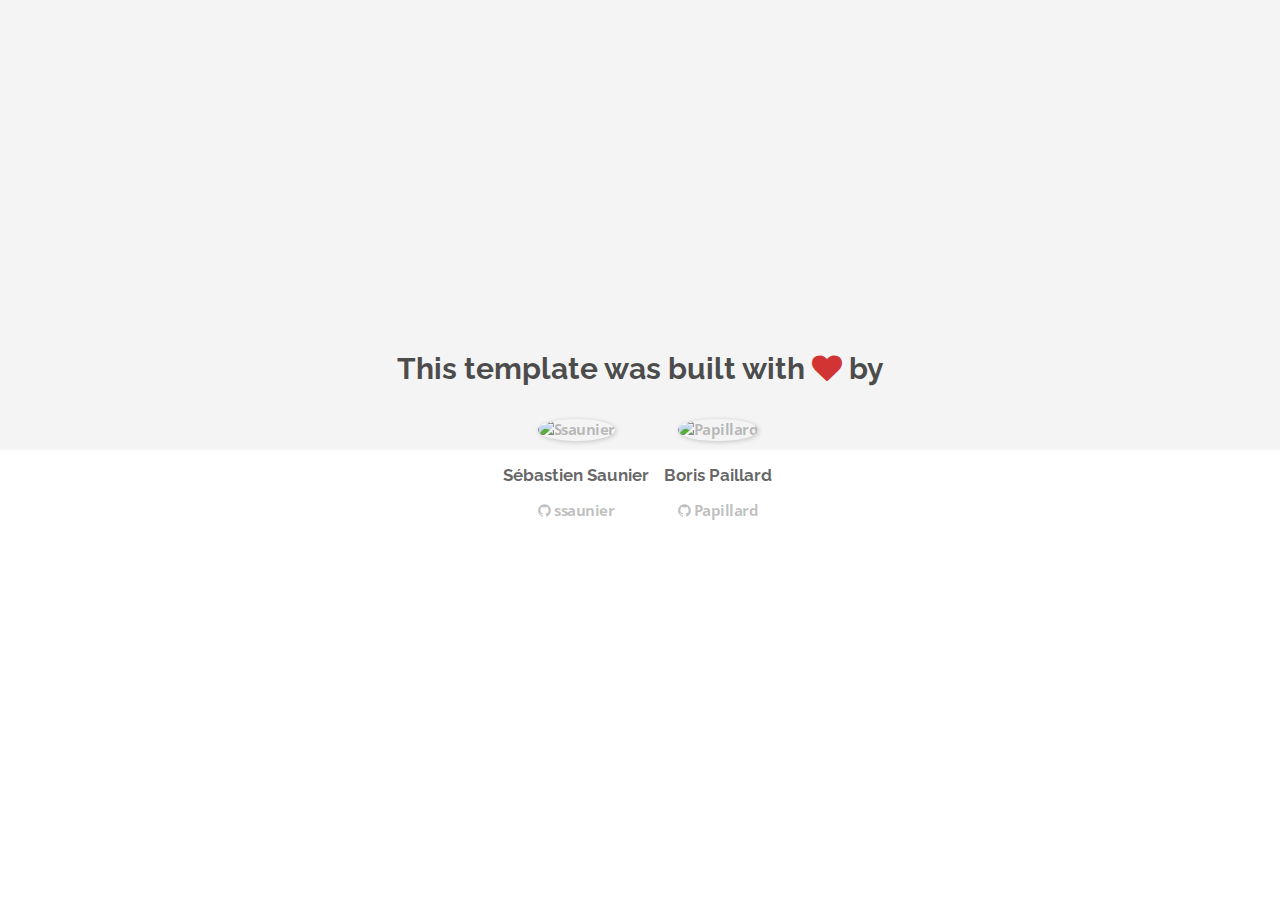
==== about.html @ f811ba71 "Automated commit at 2017-10-30 10:02:14 UTC by middleman-deploy 2.0.0-alpha" ====
<!doctype html>
<html>
  <head>
    <meta charset="utf-8">
    <meta http-equiv="x-ua-compatible" content="ie=edge">
    <meta name="viewport"
          content="width=device-width, initial-scale=1, shrink-to-fit=no">
    <!-- Use the title from a page's frontmatter if it has one -->
    <title>Le Wagon - Middleman - About</title>
    <link href="stylesheets/application-3c48b980.css" rel="stylesheet" />
    <script src="javascripts/application-93de88c9.js"></script>
    <link href="images/favicon-f15af148.png" rel="icon" type="image/png" />
  </head>
  <body>
    <div id="about">
  <div class="about-content">
    <h1>This template was built with <i class="fa fa-heart"></i> by</h1>
    <ul class="list-inline">
        <li>
<a href="https://kitt.lewagon.com/alumni/ssaunier" target="_blank">            <img src="https://kitt.lewagon.com/placeholder/users/ssaunier" class="img-circle" alt="Ssaunier" />
</a>          <h2>Sébastien Saunier</h2>
          <p>
<a href="https://github.com/ssaunier" target="_blank">              <i class="fa fa-github"></i> ssaunier
</a>          </p>
        </li>
        <li>
<a href="https://kitt.lewagon.com/alumni/Papillard" target="_blank">            <img src="https://kitt.lewagon.com/placeholder/users/Papillard" class="img-circle" alt="Papillard" />
</a>          <h2>Boris Paillard</h2>
          <p>
<a href="https://github.com/Papillard" target="_blank">              <i class="fa fa-github"></i> Papillard
</a>          </p>
        </li>
    </ul>
  </div>
</div>

  </body>
</html>
---- stylesheets/application-3c48b980.css ----
@import url("https://fonts.googleapis.com/css?family=Open+Sans:400,300,700|Raleway:400,100,300,700,500");/*!
 * Bootstrap v3.3.7 (http://getbootstrap.com)
 * Copyright 2011-2016 Twitter, Inc.
 * Licensed under MIT (https://github.com/twbs/bootstrap/blob/master/LICENSE)
 *//*! normalize.css v3.0.3 | MIT License | github.com/necolas/normalize.css */html{font-family:sans-serif;-ms-text-size-adjust:100%;-webkit-text-size-adjust:100%}body{margin:0}article,aside,details,figcaption,figure,footer,header,hgroup,main,menu,nav,section,summary{display:block}audio,canvas,progress,video{display:inline-block;vertical-align:baseline}audio:not([controls]){display:none;height:0}[hidden],template{display:none}a{background-color:transparent}a:active,a:hover{outline:0}abbr[title]{border-bottom:1px dotted}b,strong{font-weight:bold}dfn{font-style:italic}h1{font-size:2em;margin:0.67em 0}mark{background:#ff0;color:#000}small{font-size:80%}sub,sup{font-size:75%;line-height:0;position:relative;vertical-align:baseline}sup{top:-0.5em}sub{bottom:-0.25em}img{border:0}svg:not(:root){overflow:hidden}figure{margin:1em 40px}hr{-webkit-box-sizing:content-box;box-sizing:content-box;height:0}pre{overflow:auto}code,kbd,pre,samp{font-family:monospace, monospace;font-size:1em}button,input,optgroup,select,textarea{color:inherit;font:inherit;margin:0}button{overflow:visible}button,select{text-transform:none}button,html input[type="button"],input[type="reset"],input[type="submit"]{-webkit-appearance:button;cursor:pointer}button[disabled],html input[disabled]{cursor:default}button::-moz-focus-inner,input::-moz-focus-inner{border:0;padding:0}input{line-height:normal}input[type="checkbox"],input[type="radio"]{-webkit-box-sizing:border-box;box-sizing:border-box;padding:0}input[type="number"]::-webkit-inner-spin-button,input[type="number"]::-webkit-outer-spin-button{height:auto}input[type="search"]{-webkit-appearance:textfield;-webkit-box-sizing:content-box;box-sizing:content-box}input[type="search"]::-webkit-search-cancel-button,input[type="search"]::-webkit-search-decoration{-webkit-appearance:none}fieldset{border:1px solid #c0c0c0;margin:0 2px;padding:0.35em 0.625em 0.75em}legend{border:0;padding:0}textarea{overflow:auto}optgroup{font-weight:bold}table{border-collapse:collapse;border-spacing:0}td,th{padding:0}/*! Source: https://github.com/h5bp/html5-boilerplate/blob/master/src/css/main.css */@media print{*,*:before,*:after{background:transparent !important;color:#000 !important;-webkit-box-shadow:none !important;box-shadow:none !important;text-shadow:none !important}a,a:visited{text-decoration:underline}a[href]:after{content:" (" attr(href) ")"}abbr[title]:after{content:" (" attr(title) ")"}a[href^="#"]:after,a[href^="javascript:"]:after{content:""}pre,blockquote{border:1px solid #999;page-break-inside:avoid}thead{display:table-header-group}tr,img{page-break-inside:avoid}img{max-width:100% !important}p,h2,h3{orphans:3;widows:3}h2,h3{page-break-after:avoid}.navbar{display:none}.btn>.caret,.dropup>.btn>.caret{border-top-color:#000 !important}.label{border:1px solid #000}.table{border-collapse:collapse !important}.table td,.table th{background-color:#fff !important}.table-bordered th,.table-bordered td{border:1px solid #ddd !important}}@font-face{font-family:'Glyphicons Halflings';src:url("../assets/bootstrap/glyphicons-halflings-regular-86b6f62b.eot");src:url("../assets/bootstrap/glyphicons-halflings-regular-86b6f62b.eot?#iefix") format("embedded-opentype"),url("../assets/bootstrap/glyphicons-halflings-regular-ca35b697.woff2") format("woff2"),url("../assets/bootstrap/glyphicons-halflings-regular-278e49a8.woff") format("woff"),url("../assets/bootstrap/glyphicons-halflings-regular-44bc1850.ttf") format("truetype"),url("../assets/bootstrap/glyphicons-halflings-regular-de51a849.svg#glyphicons_halflingsregular") format("svg")}.glyphicon{position:relative;top:1px;display:inline-block;font-family:'Glyphicons Halflings';font-style:normal;font-weight:normal;line-height:1;-webkit-font-smoothing:antialiased;-moz-osx-font-smoothing:grayscale}.glyphicon-asterisk:before{content:"\002a"}.glyphicon-plus:before{content:"\002b"}.glyphicon-euro:before,.glyphicon-eur:before{content:"\20ac"}.glyphicon-minus:before{content:"\2212"}.glyphicon-cloud:before{content:"\2601"}.glyphicon-envelope:before{content:"\2709"}.glyphicon-pencil:before{content:"\270f"}.glyphicon-glass:before{content:"\e001"}.glyphicon-music:before{content:"\e002"}.glyphicon-search:before{content:"\e003"}.glyphicon-heart:before{content:"\e005"}.glyphicon-star:before{content:"\e006"}.glyphicon-star-empty:before{content:"\e007"}.glyphicon-user:before{content:"\e008"}.glyphicon-film:before{content:"\e009"}.glyphicon-th-large:before{content:"\e010"}.glyphicon-th:before{content:"\e011"}.glyphicon-th-list:before{content:"\e012"}.glyphicon-ok:before{content:"\e013"}.glyphicon-remove:before{content:"\e014"}.glyphicon-zoom-in:before{content:"\e015"}.glyphicon-zoom-out:before{content:"\e016"}.glyphicon-off:before{content:"\e017"}.glyphicon-signal:before{content:"\e018"}.glyphicon-cog:before{content:"\e019"}.glyphicon-trash:before{content:"\e020"}.glyphicon-home:before{content:"\e021"}.glyphicon-file:before{content:"\e022"}.glyphicon-time:before{content:"\e023"}.glyphicon-road:before{content:"\e024"}.glyphicon-download-alt:before{content:"\e025"}.glyphicon-download:before{content:"\e026"}.glyphicon-upload:before{content:"\e027"}.glyphicon-inbox:before{content:"\e028"}.glyphicon-play-circle:before{content:"\e029"}.glyphicon-repeat:before{content:"\e030"}.glyphicon-refresh:before{content:"\e031"}.glyphicon-list-alt:before{content:"\e032"}.glyphicon-lock:before{content:"\e033"}.glyphicon-flag:before{content:"\e034"}.glyphicon-headphones:before{content:"\e035"}.glyphicon-volume-off:before{content:"\e036"}.glyphicon-volume-down:before{content:"\e037"}.glyphicon-volume-up:before{content:"\e038"}.glyphicon-qrcode:before{content:"\e039"}.glyphicon-barcode:before{content:"\e040"}.glyphicon-tag:before{content:"\e041"}.glyphicon-tags:before{content:"\e042"}.glyphicon-book:before{content:"\e043"}.glyphicon-bookmark:before{content:"\e044"}.glyphicon-print:before{content:"\e045"}.glyphicon-camera:before{content:"\e046"}.glyphicon-font:before{content:"\e047"}.glyphicon-bold:before{content:"\e048"}.glyphicon-italic:before{content:"\e049"}.glyphicon-text-height:before{content:"\e050"}.glyphicon-text-width:before{content:"\e051"}.glyphicon-align-left:before{content:"\e052"}.glyphicon-align-center:before{content:"\e053"}.glyphicon-align-right:before{content:"\e054"}.glyphicon-align-justify:before{content:"\e055"}.glyphicon-list:before{content:"\e056"}.glyphicon-indent-left:before{content:"\e057"}.glyphicon-indent-right:before{content:"\e058"}.glyphicon-facetime-video:before{content:"\e059"}.glyphicon-picture:before{content:"\e060"}.glyphicon-map-marker:before{content:"\e062"}.glyphicon-adjust:before{content:"\e063"}.glyphicon-tint:before{content:"\e064"}.glyphicon-edit:before{content:"\e065"}.glyphicon-share:before{content:"\e066"}.glyphicon-check:before{content:"\e067"}.glyphicon-move:before{content:"\e068"}.glyphicon-step-backward:before{content:"\e069"}.glyphicon-fast-backward:before{content:"\e070"}.glyphicon-backward:before{content:"\e071"}.glyphicon-play:before{content:"\e072"}.glyphicon-pause:before{content:"\e073"}.glyphicon-stop:before{content:"\e074"}.glyphicon-forward:before{content:"\e075"}.glyphicon-fast-forward:before{content:"\e076"}.glyphicon-step-forward:before{content:"\e077"}.glyphicon-eject:before{content:"\e078"}.glyphicon-chevron-left:before{content:"\e079"}.glyphicon-chevron-right:before{content:"\e080"}.glyphicon-plus-sign:before{content:"\e081"}.glyphicon-minus-sign:before{content:"\e082"}.glyphicon-remove-sign:before{content:"\e083"}.glyphicon-ok-sign:before{content:"\e084"}.glyphicon-question-sign:before{content:"\e085"}.glyphicon-info-sign:before{content:"\e086"}.glyphicon-screenshot:before{content:"\e087"}.glyphicon-remove-circle:before{content:"\e088"}.glyphicon-ok-circle:before{content:"\e089"}.glyphicon-ban-circle:before{content:"\e090"}.glyphicon-arrow-left:before{content:"\e091"}.glyphicon-arrow-right:before{content:"\e092"}.glyphicon-arrow-up:before{content:"\e093"}.glyphicon-arrow-down:before{content:"\e094"}.glyphicon-share-alt:before{content:"\e095"}.glyphicon-resize-full:before{content:"\e096"}.glyphicon-resize-small:before{content:"\e097"}.glyphicon-exclamation-sign:before{content:"\e101"}.glyphicon-gift:before{content:"\e102"}.glyphicon-leaf:before{content:"\e103"}.glyphicon-fire:before{content:"\e104"}.glyphicon-eye-open:before{content:"\e105"}.glyphicon-eye-close:before{content:"\e106"}.glyphicon-warning-sign:before{content:"\e107"}.glyphicon-plane:before{content:"\e108"}.glyphicon-calendar:before{content:"\e109"}.glyphicon-random:before{content:"\e110"}.glyphicon-comment:before{content:"\e111"}.glyphicon-magnet:before{content:"\e112"}.glyphicon-chevron-up:before{content:"\e113"}.glyphicon-chevron-down:before{content:"\e114"}.glyphicon-retweet:before{content:"\e115"}.glyphicon-shopping-cart:before{content:"\e116"}.glyphicon-folder-close:before{content:"\e117"}.glyphicon-folder-open:before{content:"\e118"}.glyphicon-resize-vertical:before{content:"\e119"}.glyphicon-resize-horizontal:before{content:"\e120"}.glyphicon-hdd:before{content:"\e121"}.glyphicon-bullhorn:before{content:"\e122"}.glyphicon-bell:before{content:"\e123"}.glyphicon-certificate:before{content:"\e124"}.glyphicon-thumbs-up:before{content:"\e125"}.glyphicon-thumbs-down:before{content:"\e126"}.glyphicon-hand-right:before{content:"\e127"}.glyphicon-hand-left:before{content:"\e128"}.glyphicon-hand-up:before{content:"\e129"}.glyphicon-hand-down:before{content:"\e130"}.glyphicon-circle-arrow-right:before{content:"\e131"}.glyphicon-circle-arrow-left:before{content:"\e132"}.glyphicon-circle-arrow-up:before{content:"\e133"}.glyphicon-circle-arrow-down:before{content:"\e134"}.glyphicon-globe:before{content:"\e135"}.glyphicon-wrench:before{content:"\e136"}.glyphicon-tasks:before{content:"\e137"}.glyphicon-filter:before{content:"\e138"}.glyphicon-briefcase:before{content:"\e139"}.glyphicon-fullscreen:before{content:"\e140"}.glyphicon-dashboard:before{content:"\e141"}.glyphicon-paperclip:before{content:"\e142"}.glyphicon-heart-empty:before{content:"\e143"}.glyphicon-link:before{content:"\e144"}.glyphicon-phone:before{content:"\e145"}.glyphicon-pushpin:before{content:"\e146"}.glyphicon-usd:before{content:"\e148"}.glyphicon-gbp:before{content:"\e149"}.glyphicon-sort:before{content:"\e150"}.glyphicon-sort-by-alphabet:before{content:"\e151"}.glyphicon-sort-by-alphabet-alt:before{content:"\e152"}.glyphicon-sort-by-order:before{content:"\e153"}.glyphicon-sort-by-order-alt:before{content:"\e154"}.glyphicon-sort-by-attributes:before{content:"\e155"}.glyphicon-sort-by-attributes-alt:before{content:"\e156"}.glyphicon-unchecked:before{content:"\e157"}.glyphicon-expand:before{content:"\e158"}.glyphicon-collapse-down:before{content:"\e159"}.glyphicon-collapse-up:before{content:"\e160"}.glyphicon-log-in:before{content:"\e161"}.glyphicon-flash:before{content:"\e162"}.glyphicon-log-out:before{content:"\e163"}.glyphicon-new-window:before{content:"\e164"}.glyphicon-record:before{content:"\e165"}.glyphicon-save:before{content:"\e166"}.glyphicon-open:before{content:"\e167"}.glyphicon-saved:before{content:"\e168"}.glyphicon-import:before{content:"\e169"}.glyphicon-export:before{content:"\e170"}.glyphicon-send:before{content:"\e171"}.glyphicon-floppy-disk:before{content:"\e172"}.glyphicon-floppy-saved:before{content:"\e173"}.glyphicon-floppy-remove:before{content:"\e174"}.glyphicon-floppy-save:before{content:"\e175"}.glyphicon-floppy-open:before{content:"\e176"}.glyphicon-credit-card:before{content:"\e177"}.glyphicon-transfer:before{content:"\e178"}.glyphicon-cutlery:before{content:"\e179"}.glyphicon-header:before{content:"\e180"}.glyphicon-compressed:before{content:"\e181"}.glyphicon-earphone:before{content:"\e182"}.glyphicon-phone-alt:before{content:"\e183"}.glyphicon-tower:before{content:"\e184"}.glyphicon-stats:before{content:"\e185"}.glyphicon-sd-video:before{content:"\e186"}.glyphicon-hd-video:before{content:"\e187"}.glyphicon-subtitles:before{content:"\e188"}.glyphicon-sound-stereo:before{content:"\e189"}.glyphicon-sound-dolby:before{content:"\e190"}.glyphicon-sound-5-1:before{content:"\e191"}.glyphicon-sound-6-1:before{content:"\e192"}.glyphicon-sound-7-1:before{content:"\e193"}.glyphicon-copyright-mark:before{content:"\e194"}.glyphicon-registration-mark:before{content:"\e195"}.glyphicon-cloud-download:before{content:"\e197"}.glyphicon-cloud-upload:before{content:"\e198"}.glyphicon-tree-conifer:before{content:"\e199"}.glyphicon-tree-deciduous:before{content:"\e200"}.glyphicon-cd:before{content:"\e201"}.glyphicon-save-file:before{content:"\e202"}.glyphicon-open-file:before{content:"\e203"}.glyphicon-level-up:before{content:"\e204"}.glyphicon-copy:before{content:"\e205"}.glyphicon-paste:before{content:"\e206"}.glyphicon-alert:before{content:"\e209"}.glyphicon-equalizer:before{content:"\e210"}.glyphicon-king:before{content:"\e211"}.glyphicon-queen:before{content:"\e212"}.glyphicon-pawn:before{content:"\e213"}.glyphicon-bishop:before{content:"\e214"}.glyphicon-knight:before{content:"\e215"}.glyphicon-baby-formula:before{content:"\e216"}.glyphicon-tent:before{content:"\26fa"}.glyphicon-blackboard:before{content:"\e218"}.glyphicon-bed:before{content:"\e219"}.glyphicon-apple:before{content:"\f8ff"}.glyphicon-erase:before{content:"\e221"}.glyphicon-hourglass:before{content:"\231b"}.glyphicon-lamp:before{content:"\e223"}.glyphicon-duplicate:before{content:"\e224"}.glyphicon-piggy-bank:before{content:"\e225"}.glyphicon-scissors:before{content:"\e226"}.glyphicon-bitcoin:before{content:"\e227"}.glyphicon-btc:before{content:"\e227"}.glyphicon-xbt:before{content:"\e227"}.glyphicon-yen:before{content:"\00a5"}.glyphicon-jpy:before{content:"\00a5"}.glyphicon-ruble:before{content:"\20bd"}.glyphicon-rub:before{content:"\20bd"}.glyphicon-scale:before{content:"\e230"}.glyphicon-ice-lolly:before{content:"\e231"}.glyphicon-ice-lolly-tasted:before{content:"\e232"}.glyphicon-education:before{content:"\e233"}.glyphicon-option-horizontal:before{content:"\e234"}.glyphicon-option-vertical:before{content:"\e235"}.glyphicon-menu-hamburger:before{content:"\e236"}.glyphicon-modal-window:before{content:"\e237"}.glyphicon-oil:before{content:"\e238"}.glyphicon-grain:before{content:"\e239"}.glyphicon-sunglasses:before{content:"\e240"}.glyphicon-text-size:before{content:"\e241"}.glyphicon-text-color:before{content:"\e242"}.glyphicon-text-background:before{content:"\e243"}.glyphicon-object-align-top:before{content:"\e244"}.glyphicon-object-align-bottom:before{content:"\e245"}.glyphicon-object-align-horizontal:before{content:"\e246"}.glyphicon-object-align-left:before{content:"\e247"}.glyphicon-object-align-vertical:before{content:"\e248"}.glyphicon-object-align-right:before{content:"\e249"}.glyphicon-triangle-right:before{content:"\e250"}.glyphicon-triangle-left:before{content:"\e251"}.glyphicon-triangle-bottom:before{content:"\e252"}.glyphicon-triangle-top:before{content:"\e253"}.glyphicon-console:before{content:"\e254"}.glyphicon-superscript:before{content:"\e255"}.glyphicon-subscript:before{content:"\e256"}.glyphicon-menu-left:before{content:"\e257"}.glyphicon-menu-right:before{content:"\e258"}.glyphicon-menu-down:before{content:"\e259"}.glyphicon-menu-up:before{content:"\e260"}*{-webkit-box-sizing:border-box;box-sizing:border-box}*:before,*:after{-webkit-box-sizing:border-box;box-sizing:border-box}html{font-size:10px;-webkit-tap-highlight-color:transparent}body{font-family:"Open Sans", "Helvetica", "sans-serif";font-size:18px;line-height:1.42857143;color:#333333;background-color:#F4F4F4}input,button,select,textarea{font-family:inherit;font-size:inherit;line-height:inherit}a{color:#469AE0;text-decoration:none}a:hover,a:focus{color:#1f74ba;text-decoration:underline}a:focus{outline:5px auto -webkit-focus-ring-color;outline-offset:-2px}figure{margin:0}img{vertical-align:middle}.img-responsive{display:block;max-width:100%;height:auto}.img-rounded{border-radius:2px}.img-thumbnail{padding:4px;line-height:1.42857143;background-color:#F4F4F4;border:1px solid #ddd;border-radius:2px;-webkit-transition:all 0.2s ease-in-out;transition:all 0.2s ease-in-out;display:inline-block;max-width:100%;height:auto}.img-circle{border-radius:50%}hr{margin-top:25px;margin-bottom:25px;border:0;border-top:1px solid #eeeeee}.sr-only{position:absolute;width:1px;height:1px;margin:-1px;padding:0;overflow:hidden;clip:rect(0, 0, 0, 0);border:0}.sr-only-focusable:active,.sr-only-focusable:focus{position:static;width:auto;height:auto;margin:0;overflow:visible;clip:auto}[role="button"]{cursor:pointer}h1,h2,h3,h4,h5,h6,.h1,.h2,.h3,.h4,.h5,.h6{font-family:"Raleway", "Helvetica", "sans-serif";font-weight:500;line-height:1.1;color:inherit}h1 small,h1 .small,h2 small,h2 .small,h3 small,h3 .small,h4 small,h4 .small,h5 small,h5 .small,h6 small,h6 .small,.h1 small,.h1 .small,.h2 small,.h2 .small,.h3 small,.h3 .small,.h4 small,.h4 .small,.h5 small,.h5 .small,.h6 small,.h6 .small{font-weight:normal;line-height:1;color:#777777}h1,.h1,h2,.h2,h3,.h3{margin-top:25px;margin-bottom:12.5px}h1 small,h1 .small,.h1 small,.h1 .small,h2 small,h2 .small,.h2 small,.h2 .small,h3 small,h3 .small,.h3 small,.h3 .small{font-size:65%}h4,.h4,h5,.h5,h6,.h6{margin-top:12.5px;margin-bottom:12.5px}h4 small,h4 .small,.h4 small,.h4 .small,h5 small,h5 .small,.h5 small,.h5 .small,h6 small,h6 .small,.h6 small,.h6 .small{font-size:75%}h1,.h1{font-size:46px}h2,.h2{font-size:38px}h3,.h3{font-size:31px}h4,.h4{font-size:23px}h5,.h5{font-size:18px}h6,.h6{font-size:16px}p{margin:0 0 12.5px}.lead{margin-bottom:25px;font-size:20px;font-weight:300;line-height:1.4}@media (min-width: 768px){.lead{font-size:27px}}small,.small{font-size:88%}mark,.mark{background-color:#fcf8e3;padding:.2em}.text-left{text-align:left}.text-right{text-align:right}.text-center{text-align:center}.text-justify{text-align:justify}.text-nowrap{white-space:nowrap}.text-lowercase{text-transform:lowercase}.text-uppercase,.initialism{text-transform:uppercase}.text-capitalize{text-transform:capitalize}.text-muted{color:#777777}.text-primary{color:#469AE0}a.text-primary:hover,a.text-primary:focus{color:#2381d0}.text-success{color:#3c763d}a.text-success:hover,a.text-success:focus{color:#2b542c}.text-info{color:#31708f}a.text-info:hover,a.text-info:focus{color:#245269}.text-warning{color:#8a6d3b}a.text-warning:hover,a.text-warning:focus{color:#66512c}.text-danger{color:#a94442}a.text-danger:hover,a.text-danger:focus{color:#843534}.bg-primary{color:#fff}.bg-primary{background-color:#469AE0}a.bg-primary:hover,a.bg-primary:focus{background-color:#2381d0}.bg-success{background-color:#dff0d8}a.bg-success:hover,a.bg-success:focus{background-color:#c1e2b3}.bg-info{background-color:#d9edf7}a.bg-info:hover,a.bg-info:focus{background-color:#afd9ee}.bg-warning{background-color:#fcf8e3}a.bg-warning:hover,a.bg-warning:focus{background-color:#f7ecb5}.bg-danger{background-color:#f2dede}a.bg-danger:hover,a.bg-danger:focus{background-color:#e4b9b9}.page-header{padding-bottom:11.5px;margin:50px 0 25px;border-bottom:1px solid #eeeeee}ul,ol{margin-top:0;margin-bottom:12.5px}ul ul,ul ol,ol ul,ol ol{margin-bottom:0}.list-unstyled{padding-left:0;list-style:none}.list-inline{padding-left:0;list-style:none;margin-left:-5px}.list-inline>li{display:inline-block;padding-left:5px;padding-right:5px}dl{margin-top:0;margin-bottom:25px}dt,dd{line-height:1.42857143}dt{font-weight:bold}dd{margin-left:0}.dl-horizontal dd:before,.dl-horizontal dd:after{content:" ";display:table}.dl-horizontal dd:after{clear:both}@media (min-width: 768px){.dl-horizontal dt{float:left;width:160px;clear:left;text-align:right;overflow:hidden;text-overflow:ellipsis;white-space:nowrap}.dl-horizontal dd{margin-left:180px}}abbr[title],abbr[data-original-title]{cursor:help;border-bottom:1px dotted #777777}.initialism{font-size:90%}blockquote{padding:12.5px 25px;margin:0 0 25px;font-size:22.5px;border-left:5px solid #eeeeee}blockquote p:last-child,blockquote ul:last-child,blockquote ol:last-child{margin-bottom:0}blockquote footer,blockquote small,blockquote .small{display:block;font-size:80%;line-height:1.42857143;color:#777777}blockquote footer:before,blockquote small:before,blockquote .small:before{content:'\2014 \00A0'}.blockquote-reverse,blockquote.pull-right{padding-right:15px;padding-left:0;border-right:5px solid #eeeeee;border-left:0;text-align:right}.blockquote-reverse footer:before,.blockquote-reverse small:before,.blockquote-reverse .small:before,blockquote.pull-right footer:before,blockquote.pull-right small:before,blockquote.pull-right .small:before{content:''}.blockquote-reverse footer:after,.blockquote-reverse small:after,.blockquote-reverse .small:after,blockquote.pull-right footer:after,blockquote.pull-right small:after,blockquote.pull-right .small:after{content:'\00A0 \2014'}address{margin-bottom:25px;font-style:normal;line-height:1.42857143}code,kbd,pre,samp{font-family:Menlo, Monaco, Consolas, "Courier New", monospace}code{padding:2px 4px;font-size:90%;color:#c7254e;background-color:#f9f2f4;border-radius:2px}kbd{padding:2px 4px;font-size:90%;color:#fff;background-color:#333;border-radius:2px;-webkit-box-shadow:inset 0 -1px 0 rgba(0,0,0,0.25);box-shadow:inset 0 -1px 0 rgba(0,0,0,0.25)}kbd kbd{padding:0;font-size:100%;font-weight:bold;-webkit-box-shadow:none;box-shadow:none}pre{display:block;padding:12px;margin:0 0 12.5px;font-size:17px;line-height:1.42857143;word-break:break-all;word-wrap:break-word;color:#333333;background-color:#f5f5f5;border:1px solid #ccc;border-radius:2px}pre code{padding:0;font-size:inherit;color:inherit;white-space:pre-wrap;background-color:transparent;border-radius:0}.pre-scrollable{max-height:340px;overflow-y:scroll}.container{margin-right:auto;margin-left:auto;padding-left:15px;padding-right:15px}.container:before,.container:after{content:" ";display:table}.container:after{clear:both}@media (min-width: 768px){.container{width:750px}}@media (min-width: 992px){.container{width:970px}}@media (min-width: 1200px){.container{width:1170px}}.container-fluid{margin-right:auto;margin-left:auto;padding-left:15px;padding-right:15px}.container-fluid:before,.container-fluid:after{content:" ";display:table}.container-fluid:after{clear:both}.row{margin-left:-15px;margin-right:-15px}.row:before,.row:after{content:" ";display:table}.row:after{clear:both}.col-xs-1,.col-sm-1,.col-md-1,.col-lg-1,.col-xs-2,.col-sm-2,.col-md-2,.col-lg-2,.col-xs-3,.col-sm-3,.col-md-3,.col-lg-3,.col-xs-4,.col-sm-4,.col-md-4,.col-lg-4,.col-xs-5,.col-sm-5,.col-md-5,.col-lg-5,.col-xs-6,.col-sm-6,.col-md-6,.col-lg-6,.col-xs-7,.col-sm-7,.col-md-7,.col-lg-7,.col-xs-8,.col-sm-8,.col-md-8,.col-lg-8,.col-xs-9,.col-sm-9,.col-md-9,.col-lg-9,.col-xs-10,.col-sm-10,.col-md-10,.col-lg-10,.col-xs-11,.col-sm-11,.col-md-11,.col-lg-11,.col-xs-12,.col-sm-12,.col-md-12,.col-lg-12{position:relative;min-height:1px;padding-left:15px;padding-right:15px}.col-xs-1,.col-xs-2,.col-xs-3,.col-xs-4,.col-xs-5,.col-xs-6,.col-xs-7,.col-xs-8,.col-xs-9,.col-xs-10,.col-xs-11,.col-xs-12{float:left}.col-xs-1{width:8.33333333%}.col-xs-2{width:16.66666667%}.col-xs-3{width:25%}.col-xs-4{width:33.33333333%}.col-xs-5{width:41.66666667%}.col-xs-6{width:50%}.col-xs-7{width:58.33333333%}.col-xs-8{width:66.66666667%}.col-xs-9{width:75%}.col-xs-10{width:83.33333333%}.col-xs-11{width:91.66666667%}.col-xs-12{width:100%}.col-xs-pull-0{right:auto}.col-xs-pull-1{right:8.33333333%}.col-xs-pull-2{right:16.66666667%}.col-xs-pull-3{right:25%}.col-xs-pull-4{right:33.33333333%}.col-xs-pull-5{right:41.66666667%}.col-xs-pull-6{right:50%}.col-xs-pull-7{right:58.33333333%}.col-xs-pull-8{right:66.66666667%}.col-xs-pull-9{right:75%}.col-xs-pull-10{right:83.33333333%}.col-xs-pull-11{right:91.66666667%}.col-xs-pull-12{right:100%}.col-xs-push-0{left:auto}.col-xs-push-1{left:8.33333333%}.col-xs-push-2{left:16.66666667%}.col-xs-push-3{left:25%}.col-xs-push-4{left:33.33333333%}.col-xs-push-5{left:41.66666667%}.col-xs-push-6{left:50%}.col-xs-push-7{left:58.33333333%}.col-xs-push-8{left:66.66666667%}.col-xs-push-9{left:75%}.col-xs-push-10{left:83.33333333%}.col-xs-push-11{left:91.66666667%}.col-xs-push-12{left:100%}.col-xs-offset-0{margin-left:0%}.col-xs-offset-1{margin-left:8.33333333%}.col-xs-offset-2{margin-left:16.66666667%}.col-xs-offset-3{margin-left:25%}.col-xs-offset-4{margin-left:33.33333333%}.col-xs-offset-5{margin-left:41.66666667%}.col-xs-offset-6{margin-left:50%}.col-xs-offset-7{margin-left:58.33333333%}.col-xs-offset-8{margin-left:66.66666667%}.col-xs-offset-9{margin-left:75%}.col-xs-offset-10{margin-left:83.33333333%}.col-xs-offset-11{margin-left:91.66666667%}.col-xs-offset-12{margin-left:100%}@media (min-width: 768px){.col-sm-1,.col-sm-2,.col-sm-3,.col-sm-4,.col-sm-5,.col-sm-6,.col-sm-7,.col-sm-8,.col-sm-9,.col-sm-10,.col-sm-11,.col-sm-12{float:left}.col-sm-1{width:8.33333333%}.col-sm-2{width:16.66666667%}.col-sm-3{width:25%}.col-sm-4{width:33.33333333%}.col-sm-5{width:41.66666667%}.col-sm-6{width:50%}.col-sm-7{width:58.33333333%}.col-sm-8{width:66.66666667%}.col-sm-9{width:75%}.col-sm-10{width:83.33333333%}.col-sm-11{width:91.66666667%}.col-sm-12{width:100%}.col-sm-pull-0{right:auto}.col-sm-pull-1{right:8.33333333%}.col-sm-pull-2{right:16.66666667%}.col-sm-pull-3{right:25%}.col-sm-pull-4{right:33.33333333%}.col-sm-pull-5{right:41.66666667%}.col-sm-pull-6{right:50%}.col-sm-pull-7{right:58.33333333%}.col-sm-pull-8{right:66.66666667%}.col-sm-pull-9{right:75%}.col-sm-pull-10{right:83.33333333%}.col-sm-pull-11{right:91.66666667%}.col-sm-pull-12{right:100%}.col-sm-push-0{left:auto}.col-sm-push-1{left:8.33333333%}.col-sm-push-2{left:16.66666667%}.col-sm-push-3{left:25%}.col-sm-push-4{left:33.33333333%}.col-sm-push-5{left:41.66666667%}.col-sm-push-6{left:50%}.col-sm-push-7{left:58.33333333%}.col-sm-push-8{left:66.66666667%}.col-sm-push-9{left:75%}.col-sm-push-10{left:83.33333333%}.col-sm-push-11{left:91.66666667%}.col-sm-push-12{left:100%}.col-sm-offset-0{margin-left:0%}.col-sm-offset-1{margin-left:8.33333333%}.col-sm-offset-2{margin-left:16.66666667%}.col-sm-offset-3{margin-left:25%}.col-sm-offset-4{margin-left:33.33333333%}.col-sm-offset-5{margin-left:41.66666667%}.col-sm-offset-6{margin-left:50%}.col-sm-offset-7{margin-left:58.33333333%}.col-sm-offset-8{margin-left:66.66666667%}.col-sm-offset-9{margin-left:75%}.col-sm-offset-10{margin-left:83.33333333%}.col-sm-offset-11{margin-left:91.66666667%}.col-sm-offset-12{margin-left:100%}}@media (min-width: 992px){.col-md-1,.col-md-2,.col-md-3,.col-md-4,.col-md-5,.col-md-6,.col-md-7,.col-md-8,.col-md-9,.col-md-10,.col-md-11,.col-md-12{float:left}.col-md-1{width:8.33333333%}.col-md-2{width:16.66666667%}.col-md-3{width:25%}.col-md-4{width:33.33333333%}.col-md-5{width:41.66666667%}.col-md-6{width:50%}.col-md-7{width:58.33333333%}.col-md-8{width:66.66666667%}.col-md-9{width:75%}.col-md-10{width:83.33333333%}.col-md-11{width:91.66666667%}.col-md-12{width:100%}.col-md-pull-0{right:auto}.col-md-pull-1{right:8.33333333%}.col-md-pull-2{right:16.66666667%}.col-md-pull-3{right:25%}.col-md-pull-4{right:33.33333333%}.col-md-pull-5{right:41.66666667%}.col-md-pull-6{right:50%}.col-md-pull-7{right:58.33333333%}.col-md-pull-8{right:66.66666667%}.col-md-pull-9{right:75%}.col-md-pull-10{right:83.33333333%}.col-md-pull-11{right:91.66666667%}.col-md-pull-12{right:100%}.col-md-push-0{left:auto}.col-md-push-1{left:8.33333333%}.col-md-push-2{left:16.66666667%}.col-md-push-3{left:25%}.col-md-push-4{left:33.33333333%}.col-md-push-5{left:41.66666667%}.col-md-push-6{left:50%}.col-md-push-7{left:58.33333333%}.col-md-push-8{left:66.66666667%}.col-md-push-9{left:75%}.col-md-push-10{left:83.33333333%}.col-md-push-11{left:91.66666667%}.col-md-push-12{left:100%}.col-md-offset-0{margin-left:0%}.col-md-offset-1{margin-left:8.33333333%}.col-md-offset-2{margin-left:16.66666667%}.col-md-offset-3{margin-left:25%}.col-md-offset-4{margin-left:33.33333333%}.col-md-offset-5{margin-left:41.66666667%}.col-md-offset-6{margin-left:50%}.col-md-offset-7{margin-left:58.33333333%}.col-md-offset-8{margin-left:66.66666667%}.col-md-offset-9{margin-left:75%}.col-md-offset-10{margin-left:83.33333333%}.col-md-offset-11{margin-left:91.66666667%}.col-md-offset-12{margin-left:100%}}@media (min-width: 1200px){.col-lg-1,.col-lg-2,.col-lg-3,.col-lg-4,.col-lg-5,.col-lg-6,.col-lg-7,.col-lg-8,.col-lg-9,.col-lg-10,.col-lg-11,.col-lg-12{float:left}.col-lg-1{width:8.33333333%}.col-lg-2{width:16.66666667%}.col-lg-3{width:25%}.col-lg-4{width:33.33333333%}.col-lg-5{width:41.66666667%}.col-lg-6{width:50%}.col-lg-7{width:58.33333333%}.col-lg-8{width:66.66666667%}.col-lg-9{width:75%}.col-lg-10{width:83.33333333%}.col-lg-11{width:91.66666667%}.col-lg-12{width:100%}.col-lg-pull-0{right:auto}.col-lg-pull-1{right:8.33333333%}.col-lg-pull-2{right:16.66666667%}.col-lg-pull-3{right:25%}.col-lg-pull-4{right:33.33333333%}.col-lg-pull-5{right:41.66666667%}.col-lg-pull-6{right:50%}.col-lg-pull-7{right:58.33333333%}.col-lg-pull-8{right:66.66666667%}.col-lg-pull-9{right:75%}.col-lg-pull-10{right:83.33333333%}.col-lg-pull-11{right:91.66666667%}.col-lg-pull-12{right:100%}.col-lg-push-0{left:auto}.col-lg-push-1{left:8.33333333%}.col-lg-push-2{left:16.66666667%}.col-lg-push-3{left:25%}.col-lg-push-4{left:33.33333333%}.col-lg-push-5{left:41.66666667%}.col-lg-push-6{left:50%}.col-lg-push-7{left:58.33333333%}.col-lg-push-8{left:66.66666667%}.col-lg-push-9{left:75%}.col-lg-push-10{left:83.33333333%}.col-lg-push-11{left:91.66666667%}.col-lg-push-12{left:100%}.col-lg-offset-0{margin-left:0%}.col-lg-offset-1{margin-left:8.33333333%}.col-lg-offset-2{margin-left:16.66666667%}.col-lg-offset-3{margin-left:25%}.col-lg-offset-4{margin-left:33.33333333%}.col-lg-offset-5{margin-left:41.66666667%}.col-lg-offset-6{margin-left:50%}.col-lg-offset-7{margin-left:58.33333333%}.col-lg-offset-8{margin-left:66.66666667%}.col-lg-offset-9{margin-left:75%}.col-lg-offset-10{margin-left:83.33333333%}.col-lg-offset-11{margin-left:91.66666667%}.col-lg-offset-12{margin-left:100%}}table{background-color:transparent}caption{padding-top:8px;padding-bottom:8px;color:#777777;text-align:left}th{text-align:left}.table{width:100%;max-width:100%;margin-bottom:25px}.table>thead>tr>th,.table>thead>tr>td,.table>tbody>tr>th,.table>tbody>tr>td,.table>tfoot>tr>th,.table>tfoot>tr>td{padding:8px;line-height:1.42857143;vertical-align:top;border-top:1px solid #ddd}.table>thead>tr>th{vertical-align:bottom;border-bottom:2px solid #ddd}.table>caption+thead>tr:first-child>th,.table>caption+thead>tr:first-child>td,.table>colgroup+thead>tr:first-child>th,.table>colgroup+thead>tr:first-child>td,.table>thead:first-child>tr:first-child>th,.table>thead:first-child>tr:first-child>td{border-top:0}.table>tbody+tbody{border-top:2px solid #ddd}.table .table{background-color:#F4F4F4}.table-condensed>thead>tr>th,.table-condensed>thead>tr>td,.table-condensed>tbody>tr>th,.table-condensed>tbody>tr>td,.table-condensed>tfoot>tr>th,.table-condensed>tfoot>tr>td{padding:5px}.table-bordered{border:1px solid #ddd}.table-bordered>thead>tr>th,.table-bordered>thead>tr>td,.table-bordered>tbody>tr>th,.table-bordered>tbody>tr>td,.table-bordered>tfoot>tr>th,.table-bordered>tfoot>tr>td{border:1px solid #ddd}.table-bordered>thead>tr>th,.table-bordered>thead>tr>td{border-bottom-width:2px}.table-striped>tbody>tr:nth-of-type(odd){background-color:#f9f9f9}.table-hover>tbody>tr:hover{background-color:#f5f5f5}table col[class*="col-"]{position:static;float:none;display:table-column}table td[class*="col-"],table th[class*="col-"]{position:static;float:none;display:table-cell}.table>thead>tr>td.active,.table>thead>tr>th.active,.table>thead>tr.active>td,.table>thead>tr.active>th,.table>tbody>tr>td.active,.table>tbody>tr>th.active,.table>tbody>tr.active>td,.table>tbody>tr.active>th,.table>tfoot>tr>td.active,.table>tfoot>tr>th.active,.table>tfoot>tr.active>td,.table>tfoot>tr.active>th{background-color:#f5f5f5}.table-hover>tbody>tr>td.active:hover,.table-hover>tbody>tr>th.active:hover,.table-hover>tbody>tr.active:hover>td,.table-hover>tbody>tr:hover>.active,.table-hover>tbody>tr.active:hover>th{background-color:#e8e8e8}.table>thead>tr>td.success,.table>thead>tr>th.success,.table>thead>tr.success>td,.table>thead>tr.success>th,.table>tbody>tr>td.success,.table>tbody>tr>th.success,.table>tbody>tr.success>td,.table>tbody>tr.success>th,.table>tfoot>tr>td.success,.table>tfoot>tr>th.success,.table>tfoot>tr.success>td,.table>tfoot>tr.success>th{background-color:#dff0d8}.table-hover>tbody>tr>td.success:hover,.table-hover>tbody>tr>th.success:hover,.table-hover>tbody>tr.success:hover>td,.table-hover>tbody>tr:hover>.success,.table-hover>tbody>tr.success:hover>th{background-color:#d0e9c6}.table>thead>tr>td.info,.table>thead>tr>th.info,.table>thead>tr.info>td,.table>thead>tr.info>th,.table>tbody>tr>td.info,.table>tbody>tr>th.info,.table>tbody>tr.info>td,.table>tbody>tr.info>th,.table>tfoot>tr>td.info,.table>tfoot>tr>th.info,.table>tfoot>tr.info>td,.table>tfoot>tr.info>th{background-color:#d9edf7}.table-hover>tbody>tr>td.info:hover,.table-hover>tbody>tr>th.info:hover,.table-hover>tbody>tr.info:hover>td,.table-hover>tbody>tr:hover>.info,.table-hover>tbody>tr.info:hover>th{background-color:#c4e3f3}.table>thead>tr>td.warning,.table>thead>tr>th.warning,.table>thead>tr.warning>td,.table>thead>tr.warning>th,.table>tbody>tr>td.warning,.table>tbody>tr>th.warning,.table>tbody>tr.warning>td,.table>tbody>tr.warning>th,.table>tfoot>tr>td.warning,.table>tfoot>tr>th.warning,.table>tfoot>tr.warning>td,.table>tfoot>tr.warning>th{background-color:#fcf8e3}.table-hover>tbody>tr>td.warning:hover,.table-hover>tbody>tr>th.warning:hover,.table-hover>tbody>tr.warning:hover>td,.table-hover>tbody>tr:hover>.warning,.table-hover>tbody>tr.warning:hover>th{background-color:#faf2cc}.table>thead>tr>td.danger,.table>thead>tr>th.danger,.table>thead>tr.danger>td,.table>thead>tr.danger>th,.table>tbody>tr>td.danger,.table>tbody>tr>th.danger,.table>tbody>tr.danger>td,.table>tbody>tr.danger>th,.table>tfoot>tr>td.danger,.table>tfoot>tr>th.danger,.table>tfoot>tr.danger>td,.table>tfoot>tr.danger>th{background-color:#f2dede}.table-hover>tbody>tr>td.danger:hover,.table-hover>tbody>tr>th.danger:hover,.table-hover>tbody>tr.danger:hover>td,.table-hover>tbody>tr:hover>.danger,.table-hover>tbody>tr.danger:hover>th{background-color:#ebcccc}.table-responsive{overflow-x:auto;min-height:0.01%}@media screen and (max-width: 767px){.table-responsive{width:100%;margin-bottom:18.75px;overflow-y:hidden;-ms-overflow-style:-ms-autohiding-scrollbar;border:1px solid #ddd}.table-responsive>.table{margin-bottom:0}.table-responsive>.table>thead>tr>th,.table-responsive>.table>thead>tr>td,.table-responsive>.table>tbody>tr>th,.table-responsive>.table>tbody>tr>td,.table-responsive>.table>tfoot>tr>th,.table-responsive>.table>tfoot>tr>td{white-space:nowrap}.table-responsive>.table-bordered{border:0}.table-responsive>.table-bordered>thead>tr>th:first-child,.table-responsive>.table-bordered>thead>tr>td:first-child,.table-responsive>.table-bordered>tbody>tr>th:first-child,.table-responsive>.table-bordered>tbody>tr>td:first-child,.table-responsive>.table-bordered>tfoot>tr>th:first-child,.table-responsive>.table-bordered>tfoot>tr>td:first-child{border-left:0}.table-responsive>.table-bordered>thead>tr>th:last-child,.table-responsive>.table-bordered>thead>tr>td:last-child,.table-responsive>.table-bordered>tbody>tr>th:last-child,.table-responsive>.table-bordered>tbody>tr>td:last-child,.table-responsive>.table-bordered>tfoot>tr>th:last-child,.table-responsive>.table-bordered>tfoot>tr>td:last-child{border-right:0}.table-responsive>.table-bordered>tbody>tr:last-child>th,.table-responsive>.table-bordered>tbody>tr:last-child>td,.table-responsive>.table-bordered>tfoot>tr:last-child>th,.table-responsive>.table-bordered>tfoot>tr:last-child>td{border-bottom:0}}fieldset{padding:0;margin:0;border:0;min-width:0}legend{display:block;width:100%;padding:0;margin-bottom:25px;font-size:27px;line-height:inherit;color:#333333;border:0;border-bottom:1px solid #e5e5e5}label{display:inline-block;max-width:100%;margin-bottom:5px;font-weight:bold}input[type="search"]{-webkit-box-sizing:border-box;box-sizing:border-box}input[type="radio"],input[type="checkbox"]{margin:4px 0 0;margin-top:1px \9;line-height:normal}input[type="file"]{display:block}input[type="range"]{display:block;width:100%}select[multiple],select[size]{height:auto}input[type="file"]:focus,input[type="radio"]:focus,input[type="checkbox"]:focus{outline:5px auto -webkit-focus-ring-color;outline-offset:-2px}output{display:block;padding-top:7px;font-size:18px;line-height:1.42857143;color:#000000}.form-control{display:block;width:100%;height:39px;padding:6px 12px;font-size:18px;line-height:1.42857143;color:#000000;background-color:#fff;background-image:none;border:1px solid #ccc;border-radius:2px;-webkit-box-shadow:inset 0 1px 1px rgba(0,0,0,0.075);box-shadow:inset 0 1px 1px rgba(0,0,0,0.075);-webkit-transition:border-color ease-in-out 0.15s, box-shadow ease-in-out 0.15s;-webkit-transition:border-color ease-in-out 0.15s, -webkit-box-shadow ease-in-out 0.15s;transition:border-color ease-in-out 0.15s, -webkit-box-shadow ease-in-out 0.15s;transition:border-color ease-in-out 0.15s, box-shadow ease-in-out 0.15s;transition:border-color ease-in-out 0.15s, box-shadow ease-in-out 0.15s, -webkit-box-shadow ease-in-out 0.15s}.form-control:focus{border-color:#66afe9;outline:0;-webkit-box-shadow:inset 0 1px 1px rgba(0,0,0,0.075),0 0 8px rgba(102,175,233,0.6);box-shadow:inset 0 1px 1px rgba(0,0,0,0.075),0 0 8px rgba(102,175,233,0.6)}.form-control::-moz-placeholder{color:#999;opacity:1}.form-control:-ms-input-placeholder{color:#999}.form-control::-webkit-input-placeholder{color:#999}.form-control::-ms-expand{border:0;background-color:transparent}.form-control[disabled],.form-control[readonly],fieldset[disabled] .form-control{background-color:#eeeeee;opacity:1}.form-control[disabled],fieldset[disabled] .form-control{cursor:not-allowed}textarea.form-control{height:auto}input[type="search"]{-webkit-appearance:none}@media screen and (-webkit-min-device-pixel-ratio: 0){input[type="date"].form-control,input[type="time"].form-control,input[type="datetime-local"].form-control,input[type="month"].form-control{line-height:39px}input[type="date"].input-sm,.input-group-sm>input[type="date"].form-control,.input-group-sm>input[type="date"].input-group-addon,.input-group-sm>.input-group-btn>input[type="date"].btn,.input-group-sm input[type="date"],input[type="time"].input-sm,.input-group-sm>input[type="time"].form-control,.input-group-sm>input[type="time"].input-group-addon,.input-group-sm>.input-group-btn>input[type="time"].btn,.input-group-sm input[type="time"],input[type="datetime-local"].input-sm,.input-group-sm>input[type="datetime-local"].form-control,.input-group-sm>input[type="datetime-local"].input-group-addon,.input-group-sm>.input-group-btn>input[type="datetime-local"].btn,.input-group-sm input[type="datetime-local"],input[type="month"].input-sm,.input-group-sm>input[type="month"].form-control,.input-group-sm>input[type="month"].input-group-addon,.input-group-sm>.input-group-btn>input[type="month"].btn,.input-group-sm input[type="month"]{line-height:36px}input[type="date"].input-lg,.input-group-lg>input[type="date"].form-control,.input-group-lg>input[type="date"].input-group-addon,.input-group-lg>.input-group-btn>input[type="date"].btn,.input-group-lg input[type="date"],input[type="time"].input-lg,.input-group-lg>input[type="time"].form-control,.input-group-lg>input[type="time"].input-group-addon,.input-group-lg>.input-group-btn>input[type="time"].btn,.input-group-lg input[type="time"],input[type="datetime-local"].input-lg,.input-group-lg>input[type="datetime-local"].form-control,.input-group-lg>input[type="datetime-local"].input-group-addon,.input-group-lg>.input-group-btn>input[type="datetime-local"].btn,.input-group-lg input[type="datetime-local"],input[type="month"].input-lg,.input-group-lg>input[type="month"].form-control,.input-group-lg>input[type="month"].input-group-addon,.input-group-lg>.input-group-btn>input[type="month"].btn,.input-group-lg input[type="month"]{line-height:53px}}.form-group{margin-bottom:15px}.radio,.checkbox{position:relative;display:block;margin-top:10px;margin-bottom:10px}.radio label,.checkbox label{min-height:25px;padding-left:20px;margin-bottom:0;font-weight:normal;cursor:pointer}.radio input[type="radio"],.radio-inline input[type="radio"],.checkbox input[type="checkbox"],.checkbox-inline input[type="checkbox"]{position:absolute;margin-left:-20px;margin-top:4px \9}.radio+.radio,.checkbox+.checkbox{margin-top:-5px}.radio-inline,.checkbox-inline{position:relative;display:inline-block;padding-left:20px;margin-bottom:0;vertical-align:middle;font-weight:normal;cursor:pointer}.radio-inline+.radio-inline,.checkbox-inline+.checkbox-inline{margin-top:0;margin-left:10px}input[type="radio"][disabled],input[type="radio"].disabled,fieldset[disabled] input[type="radio"],input[type="checkbox"][disabled],input[type="checkbox"].disabled,fieldset[disabled] input[type="checkbox"]{cursor:not-allowed}.radio-inline.disabled,fieldset[disabled] .radio-inline,.checkbox-inline.disabled,fieldset[disabled] .checkbox-inline{cursor:not-allowed}.radio.disabled label,fieldset[disabled] .radio label,.checkbox.disabled label,fieldset[disabled] .checkbox label{cursor:not-allowed}.form-control-static{padding-top:7px;padding-bottom:7px;margin-bottom:0;min-height:43px}.form-control-static.input-lg,.input-group-lg>.form-control-static.form-control,.input-group-lg>.form-control-static.input-group-addon,.input-group-lg>.input-group-btn>.form-control-static.btn,.form-control-static.input-sm,.input-group-sm>.form-control-static.form-control,.input-group-sm>.form-control-static.input-group-addon,.input-group-sm>.input-group-btn>.form-control-static.btn{padding-left:0;padding-right:0}.input-sm,.input-group-sm>.form-control,.input-group-sm>.input-group-addon,.input-group-sm>.input-group-btn>.btn{height:36px;padding:5px 10px;font-size:16px;line-height:1.5;border-radius:2px}select.input-sm,.input-group-sm>select.form-control,.input-group-sm>select.input-group-addon,.input-group-sm>.input-group-btn>select.btn{height:36px;line-height:36px}textarea.input-sm,.input-group-sm>textarea.form-control,.input-group-sm>textarea.input-group-addon,.input-group-sm>.input-group-btn>textarea.btn,select[multiple].input-sm,.input-group-sm>select[multiple].form-control,.input-group-sm>select[multiple].input-group-addon,.input-group-sm>.input-group-btn>select[multiple].btn{height:auto}.form-group-sm .form-control{height:36px;padding:5px 10px;font-size:16px;line-height:1.5;border-radius:2px}.form-group-sm select.form-control{height:36px;line-height:36px}.form-group-sm textarea.form-control,.form-group-sm select[multiple].form-control{height:auto}.form-group-sm .form-control-static{height:36px;min-height:41px;padding:6px 10px;font-size:16px;line-height:1.5}.input-lg,.input-group-lg>.form-control,.input-group-lg>.input-group-addon,.input-group-lg>.input-group-btn>.btn{height:53px;padding:10px 16px;font-size:23px;line-height:1.3333333;border-radius:2px}select.input-lg,.input-group-lg>select.form-control,.input-group-lg>select.input-group-addon,.input-group-lg>.input-group-btn>select.btn{height:53px;line-height:53px}textarea.input-lg,.input-group-lg>textarea.form-control,.input-group-lg>textarea.input-group-addon,.input-group-lg>.input-group-btn>textarea.btn,select[multiple].input-lg,.input-group-lg>select[multiple].form-control,.input-group-lg>select[multiple].input-group-addon,.input-group-lg>.input-group-btn>select[multiple].btn{height:auto}.form-group-lg .form-control{height:53px;padding:10px 16px;font-size:23px;line-height:1.3333333;border-radius:2px}.form-group-lg select.form-control{height:53px;line-height:53px}.form-group-lg textarea.form-control,.form-group-lg select[multiple].form-control{height:auto}.form-group-lg .form-control-static{height:53px;min-height:48px;padding:11px 16px;font-size:23px;line-height:1.3333333}.has-feedback{position:relative}.has-feedback .form-control{padding-right:48.75px}.form-control-feedback{position:absolute;top:0;right:0;z-index:2;display:block;width:39px;height:39px;line-height:39px;text-align:center;pointer-events:none}.input-lg+.form-control-feedback,.input-group-lg>.form-control+.form-control-feedback,.input-group-lg>.input-group-addon+.form-control-feedback,.input-group-lg>.input-group-btn>.btn+.form-control-feedback,.input-group-lg+.form-control-feedback,.form-group-lg .form-control+.form-control-feedback{width:53px;height:53px;line-height:53px}.input-sm+.form-control-feedback,.input-group-sm>.form-control+.form-control-feedback,.input-group-sm>.input-group-addon+.form-control-feedback,.input-group-sm>.input-group-btn>.btn+.form-control-feedback,.input-group-sm+.form-control-feedback,.form-group-sm .form-control+.form-control-feedback{width:36px;height:36px;line-height:36px}.has-success .help-block,.has-success .control-label,.has-success .radio,.has-success .checkbox,.has-success .radio-inline,.has-success .checkbox-inline,.has-success.radio label,.has-success.checkbox label,.has-success.radio-inline label,.has-success.checkbox-inline label{color:#3c763d}.has-success .form-control{border-color:#3c763d;-webkit-box-shadow:inset 0 1px 1px rgba(0,0,0,0.075);box-shadow:inset 0 1px 1px rgba(0,0,0,0.075)}.has-success .form-control:focus{border-color:#2b542c;-webkit-box-shadow:inset 0 1px 1px rgba(0,0,0,0.075),0 0 6px #67b168;box-shadow:inset 0 1px 1px rgba(0,0,0,0.075),0 0 6px #67b168}.has-success .input-group-addon{color:#3c763d;border-color:#3c763d;background-color:#dff0d8}.has-success .form-control-feedback{color:#3c763d}.has-warning .help-block,.has-warning .control-label,.has-warning .radio,.has-warning .checkbox,.has-warning .radio-inline,.has-warning .checkbox-inline,.has-warning.radio label,.has-warning.checkbox label,.has-warning.radio-inline label,.has-warning.checkbox-inline label{color:#8a6d3b}.has-warning .form-control{border-color:#8a6d3b;-webkit-box-shadow:inset 0 1px 1px rgba(0,0,0,0.075);box-shadow:inset 0 1px 1px rgba(0,0,0,0.075)}.has-warning .form-control:focus{border-color:#66512c;-webkit-box-shadow:inset 0 1px 1px rgba(0,0,0,0.075),0 0 6px #c0a16b;box-shadow:inset 0 1px 1px rgba(0,0,0,0.075),0 0 6px #c0a16b}.has-warning .input-group-addon{color:#8a6d3b;border-color:#8a6d3b;background-color:#fcf8e3}.has-warning .form-control-feedback{color:#8a6d3b}.has-error .help-block,.has-error .control-label,.has-error .radio,.has-error .checkbox,.has-error .radio-inline,.has-error .checkbox-inline,.has-error.radio label,.has-error.checkbox label,.has-error.radio-inline label,.has-error.checkbox-inline label{color:#a94442}.has-error .form-control{border-color:#a94442;-webkit-box-shadow:inset 0 1px 1px rgba(0,0,0,0.075);box-shadow:inset 0 1px 1px rgba(0,0,0,0.075)}.has-error .form-control:focus{border-color:#843534;-webkit-box-shadow:inset 0 1px 1px rgba(0,0,0,0.075),0 0 6px #ce8483;box-shadow:inset 0 1px 1px rgba(0,0,0,0.075),0 0 6px #ce8483}.has-error .input-group-addon{color:#a94442;border-color:#a94442;background-color:#f2dede}.has-error .form-control-feedback{color:#a94442}.has-feedback label ~ .form-control-feedback{top:30px}.has-feedback label.sr-only ~ .form-control-feedback{top:0}.help-block{display:block;margin-top:5px;margin-bottom:10px;color:#737373}@media (min-width: 768px){.form-inline .form-group{display:inline-block;margin-bottom:0;vertical-align:middle}.form-inline .form-control{display:inline-block;width:auto;vertical-align:middle}.form-inline .form-control-static{display:inline-block}.form-inline .input-group{display:inline-table;vertical-align:middle}.form-inline .input-group .input-group-addon,.form-inline .input-group .input-group-btn,.form-inline .input-group .form-control{width:auto}.form-inline .input-group>.form-control{width:100%}.form-inline .control-label{margin-bottom:0;vertical-align:middle}.form-inline .radio,.form-inline .checkbox{display:inline-block;margin-top:0;margin-bottom:0;vertical-align:middle}.form-inline .radio label,.form-inline .checkbox label{padding-left:0}.form-inline .radio input[type="radio"],.form-inline .checkbox input[type="checkbox"]{position:relative;margin-left:0}.form-inline .has-feedback .form-control-feedback{top:0}}.form-horizontal .radio,.form-horizontal .checkbox,.form-horizontal .radio-inline,.form-horizontal .checkbox-inline{margin-top:0;margin-bottom:0;padding-top:7px}.form-horizontal .radio,.form-horizontal .checkbox{min-height:32px}.form-horizontal .form-group{margin-left:-15px;margin-right:-15px}.form-horizontal .form-group:before,.form-horizontal .form-group:after{content:" ";display:table}.form-horizontal .form-group:after{clear:both}@media (min-width: 768px){.form-horizontal .control-label{text-align:right;margin-bottom:0;padding-top:7px}}.form-horizontal .has-feedback .form-control-feedback{right:15px}@media (min-width: 768px){.form-horizontal .form-group-lg .control-label{padding-top:11px;font-size:23px}}@media (min-width: 768px){.form-horizontal .form-group-sm .control-label{padding-top:6px;font-size:16px}}.btn{display:inline-block;margin-bottom:0;font-weight:normal;text-align:center;vertical-align:middle;-ms-touch-action:manipulation;touch-action:manipulation;cursor:pointer;background-image:none;border:1px solid transparent;white-space:nowrap;padding:6px 12px;font-size:18px;line-height:1.42857143;border-radius:2px;-webkit-user-select:none;-moz-user-select:none;-ms-user-select:none;user-select:none}.btn:focus,.btn.focus,.btn:active:focus,.btn:active.focus,.btn.active:focus,.btn.active.focus{outline:5px auto -webkit-focus-ring-color;outline-offset:-2px}.btn:hover,.btn:focus,.btn.focus{color:#333;text-decoration:none}.btn:active,.btn.active{outline:0;background-image:none;-webkit-box-shadow:inset 0 3px 5px rgba(0,0,0,0.125);box-shadow:inset 0 3px 5px rgba(0,0,0,0.125)}.btn.disabled,.btn[disabled],fieldset[disabled] .btn{cursor:not-allowed;opacity:0.65;filter:alpha(opacity=65);-webkit-box-shadow:none;box-shadow:none}a.btn.disabled,fieldset[disabled] a.btn{pointer-events:none}.btn-default{color:#333;background-color:#fff;border-color:#ccc}.btn-default:focus,.btn-default.focus{color:#333;background-color:#e6e6e6;border-color:#8c8c8c}.btn-default:hover{color:#333;background-color:#e6e6e6;border-color:#adadad}.btn-default:active,.btn-default.active,.open>.btn-default.dropdown-toggle{color:#333;background-color:#e6e6e6;border-color:#adadad}.btn-default:active:hover,.btn-default:active:focus,.btn-default:active.focus,.btn-default.active:hover,.btn-default.active:focus,.btn-default.active.focus,.open>.btn-default.dropdown-toggle:hover,.open>.btn-default.dropdown-toggle:focus,.open>.btn-default.dropdown-toggle.focus{color:#333;background-color:#d4d4d4;border-color:#8c8c8c}.btn-default:active,.btn-default.active,.open>.btn-default.dropdown-toggle{background-image:none}.btn-default.disabled:hover,.btn-default.disabled:focus,.btn-default.disabled.focus,.btn-default[disabled]:hover,.btn-default[disabled]:focus,.btn-default[disabled].focus,fieldset[disabled] .btn-default:hover,fieldset[disabled] .btn-default:focus,fieldset[disabled] .btn-default.focus{background-color:#fff;border-color:#ccc}.btn-default .badge{color:#fff;background-color:#333}.btn-primary{color:#fff;background-color:#469AE0;border-color:#308edc}.btn-primary:focus,.btn-primary.focus{color:#fff;background-color:#2381d0;border-color:#144b79}.btn-primary:hover{color:#fff;background-color:#2381d0;border-color:#1e6eb2}.btn-primary:active,.btn-primary.active,.open>.btn-primary.dropdown-toggle{color:#fff;background-color:#2381d0;border-color:#1e6eb2}.btn-primary:active:hover,.btn-primary:active:focus,.btn-primary:active.focus,.btn-primary.active:hover,.btn-primary.active:focus,.btn-primary.active.focus,.open>.btn-primary.dropdown-toggle:hover,.open>.btn-primary.dropdown-toggle:focus,.open>.btn-primary.dropdown-toggle.focus{color:#fff;background-color:#1e6eb2;border-color:#144b79}.btn-primary:active,.btn-primary.active,.open>.btn-primary.dropdown-toggle{background-image:none}.btn-primary.disabled:hover,.btn-primary.disabled:focus,.btn-primary.disabled.focus,.btn-primary[disabled]:hover,.btn-primary[disabled]:focus,.btn-primary[disabled].focus,fieldset[disabled] .btn-primary:hover,fieldset[disabled] .btn-primary:focus,fieldset[disabled] .btn-primary.focus{background-color:#469AE0;border-color:#308edc}.btn-primary .badge{color:#469AE0;background-color:#fff}.btn-success{color:#fff;background-color:#32B796;border-color:#2da386}.btn-success:focus,.btn-success.focus{color:#fff;background-color:#278f75;border-color:#113f34}.btn-success:hover{color:#fff;background-color:#278f75;border-color:#1f735e}.btn-success:active,.btn-success.active,.open>.btn-success.dropdown-toggle{color:#fff;background-color:#278f75;border-color:#1f735e}.btn-success:active:hover,.btn-success:active:focus,.btn-success:active.focus,.btn-success.active:hover,.btn-success.active:focus,.btn-success.active.focus,.open>.btn-success.dropdown-toggle:hover,.open>.btn-success.dropdown-toggle:focus,.open>.btn-success.dropdown-toggle.focus{color:#fff;background-color:#1f735e;border-color:#113f34}.btn-success:active,.btn-success.active,.open>.btn-success.dropdown-toggle{background-image:none}.btn-success.disabled:hover,.btn-success.disabled:focus,.btn-success.disabled.focus,.btn-success[disabled]:hover,.btn-success[disabled]:focus,.btn-success[disabled].focus,fieldset[disabled] .btn-success:hover,fieldset[disabled] .btn-success:focus,fieldset[disabled] .btn-success.focus{background-color:#32B796;border-color:#2da386}.btn-success .badge{color:#32B796;background-color:#fff}.btn-info{color:#fff;background-color:#FDB631;border-color:#fdad18}.btn-info:focus,.btn-info.focus{color:#fff;background-color:#f9a302;border-color:#946101}.btn-info:hover{color:#fff;background-color:#f9a302;border-color:#d58c02}.btn-info:active,.btn-info.active,.open>.btn-info.dropdown-toggle{color:#fff;background-color:#f9a302;border-color:#d58c02}.btn-info:active:hover,.btn-info:active:focus,.btn-info:active.focus,.btn-info.active:hover,.btn-info.active:focus,.btn-info.active.focus,.open>.btn-info.dropdown-toggle:hover,.open>.btn-info.dropdown-toggle:focus,.open>.btn-info.dropdown-toggle.focus{color:#fff;background-color:#d58c02;border-color:#946101}.btn-info:active,.btn-info.active,.open>.btn-info.dropdown-toggle{background-image:none}.btn-info.disabled:hover,.btn-info.disabled:focus,.btn-info.disabled.focus,.btn-info[disabled]:hover,.btn-info[disabled]:focus,.btn-info[disabled].focus,fieldset[disabled] .btn-info:hover,fieldset[disabled] .btn-info:focus,fieldset[disabled] .btn-info.focus{background-color:#FDB631;border-color:#fdad18}.btn-info .badge{color:#FDB631;background-color:#fff}.btn-warning{color:#fff;background-color:#E67E22;border-color:#d67118}.btn-warning:focus,.btn-warning.focus{color:#fff;background-color:#bf6516;border-color:#64350b}.btn-warning:hover{color:#fff;background-color:#bf6516;border-color:#9f5412}.btn-warning:active,.btn-warning.active,.open>.btn-warning.dropdown-toggle{color:#fff;background-color:#bf6516;border-color:#9f5412}.btn-warning:active:hover,.btn-warning:active:focus,.btn-warning:active.focus,.btn-warning.active:hover,.btn-warning.active:focus,.btn-warning.active.focus,.open>.btn-warning.dropdown-toggle:hover,.open>.btn-warning.dropdown-toggle:focus,.open>.btn-warning.dropdown-toggle.focus{color:#fff;background-color:#9f5412;border-color:#64350b}.btn-warning:active,.btn-warning.active,.open>.btn-warning.dropdown-toggle{background-image:none}.btn-warning.disabled:hover,.btn-warning.disabled:focus,.btn-warning.disabled.focus,.btn-warning[disabled]:hover,.btn-warning[disabled]:focus,.btn-warning[disabled].focus,fieldset[disabled] .btn-warning:hover,fieldset[disabled] .btn-warning:focus,fieldset[disabled] .btn-warning.focus{background-color:#E67E22;border-color:#d67118}.btn-warning .badge{color:#E67E22;background-color:#fff}.btn-danger{color:#fff;background-color:#EE5F5B;border-color:#ec4844}.btn-danger:focus,.btn-danger.focus{color:#fff;background-color:#e9322d;border-color:#9f1411}.btn-danger:hover{color:#fff;background-color:#e9322d;border-color:#dc1c17}.btn-danger:active,.btn-danger.active,.open>.btn-danger.dropdown-toggle{color:#fff;background-color:#e9322d;border-color:#dc1c17}.btn-danger:active:hover,.btn-danger:active:focus,.btn-danger:active.focus,.btn-danger.active:hover,.btn-danger.active:focus,.btn-danger.active.focus,.open>.btn-danger.dropdown-toggle:hover,.open>.btn-danger.dropdown-toggle:focus,.open>.btn-danger.dropdown-toggle.focus{color:#fff;background-color:#dc1c17;border-color:#9f1411}.btn-danger:active,.btn-danger.active,.open>.btn-danger.dropdown-toggle{background-image:none}.btn-danger.disabled:hover,.btn-danger.disabled:focus,.btn-danger.disabled.focus,.btn-danger[disabled]:hover,.btn-danger[disabled]:focus,.btn-danger[disabled].focus,fieldset[disabled] .btn-danger:hover,fieldset[disabled] .btn-danger:focus,fieldset[disabled] .btn-danger.focus{background-color:#EE5F5B;border-color:#ec4844}.btn-danger .badge{color:#EE5F5B;background-color:#fff}.btn-link{color:#469AE0;font-weight:normal;border-radius:0}.btn-link,.btn-link:active,.btn-link.active,.btn-link[disabled],fieldset[disabled] .btn-link{background-color:transparent;-webkit-box-shadow:none;box-shadow:none}.btn-link,.btn-link:hover,.btn-link:focus,.btn-link:active{border-color:transparent}.btn-link:hover,.btn-link:focus{color:#1f74ba;text-decoration:underline;background-color:transparent}.btn-link[disabled]:hover,.btn-link[disabled]:focus,fieldset[disabled] .btn-link:hover,fieldset[disabled] .btn-link:focus{color:#777777;text-decoration:none}.btn-lg,.btn-group-lg>.btn{padding:10px 16px;font-size:23px;line-height:1.3333333;border-radius:2px}.btn-sm,.btn-group-sm>.btn{padding:5px 10px;font-size:16px;line-height:1.5;border-radius:2px}.btn-xs,.btn-group-xs>.btn{padding:1px 5px;font-size:16px;line-height:1.5;border-radius:2px}.btn-block{display:block;width:100%}.btn-block+.btn-block{margin-top:5px}input[type="submit"].btn-block,input[type="reset"].btn-block,input[type="button"].btn-block{width:100%}.fade{opacity:0;-webkit-transition:opacity 0.15s linear;transition:opacity 0.15s linear}.fade.in{opacity:1}.collapse{display:none}.collapse.in{display:block}tr.collapse.in{display:table-row}tbody.collapse.in{display:table-row-group}.collapsing{position:relative;height:0;overflow:hidden;-webkit-transition-property:height, visibility;transition-property:height, visibility;-webkit-transition-duration:0.35s;transition-duration:0.35s;-webkit-transition-timing-function:ease;transition-timing-function:ease}.caret{display:inline-block;width:0;height:0;margin-left:2px;vertical-align:middle;border-top:4px dashed;border-top:4px solid \9;border-right:4px solid transparent;border-left:4px solid transparent}.dropup,.dropdown{position:relative}.dropdown-toggle:focus{outline:0}.dropdown-menu{position:absolute;top:100%;left:0;z-index:1000;display:none;float:left;min-width:160px;padding:5px 0;margin:2px 0 0;list-style:none;font-size:18px;text-align:left;background-color:#fff;border:1px solid #ccc;border:1px solid rgba(0,0,0,0.15);border-radius:2px;-webkit-box-shadow:0 6px 12px rgba(0,0,0,0.175);box-shadow:0 6px 12px rgba(0,0,0,0.175);background-clip:padding-box}.dropdown-menu.pull-right{right:0;left:auto}.dropdown-menu .divider{height:1px;margin:11.5px 0;overflow:hidden;background-color:#e5e5e5}.dropdown-menu>li>a{display:block;padding:3px 20px;clear:both;font-weight:normal;line-height:1.42857143;color:#333333;white-space:nowrap}.dropdown-menu>li>a:hover,.dropdown-menu>li>a:focus{text-decoration:none;color:#262626;background-color:#f5f5f5}.dropdown-menu>.active>a,.dropdown-menu>.active>a:hover,.dropdown-menu>.active>a:focus{color:#fff;text-decoration:none;outline:0;background-color:#469AE0}.dropdown-menu>.disabled>a,.dropdown-menu>.disabled>a:hover,.dropdown-menu>.disabled>a:focus{color:#777777}.dropdown-menu>.disabled>a:hover,.dropdown-menu>.disabled>a:focus{text-decoration:none;background-color:transparent;background-image:none;filter:progid:DXImageTransform.Microsoft.gradient(enabled = false);cursor:not-allowed}.open>.dropdown-menu{display:block}.open>a{outline:0}.dropdown-menu-right{left:auto;right:0}.dropdown-menu-left{left:0;right:auto}.dropdown-header{display:block;padding:3px 20px;font-size:16px;line-height:1.42857143;color:#777777;white-space:nowrap}.dropdown-backdrop{position:fixed;left:0;right:0;bottom:0;top:0;z-index:990}.pull-right>.dropdown-menu{right:0;left:auto}.dropup .caret,.navbar-fixed-bottom .dropdown .caret{border-top:0;border-bottom:4px dashed;border-bottom:4px solid \9;content:""}.dropup .dropdown-menu,.navbar-fixed-bottom .dropdown .dropdown-menu{top:auto;bottom:100%;margin-bottom:2px}@media (min-width: 768px){.navbar-right .dropdown-menu{right:0;left:auto}.navbar-right .dropdown-menu-left{left:0;right:auto}}.btn-group,.btn-group-vertical{position:relative;display:inline-block;vertical-align:middle}.btn-group>.btn,.btn-group-vertical>.btn{position:relative;float:left}.btn-group>.btn:hover,.btn-group>.btn:focus,.btn-group>.btn:active,.btn-group>.btn.active,.btn-group-vertical>.btn:hover,.btn-group-vertical>.btn:focus,.btn-group-vertical>.btn:active,.btn-group-vertical>.btn.active{z-index:2}.btn-group .btn+.btn,.btn-group .btn+.btn-group,.btn-group .btn-group+.btn,.btn-group .btn-group+.btn-group{margin-left:-1px}.btn-toolbar{margin-left:-5px}.btn-toolbar:before,.btn-toolbar:after{content:" ";display:table}.btn-toolbar:after{clear:both}.btn-toolbar .btn,.btn-toolbar .btn-group,.btn-toolbar .input-group{float:left}.btn-toolbar>.btn,.btn-toolbar>.btn-group,.btn-toolbar>.input-group{margin-left:5px}.btn-group>.btn:not(:first-child):not(:last-child):not(.dropdown-toggle){border-radius:0}.btn-group>.btn:first-child{margin-left:0}.btn-group>.btn:first-child:not(:last-child):not(.dropdown-toggle){border-bottom-right-radius:0;border-top-right-radius:0}.btn-group>.btn:last-child:not(:first-child),.btn-group>.dropdown-toggle:not(:first-child){border-bottom-left-radius:0;border-top-left-radius:0}.btn-group>.btn-group{float:left}.btn-group>.btn-group:not(:first-child):not(:last-child)>.btn{border-radius:0}.btn-group>.btn-group:first-child:not(:last-child)>.btn:last-child,.btn-group>.btn-group:first-child:not(:last-child)>.dropdown-toggle{border-bottom-right-radius:0;border-top-right-radius:0}.btn-group>.btn-group:last-child:not(:first-child)>.btn:first-child{border-bottom-left-radius:0;border-top-left-radius:0}.btn-group .dropdown-toggle:active,.btn-group.open .dropdown-toggle{outline:0}.btn-group>.btn+.dropdown-toggle{padding-left:8px;padding-right:8px}.btn-group>.btn-lg+.dropdown-toggle,.btn-group-lg.btn-group>.btn+.dropdown-toggle{padding-left:12px;padding-right:12px}.btn-group.open .dropdown-toggle{-webkit-box-shadow:inset 0 3px 5px rgba(0,0,0,0.125);box-shadow:inset 0 3px 5px rgba(0,0,0,0.125)}.btn-group.open .dropdown-toggle.btn-link{-webkit-box-shadow:none;box-shadow:none}.btn .caret{margin-left:0}.btn-lg .caret,.btn-group-lg>.btn .caret{border-width:5px 5px 0;border-bottom-width:0}.dropup .btn-lg .caret,.dropup .btn-group-lg>.btn .caret{border-width:0 5px 5px}.btn-group-vertical>.btn,.btn-group-vertical>.btn-group,.btn-group-vertical>.btn-group>.btn{display:block;float:none;width:100%;max-width:100%}.btn-group-vertical>.btn-group:before,.btn-group-vertical>.btn-group:after{content:" ";display:table}.btn-group-vertical>.btn-group:after{clear:both}.btn-group-vertical>.btn-group>.btn{float:none}.btn-group-vertical>.btn+.btn,.btn-group-vertical>.btn+.btn-group,.btn-group-vertical>.btn-group+.btn,.btn-group-vertical>.btn-group+.btn-group{margin-top:-1px;margin-left:0}.btn-group-vertical>.btn:not(:first-child):not(:last-child){border-radius:0}.btn-group-vertical>.btn:first-child:not(:last-child){border-top-right-radius:2px;border-top-left-radius:2px;border-bottom-right-radius:0;border-bottom-left-radius:0}.btn-group-vertical>.btn:last-child:not(:first-child){border-top-right-radius:0;border-top-left-radius:0;border-bottom-right-radius:2px;border-bottom-left-radius:2px}.btn-group-vertical>.btn-group:not(:first-child):not(:last-child)>.btn{border-radius:0}.btn-group-vertical>.btn-group:first-child:not(:last-child)>.btn:last-child,.btn-group-vertical>.btn-group:first-child:not(:last-child)>.dropdown-toggle{border-bottom-right-radius:0;border-bottom-left-radius:0}.btn-group-vertical>.btn-group:last-child:not(:first-child)>.btn:first-child{border-top-right-radius:0;border-top-left-radius:0}.btn-group-justified{display:table;width:100%;table-layout:fixed;border-collapse:separate}.btn-group-justified>.btn,.btn-group-justified>.btn-group{float:none;display:table-cell;width:1%}.btn-group-justified>.btn-group .btn{width:100%}.btn-group-justified>.btn-group .dropdown-menu{left:auto}[data-toggle="buttons"]>.btn input[type="radio"],[data-toggle="buttons"]>.btn input[type="checkbox"],[data-toggle="buttons"]>.btn-group>.btn input[type="radio"],[data-toggle="buttons"]>.btn-group>.btn input[type="checkbox"]{position:absolute;clip:rect(0, 0, 0, 0);pointer-events:none}.input-group{position:relative;display:table;border-collapse:separate}.input-group[class*="col-"]{float:none;padding-left:0;padding-right:0}.input-group .form-control{position:relative;z-index:2;float:left;width:100%;margin-bottom:0}.input-group .form-control:focus{z-index:3}.input-group-addon,.input-group-btn,.input-group .form-control{display:table-cell}.input-group-addon:not(:first-child):not(:last-child),.input-group-btn:not(:first-child):not(:last-child),.input-group .form-control:not(:first-child):not(:last-child){border-radius:0}.input-group-addon,.input-group-btn{width:1%;white-space:nowrap;vertical-align:middle}.input-group-addon{padding:6px 12px;font-size:18px;font-weight:normal;line-height:1;color:#000000;text-align:center;background-color:#eeeeee;border:1px solid #ccc;border-radius:2px}.input-group-addon.input-sm,.input-group-sm>.input-group-addon,.input-group-sm>.input-group-btn>.input-group-addon.btn{padding:5px 10px;font-size:16px;border-radius:2px}.input-group-addon.input-lg,.input-group-lg>.input-group-addon,.input-group-lg>.input-group-btn>.input-group-addon.btn{padding:10px 16px;font-size:23px;border-radius:2px}.input-group-addon input[type="radio"],.input-group-addon input[type="checkbox"]{margin-top:0}.input-group .form-control:first-child,.input-group-addon:first-child,.input-group-btn:first-child>.btn,.input-group-btn:first-child>.btn-group>.btn,.input-group-btn:first-child>.dropdown-toggle,.input-group-btn:last-child>.btn:not(:last-child):not(.dropdown-toggle),.input-group-btn:last-child>.btn-group:not(:last-child)>.btn{border-bottom-right-radius:0;border-top-right-radius:0}.input-group-addon:first-child{border-right:0}.input-group .form-control:last-child,.input-group-addon:last-child,.input-group-btn:last-child>.btn,.input-group-btn:last-child>.btn-group>.btn,.input-group-btn:last-child>.dropdown-toggle,.input-group-btn:first-child>.btn:not(:first-child),.input-group-btn:first-child>.btn-group:not(:first-child)>.btn{border-bottom-left-radius:0;border-top-left-radius:0}.input-group-addon:last-child{border-left:0}.input-group-btn{position:relative;font-size:0;white-space:nowrap}.input-group-btn>.btn{position:relative}.input-group-btn>.btn+.btn{margin-left:-1px}.input-group-btn>.btn:hover,.input-group-btn>.btn:focus,.input-group-btn>.btn:active{z-index:2}.input-group-btn:first-child>.btn,.input-group-btn:first-child>.btn-group{margin-right:-1px}.input-group-btn:last-child>.btn,.input-group-btn:last-child>.btn-group{z-index:2;margin-left:-1px}.nav{margin-bottom:0;padding-left:0;list-style:none}.nav:before,.nav:after{content:" ";display:table}.nav:after{clear:both}.nav>li{position:relative;display:block}.nav>li>a{position:relative;display:block;padding:10px 15px}.nav>li>a:hover,.nav>li>a:focus{text-decoration:none;background-color:#eeeeee}.nav>li.disabled>a{color:#777777}.nav>li.disabled>a:hover,.nav>li.disabled>a:focus{color:#777777;text-decoration:none;background-color:transparent;cursor:not-allowed}.nav .open>a,.nav .open>a:hover,.nav .open>a:focus{background-color:#eeeeee;border-color:#469AE0}.nav .nav-divider{height:1px;margin:11.5px 0;overflow:hidden;background-color:#e5e5e5}.nav>li>a>img{max-width:none}.nav-tabs{border-bottom:1px solid #ddd}.nav-tabs>li{float:left;margin-bottom:-1px}.nav-tabs>li>a{margin-right:2px;line-height:1.42857143;border:1px solid transparent;border-radius:2px 2px 0 0}.nav-tabs>li>a:hover{border-color:#eeeeee #eeeeee #ddd}.nav-tabs>li.active>a,.nav-tabs>li.active>a:hover,.nav-tabs>li.active>a:focus{color:#000000;background-color:#F4F4F4;border:1px solid #ddd;border-bottom-color:transparent;cursor:default}.nav-pills>li{float:left}.nav-pills>li>a{border-radius:2px}.nav-pills>li+li{margin-left:2px}.nav-pills>li.active>a,.nav-pills>li.active>a:hover,.nav-pills>li.active>a:focus{color:#fff;background-color:#469AE0}.nav-stacked>li{float:none}.nav-stacked>li+li{margin-top:2px;margin-left:0}.nav-justified,.nav-tabs.nav-justified{width:100%}.nav-justified>li,.nav-tabs.nav-justified>li{float:none}.nav-justified>li>a,.nav-tabs.nav-justified>li>a{text-align:center;margin-bottom:5px}.nav-justified>.dropdown .dropdown-menu{top:auto;left:auto}@media (min-width: 768px){.nav-justified>li,.nav-tabs.nav-justified>li{display:table-cell;width:1%}.nav-justified>li>a,.nav-tabs.nav-justified>li>a{margin-bottom:0}}.nav-tabs-justified,.nav-tabs.nav-justified{border-bottom:0}.nav-tabs-justified>li>a,.nav-tabs.nav-justified>li>a{margin-right:0;border-radius:2px}.nav-tabs-justified>.active>a,.nav-tabs.nav-justified>.active>a,.nav-tabs-justified>.active>a:hover,.nav-tabs.nav-justified>.active>a:hover,.nav-tabs-justified>.active>a:focus,.nav-tabs.nav-justified>.active>a:focus{border:1px solid #ddd}@media (min-width: 768px){.nav-tabs-justified>li>a,.nav-tabs.nav-justified>li>a{border-bottom:1px solid #ddd;border-radius:2px 2px 0 0}.nav-tabs-justified>.active>a,.nav-tabs.nav-justified>.active>a,.nav-tabs-justified>.active>a:hover,.nav-tabs.nav-justified>.active>a:hover,.nav-tabs-justified>.active>a:focus,.nav-tabs.nav-justified>.active>a:focus{border-bottom-color:#F4F4F4}}.tab-content>.tab-pane{display:none}.tab-content>.active{display:block}.nav-tabs .dropdown-menu{margin-top:-1px;border-top-right-radius:0;border-top-left-radius:0}.navbar{position:relative;min-height:50px;margin-bottom:25px;border:1px solid transparent}.navbar:before,.navbar:after{content:" ";display:table}.navbar:after{clear:both}@media (min-width: 768px){.navbar{border-radius:2px}}.navbar-header:before,.navbar-header:after{content:" ";display:table}.navbar-header:after{clear:both}@media (min-width: 768px){.navbar-header{float:left}}.navbar-collapse{overflow-x:visible;padding-right:15px;padding-left:15px;border-top:1px solid transparent;-webkit-box-shadow:inset 0 1px 0 rgba(255,255,255,0.1);box-shadow:inset 0 1px 0 rgba(255,255,255,0.1);-webkit-overflow-scrolling:touch}.navbar-collapse:before,.navbar-collapse:after{content:" ";display:table}.navbar-collapse:after{clear:both}.navbar-collapse.in{overflow-y:auto}@media (min-width: 768px){.navbar-collapse{width:auto;border-top:0;-webkit-box-shadow:none;box-shadow:none}.navbar-collapse.collapse{display:block !important;height:auto !important;padding-bottom:0;overflow:visible !important}.navbar-collapse.in{overflow-y:visible}.navbar-fixed-top .navbar-collapse,.navbar-static-top .navbar-collapse,.navbar-fixed-bottom .navbar-collapse{padding-left:0;padding-right:0}}.navbar-fixed-top .navbar-collapse,.navbar-fixed-bottom .navbar-collapse{max-height:340px}@media (max-device-width: 480px) and (orientation: landscape){.navbar-fixed-top .navbar-collapse,.navbar-fixed-bottom .navbar-collapse{max-height:200px}}.container>.navbar-header,.container>.navbar-collapse,.container-fluid>.navbar-header,.container-fluid>.navbar-collapse{margin-right:-15px;margin-left:-15px}@media (min-width: 768px){.container>.navbar-header,.container>.navbar-collapse,.container-fluid>.navbar-header,.container-fluid>.navbar-collapse{margin-right:0;margin-left:0}}.navbar-static-top{z-index:1000;border-width:0 0 1px}@media (min-width: 768px){.navbar-static-top{border-radius:0}}.navbar-fixed-top,.navbar-fixed-bottom{position:fixed;right:0;left:0;z-index:1030}@media (min-width: 768px){.navbar-fixed-top,.navbar-fixed-bottom{border-radius:0}}.navbar-fixed-top{top:0;border-width:0 0 1px}.navbar-fixed-bottom{bottom:0;margin-bottom:0;border-width:1px 0 0}.navbar-brand{float:left;padding:12.5px 15px;font-size:23px;line-height:25px;height:50px}.navbar-brand:hover,.navbar-brand:focus{text-decoration:none}.navbar-brand>img{display:block}@media (min-width: 768px){.navbar>.container .navbar-brand,.navbar>.container-fluid .navbar-brand{margin-left:-15px}}.navbar-toggle{position:relative;float:right;margin-right:15px;padding:9px 10px;margin-top:8px;margin-bottom:8px;background-color:transparent;background-image:none;border:1px solid transparent;border-radius:2px}.navbar-toggle:focus{outline:0}.navbar-toggle .icon-bar{display:block;width:22px;height:2px;border-radius:1px}.navbar-toggle .icon-bar+.icon-bar{margin-top:4px}@media (min-width: 768px){.navbar-toggle{display:none}}.navbar-nav{margin:6.25px -15px}.navbar-nav>li>a{padding-top:10px;padding-bottom:10px;line-height:25px}@media (max-width: 767px){.navbar-nav .open .dropdown-menu{position:static;float:none;width:auto;margin-top:0;background-color:transparent;border:0;-webkit-box-shadow:none;box-shadow:none}.navbar-nav .open .dropdown-menu>li>a,.navbar-nav .open .dropdown-menu .dropdown-header{padding:5px 15px 5px 25px}.navbar-nav .open .dropdown-menu>li>a{line-height:25px}.navbar-nav .open .dropdown-menu>li>a:hover,.navbar-nav .open .dropdown-menu>li>a:focus{background-image:none}}@media (min-width: 768px){.navbar-nav{float:left;margin:0}.navbar-nav>li{float:left}.navbar-nav>li>a{padding-top:12.5px;padding-bottom:12.5px}}.navbar-form{margin-left:-15px;margin-right:-15px;padding:10px 15px;border-top:1px solid transparent;border-bottom:1px solid transparent;-webkit-box-shadow:inset 0 1px 0 rgba(255,255,255,0.1),0 1px 0 rgba(255,255,255,0.1);box-shadow:inset 0 1px 0 rgba(255,255,255,0.1),0 1px 0 rgba(255,255,255,0.1);margin-top:5.5px;margin-bottom:5.5px}@media (min-width: 768px){.navbar-form .form-group{display:inline-block;margin-bottom:0;vertical-align:middle}.navbar-form .form-control{display:inline-block;width:auto;vertical-align:middle}.navbar-form .form-control-static{display:inline-block}.navbar-form .input-group{display:inline-table;vertical-align:middle}.navbar-form .input-group .input-group-addon,.navbar-form .input-group .input-group-btn,.navbar-form .input-group .form-control{width:auto}.navbar-form .input-group>.form-control{width:100%}.navbar-form .control-label{margin-bottom:0;vertical-align:middle}.navbar-form .radio,.navbar-form .checkbox{display:inline-block;margin-top:0;margin-bottom:0;vertical-align:middle}.navbar-form .radio label,.navbar-form .checkbox label{padding-left:0}.navbar-form .radio input[type="radio"],.navbar-form .checkbox input[type="checkbox"]{position:relative;margin-left:0}.navbar-form .has-feedback .form-control-feedback{top:0}}@media (max-width: 767px){.navbar-form .form-group{margin-bottom:5px}.navbar-form .form-group:last-child{margin-bottom:0}}@media (min-width: 768px){.navbar-form{width:auto;border:0;margin-left:0;margin-right:0;padding-top:0;padding-bottom:0;-webkit-box-shadow:none;box-shadow:none}}.navbar-nav>li>.dropdown-menu{margin-top:0;border-top-right-radius:0;border-top-left-radius:0}.navbar-fixed-bottom .navbar-nav>li>.dropdown-menu{margin-bottom:0;border-top-right-radius:2px;border-top-left-radius:2px;border-bottom-right-radius:0;border-bottom-left-radius:0}.navbar-btn{margin-top:5.5px;margin-bottom:5.5px}.navbar-btn.btn-sm,.btn-group-sm>.navbar-btn.btn{margin-top:7px;margin-bottom:7px}.navbar-btn.btn-xs,.btn-group-xs>.navbar-btn.btn{margin-top:14px;margin-bottom:14px}.navbar-text{margin-top:12.5px;margin-bottom:12.5px}@media (min-width: 768px){.navbar-text{float:left;margin-left:15px;margin-right:15px}}@media (min-width: 768px){.navbar-left{float:left !important}.navbar-right{float:right !important;margin-right:-15px}.navbar-right ~ .navbar-right{margin-right:0}}.navbar-default{background-color:#f8f8f8;border-color:#e7e7e7}.navbar-default .navbar-brand{color:#777}.navbar-default .navbar-brand:hover,.navbar-default .navbar-brand:focus{color:#5e5e5e;background-color:transparent}.navbar-default .navbar-text{color:#777}.navbar-default .navbar-nav>li>a{color:#777}.navbar-default .navbar-nav>li>a:hover,.navbar-default .navbar-nav>li>a:focus{color:#333;background-color:transparent}.navbar-default .navbar-nav>.active>a,.navbar-default .navbar-nav>.active>a:hover,.navbar-default .navbar-nav>.active>a:focus{color:#555;background-color:#e7e7e7}.navbar-default .navbar-nav>.disabled>a,.navbar-default .navbar-nav>.disabled>a:hover,.navbar-default .navbar-nav>.disabled>a:focus{color:#ccc;background-color:transparent}.navbar-default .navbar-toggle{border-color:#ddd}.navbar-default .navbar-toggle:hover,.navbar-default .navbar-toggle:focus{background-color:#ddd}.navbar-default .navbar-toggle .icon-bar{background-color:#888}.navbar-default .navbar-collapse,.navbar-default .navbar-form{border-color:#e7e7e7}.navbar-default .navbar-nav>.open>a,.navbar-default .navbar-nav>.open>a:hover,.navbar-default .navbar-nav>.open>a:focus{background-color:#e7e7e7;color:#555}@media (max-width: 767px){.navbar-default .navbar-nav .open .dropdown-menu>li>a{color:#777}.navbar-default .navbar-nav .open .dropdown-menu>li>a:hover,.navbar-default .navbar-nav .open .dropdown-menu>li>a:focus{color:#333;background-color:transparent}.navbar-default .navbar-nav .open .dropdown-menu>.active>a,.navbar-default .navbar-nav .open .dropdown-menu>.active>a:hover,.navbar-default .navbar-nav .open .dropdown-menu>.active>a:focus{color:#555;background-color:#e7e7e7}.navbar-default .navbar-nav .open .dropdown-menu>.disabled>a,.navbar-default .navbar-nav .open .dropdown-menu>.disabled>a:hover,.navbar-default .navbar-nav .open .dropdown-menu>.disabled>a:focus{color:#ccc;background-color:transparent}}.navbar-default .navbar-link{color:#777}.navbar-default .navbar-link:hover{color:#333}.navbar-default .btn-link{color:#777}.navbar-default .btn-link:hover,.navbar-default .btn-link:focus{color:#333}.navbar-default .btn-link[disabled]:hover,.navbar-default .btn-link[disabled]:focus,fieldset[disabled] .navbar-default .btn-link:hover,fieldset[disabled] .navbar-default .btn-link:focus{color:#ccc}.navbar-inverse{background-color:#222;border-color:#090909}.navbar-inverse .navbar-brand{color:#9d9d9d}.navbar-inverse .navbar-brand:hover,.navbar-inverse .navbar-brand:focus{color:#fff;background-color:transparent}.navbar-inverse .navbar-text{color:#9d9d9d}.navbar-inverse .navbar-nav>li>a{color:#9d9d9d}.navbar-inverse .navbar-nav>li>a:hover,.navbar-inverse .navbar-nav>li>a:focus{color:#fff;background-color:transparent}.navbar-inverse .navbar-nav>.active>a,.navbar-inverse .navbar-nav>.active>a:hover,.navbar-inverse .navbar-nav>.active>a:focus{color:#fff;background-color:#090909}.navbar-inverse .navbar-nav>.disabled>a,.navbar-inverse .navbar-nav>.disabled>a:hover,.navbar-inverse .navbar-nav>.disabled>a:focus{color:#444;background-color:transparent}.navbar-inverse .navbar-toggle{border-color:#333}.navbar-inverse .navbar-toggle:hover,.navbar-inverse .navbar-toggle:focus{background-color:#333}.navbar-inverse .navbar-toggle .icon-bar{background-color:#fff}.navbar-inverse .navbar-collapse,.navbar-inverse .navbar-form{border-color:#101010}.navbar-inverse .navbar-nav>.open>a,.navbar-inverse .navbar-nav>.open>a:hover,.navbar-inverse .navbar-nav>.open>a:focus{background-color:#090909;color:#fff}@media (max-width: 767px){.navbar-inverse .navbar-nav .open .dropdown-menu>.dropdown-header{border-color:#090909}.navbar-inverse .navbar-nav .open .dropdown-menu .divider{background-color:#090909}.navbar-inverse .navbar-nav .open .dropdown-menu>li>a{color:#9d9d9d}.navbar-inverse .navbar-nav .open .dropdown-menu>li>a:hover,.navbar-inverse .navbar-nav .open .dropdown-menu>li>a:focus{color:#fff;background-color:transparent}.navbar-inverse .navbar-nav .open .dropdown-menu>.active>a,.navbar-inverse .navbar-nav .open .dropdown-menu>.active>a:hover,.navbar-inverse .navbar-nav .open .dropdown-menu>.active>a:focus{color:#fff;background-color:#090909}.navbar-inverse .navbar-nav .open .dropdown-menu>.disabled>a,.navbar-inverse .navbar-nav .open .dropdown-menu>.disabled>a:hover,.navbar-inverse .navbar-nav .open .dropdown-menu>.disabled>a:focus{color:#444;background-color:transparent}}.navbar-inverse .navbar-link{color:#9d9d9d}.navbar-inverse .navbar-link:hover{color:#fff}.navbar-inverse .btn-link{color:#9d9d9d}.navbar-inverse .btn-link:hover,.navbar-inverse .btn-link:focus{color:#fff}.navbar-inverse .btn-link[disabled]:hover,.navbar-inverse .btn-link[disabled]:focus,fieldset[disabled] .navbar-inverse .btn-link:hover,fieldset[disabled] .navbar-inverse .btn-link:focus{color:#444}.breadcrumb{padding:8px 15px;margin-bottom:25px;list-style:none;background-color:#f5f5f5;border-radius:2px}.breadcrumb>li{display:inline-block}.breadcrumb>li+li:before{content:"/ ";padding:0 5px;color:#ccc}.breadcrumb>.active{color:#777777}.pagination{display:inline-block;padding-left:0;margin:25px 0;border-radius:2px}.pagination>li{display:inline}.pagination>li>a,.pagination>li>span{position:relative;float:left;padding:6px 12px;line-height:1.42857143;text-decoration:none;color:#469AE0;background-color:#fff;border:1px solid #ddd;margin-left:-1px}.pagination>li:first-child>a,.pagination>li:first-child>span{margin-left:0;border-bottom-left-radius:2px;border-top-left-radius:2px}.pagination>li:last-child>a,.pagination>li:last-child>span{border-bottom-right-radius:2px;border-top-right-radius:2px}.pagination>li>a:hover,.pagination>li>a:focus,.pagination>li>span:hover,.pagination>li>span:focus{z-index:2;color:#1f74ba;background-color:#eeeeee;border-color:#ddd}.pagination>.active>a,.pagination>.active>a:hover,.pagination>.active>a:focus,.pagination>.active>span,.pagination>.active>span:hover,.pagination>.active>span:focus{z-index:3;color:#fff;background-color:#469AE0;border-color:#469AE0;cursor:default}.pagination>.disabled>span,.pagination>.disabled>span:hover,.pagination>.disabled>span:focus,.pagination>.disabled>a,.pagination>.disabled>a:hover,.pagination>.disabled>a:focus{color:#777777;background-color:#fff;border-color:#ddd;cursor:not-allowed}.pagination-lg>li>a,.pagination-lg>li>span{padding:10px 16px;font-size:23px;line-height:1.3333333}.pagination-lg>li:first-child>a,.pagination-lg>li:first-child>span{border-bottom-left-radius:2px;border-top-left-radius:2px}.pagination-lg>li:last-child>a,.pagination-lg>li:last-child>span{border-bottom-right-radius:2px;border-top-right-radius:2px}.pagination-sm>li>a,.pagination-sm>li>span{padding:5px 10px;font-size:16px;line-height:1.5}.pagination-sm>li:first-child>a,.pagination-sm>li:first-child>span{border-bottom-left-radius:2px;border-top-left-radius:2px}.pagination-sm>li:last-child>a,.pagination-sm>li:last-child>span{border-bottom-right-radius:2px;border-top-right-radius:2px}.pager{padding-left:0;margin:25px 0;list-style:none;text-align:center}.pager:before,.pager:after{content:" ";display:table}.pager:after{clear:both}.pager li{display:inline}.pager li>a,.pager li>span{display:inline-block;padding:5px 14px;background-color:#fff;border:1px solid #ddd;border-radius:15px}.pager li>a:hover,.pager li>a:focus{text-decoration:none;background-color:#eeeeee}.pager .next>a,.pager .next>span{float:right}.pager .previous>a,.pager .previous>span{float:left}.pager .disabled>a,.pager .disabled>a:hover,.pager .disabled>a:focus,.pager .disabled>span{color:#777777;background-color:#fff;cursor:not-allowed}.label{display:inline;padding:.2em .6em .3em;font-size:75%;font-weight:bold;line-height:1;color:#fff;text-align:center;white-space:nowrap;vertical-align:baseline;border-radius:.25em}.label:empty{display:none}.btn .label{position:relative;top:-1px}a.label:hover,a.label:focus{color:#fff;text-decoration:none;cursor:pointer}.label-default{background-color:#777777}.label-default[href]:hover,.label-default[href]:focus{background-color:#5e5e5e}.label-primary{background-color:#469AE0}.label-primary[href]:hover,.label-primary[href]:focus{background-color:#2381d0}.label-success{background-color:#32B796}.label-success[href]:hover,.label-success[href]:focus{background-color:#278f75}.label-info{background-color:#FDB631}.label-info[href]:hover,.label-info[href]:focus{background-color:#f9a302}.label-warning{background-color:#E67E22}.label-warning[href]:hover,.label-warning[href]:focus{background-color:#bf6516}.label-danger{background-color:#EE5F5B}.label-danger[href]:hover,.label-danger[href]:focus{background-color:#e9322d}.badge{display:inline-block;min-width:10px;padding:3px 7px;font-size:16px;font-weight:bold;color:#fff;line-height:1;vertical-align:middle;white-space:nowrap;text-align:center;background-color:#777777;border-radius:10px}.badge:empty{display:none}.btn .badge{position:relative;top:-1px}.btn-xs .badge,.btn-group-xs>.btn .badge,.btn-group-xs>.btn .badge{top:0;padding:1px 5px}.list-group-item.active>.badge,.nav-pills>.active>a>.badge{color:#469AE0;background-color:#fff}.list-group-item>.badge{float:right}.list-group-item>.badge+.badge{margin-right:5px}.nav-pills>li>a>.badge{margin-left:3px}a.badge:hover,a.badge:focus{color:#fff;text-decoration:none;cursor:pointer}.jumbotron{padding-top:30px;padding-bottom:30px;margin-bottom:30px;color:inherit;background-color:#eeeeee}.jumbotron h1,.jumbotron .h1{color:inherit}.jumbotron p{margin-bottom:15px;font-size:27px;font-weight:200}.jumbotron>hr{border-top-color:#d5d5d5}.container .jumbotron,.container-fluid .jumbotron{border-radius:2px;padding-left:15px;padding-right:15px}.jumbotron .container{max-width:100%}@media screen and (min-width: 768px){.jumbotron{padding-top:48px;padding-bottom:48px}.container .jumbotron,.container-fluid .jumbotron{padding-left:60px;padding-right:60px}.jumbotron h1,.jumbotron .h1{font-size:81px}}.thumbnail{display:block;padding:4px;margin-bottom:25px;line-height:1.42857143;background-color:#F4F4F4;border:1px solid #ddd;border-radius:2px;-webkit-transition:border 0.2s ease-in-out;transition:border 0.2s ease-in-out}.thumbnail>img,.thumbnail a>img{display:block;max-width:100%;height:auto;margin-left:auto;margin-right:auto}.thumbnail .caption{padding:9px;color:#333333}a.thumbnail:hover,a.thumbnail:focus,a.thumbnail.active{border-color:#469AE0}.alert{padding:15px;margin-bottom:25px;border:1px solid transparent;border-radius:2px}.alert h4{margin-top:0;color:inherit}.alert .alert-link{font-weight:bold}.alert>p,.alert>ul{margin-bottom:0}.alert>p+p{margin-top:5px}.alert-dismissable,.alert-dismissible{padding-right:35px}.alert-dismissable .close,.alert-dismissible .close{position:relative;top:-2px;right:-21px;color:inherit}.alert-success{background-color:#dff0d8;border-color:#d6e9c6;color:#3c763d}.alert-success hr{border-top-color:#c9e2b3}.alert-success .alert-link{color:#2b542c}.alert-info{background-color:#d9edf7;border-color:#bce8f1;color:#31708f}.alert-info hr{border-top-color:#a6e1ec}.alert-info .alert-link{color:#245269}.alert-warning{background-color:#fcf8e3;border-color:#faebcc;color:#8a6d3b}.alert-warning hr{border-top-color:#f7e1b5}.alert-warning .alert-link{color:#66512c}.alert-danger{background-color:#f2dede;border-color:#ebccd1;color:#a94442}.alert-danger hr{border-top-color:#e4b9c0}.alert-danger .alert-link{color:#843534}@-webkit-keyframes progress-bar-stripes{from{background-position:40px 0}to{background-position:0 0}}@keyframes progress-bar-stripes{from{background-position:40px 0}to{background-position:0 0}}.progress{overflow:hidden;height:25px;margin-bottom:25px;background-color:#f5f5f5;border-radius:2px;-webkit-box-shadow:inset 0 1px 2px rgba(0,0,0,0.1);box-shadow:inset 0 1px 2px rgba(0,0,0,0.1)}.progress-bar{float:left;width:0%;height:100%;font-size:16px;line-height:25px;color:#fff;text-align:center;background-color:#469AE0;-webkit-box-shadow:inset 0 -1px 0 rgba(0,0,0,0.15);box-shadow:inset 0 -1px 0 rgba(0,0,0,0.15);-webkit-transition:width 0.6s ease;transition:width 0.6s ease}.progress-striped .progress-bar,.progress-bar-striped{background-image:linear-gradient(45deg, rgba(255,255,255,0.15) 25%, transparent 25%, transparent 50%, rgba(255,255,255,0.15) 50%, rgba(255,255,255,0.15) 75%, transparent 75%, transparent);background-size:40px 40px}.progress.active .progress-bar,.progress-bar.active{-webkit-animation:progress-bar-stripes 2s linear infinite;animation:progress-bar-stripes 2s linear infinite}.progress-bar-success{background-color:#32B796}.progress-striped .progress-bar-success{background-image:linear-gradient(45deg, rgba(255,255,255,0.15) 25%, transparent 25%, transparent 50%, rgba(255,255,255,0.15) 50%, rgba(255,255,255,0.15) 75%, transparent 75%, transparent)}.progress-bar-info{background-color:#FDB631}.progress-striped .progress-bar-info{background-image:linear-gradient(45deg, rgba(255,255,255,0.15) 25%, transparent 25%, transparent 50%, rgba(255,255,255,0.15) 50%, rgba(255,255,255,0.15) 75%, transparent 75%, transparent)}.progress-bar-warning{background-color:#E67E22}.progress-striped .progress-bar-warning{background-image:linear-gradient(45deg, rgba(255,255,255,0.15) 25%, transparent 25%, transparent 50%, rgba(255,255,255,0.15) 50%, rgba(255,255,255,0.15) 75%, transparent 75%, transparent)}.progress-bar-danger{background-color:#EE5F5B}.progress-striped .progress-bar-danger{background-image:linear-gradient(45deg, rgba(255,255,255,0.15) 25%, transparent 25%, transparent 50%, rgba(255,255,255,0.15) 50%, rgba(255,255,255,0.15) 75%, transparent 75%, transparent)}.media{margin-top:15px}.media:first-child{margin-top:0}.media,.media-body{zoom:1;overflow:hidden}.media-body{width:10000px}.media-object{display:block}.media-object.img-thumbnail{max-width:none}.media-right,.media>.pull-right{padding-left:10px}.media-left,.media>.pull-left{padding-right:10px}.media-left,.media-right,.media-body{display:table-cell;vertical-align:top}.media-middle{vertical-align:middle}.media-bottom{vertical-align:bottom}.media-heading{margin-top:0;margin-bottom:5px}.media-list{padding-left:0;list-style:none}.list-group{margin-bottom:20px;padding-left:0}.list-group-item{position:relative;display:block;padding:10px 15px;margin-bottom:-1px;background-color:#fff;border:1px solid #ddd}.list-group-item:first-child{border-top-right-radius:2px;border-top-left-radius:2px}.list-group-item:last-child{margin-bottom:0;border-bottom-right-radius:2px;border-bottom-left-radius:2px}a.list-group-item,button.list-group-item{color:#555}a.list-group-item .list-group-item-heading,button.list-group-item .list-group-item-heading{color:#333}a.list-group-item:hover,a.list-group-item:focus,button.list-group-item:hover,button.list-group-item:focus{text-decoration:none;color:#555;background-color:#f5f5f5}button.list-group-item{width:100%;text-align:left}.list-group-item.disabled,.list-group-item.disabled:hover,.list-group-item.disabled:focus{background-color:#eeeeee;color:#777777;cursor:not-allowed}.list-group-item.disabled .list-group-item-heading,.list-group-item.disabled:hover .list-group-item-heading,.list-group-item.disabled:focus .list-group-item-heading{color:inherit}.list-group-item.disabled .list-group-item-text,.list-group-item.disabled:hover .list-group-item-text,.list-group-item.disabled:focus .list-group-item-text{color:#777777}.list-group-item.active,.list-group-item.active:hover,.list-group-item.active:focus{z-index:2;color:#fff;background-color:#469AE0;border-color:#469AE0}.list-group-item.active .list-group-item-heading,.list-group-item.active .list-group-item-heading>small,.list-group-item.active .list-group-item-heading>.small,.list-group-item.active:hover .list-group-item-heading,.list-group-item.active:hover .list-group-item-heading>small,.list-group-item.active:hover .list-group-item-heading>.small,.list-group-item.active:focus .list-group-item-heading,.list-group-item.active:focus .list-group-item-heading>small,.list-group-item.active:focus .list-group-item-heading>.small{color:inherit}.list-group-item.active .list-group-item-text,.list-group-item.active:hover .list-group-item-text,.list-group-item.active:focus .list-group-item-text{color:#f5f9fd}.list-group-item-success{color:#3c763d;background-color:#dff0d8}a.list-group-item-success,button.list-group-item-success{color:#3c763d}a.list-group-item-success .list-group-item-heading,button.list-group-item-success .list-group-item-heading{color:inherit}a.list-group-item-success:hover,a.list-group-item-success:focus,button.list-group-item-success:hover,button.list-group-item-success:focus{color:#3c763d;background-color:#d0e9c6}a.list-group-item-success.active,a.list-group-item-success.active:hover,a.list-group-item-success.active:focus,button.list-group-item-success.active,button.list-group-item-success.active:hover,button.list-group-item-success.active:focus{color:#fff;background-color:#3c763d;border-color:#3c763d}.list-group-item-info{color:#31708f;background-color:#d9edf7}a.list-group-item-info,button.list-group-item-info{color:#31708f}a.list-group-item-info .list-group-item-heading,button.list-group-item-info .list-group-item-heading{color:inherit}a.list-group-item-info:hover,a.list-group-item-info:focus,button.list-group-item-info:hover,button.list-group-item-info:focus{color:#31708f;background-color:#c4e3f3}a.list-group-item-info.active,a.list-group-item-info.active:hover,a.list-group-item-info.active:focus,button.list-group-item-info.active,button.list-group-item-info.active:hover,button.list-group-item-info.active:focus{color:#fff;background-color:#31708f;border-color:#31708f}.list-group-item-warning{color:#8a6d3b;background-color:#fcf8e3}a.list-group-item-warning,button.list-group-item-warning{color:#8a6d3b}a.list-group-item-warning .list-group-item-heading,button.list-group-item-warning .list-group-item-heading{color:inherit}a.list-group-item-warning:hover,a.list-group-item-warning:focus,button.list-group-item-warning:hover,button.list-group-item-warning:focus{color:#8a6d3b;background-color:#faf2cc}a.list-group-item-warning.active,a.list-group-item-warning.active:hover,a.list-group-item-warning.active:focus,button.list-group-item-warning.active,button.list-group-item-warning.active:hover,button.list-group-item-warning.active:focus{color:#fff;background-color:#8a6d3b;border-color:#8a6d3b}.list-group-item-danger{color:#a94442;background-color:#f2dede}a.list-group-item-danger,button.list-group-item-danger{color:#a94442}a.list-group-item-danger .list-group-item-heading,button.list-group-item-danger .list-group-item-heading{color:inherit}a.list-group-item-danger:hover,a.list-group-item-danger:focus,button.list-group-item-danger:hover,button.list-group-item-danger:focus{color:#a94442;background-color:#ebcccc}a.list-group-item-danger.active,a.list-group-item-danger.active:hover,a.list-group-item-danger.active:focus,button.list-group-item-danger.active,button.list-group-item-danger.active:hover,button.list-group-item-danger.active:focus{color:#fff;background-color:#a94442;border-color:#a94442}.list-group-item-heading{margin-top:0;margin-bottom:5px}.list-group-item-text{margin-bottom:0;line-height:1.3}.panel{margin-bottom:25px;background-color:#fff;border:1px solid transparent;border-radius:2px;-webkit-box-shadow:0 1px 1px rgba(0,0,0,0.05);box-shadow:0 1px 1px rgba(0,0,0,0.05)}.panel-body{padding:15px}.panel-body:before,.panel-body:after{content:" ";display:table}.panel-body:after{clear:both}.panel-heading{padding:10px 15px;border-bottom:1px solid transparent;border-top-right-radius:1px;border-top-left-radius:1px}.panel-heading>.dropdown .dropdown-toggle{color:inherit}.panel-title{margin-top:0;margin-bottom:0;font-size:21px;color:inherit}.panel-title>a,.panel-title>small,.panel-title>.small,.panel-title>small>a,.panel-title>.small>a{color:inherit}.panel-footer{padding:10px 15px;background-color:#f5f5f5;border-top:1px solid #ddd;border-bottom-right-radius:1px;border-bottom-left-radius:1px}.panel>.list-group,.panel>.panel-collapse>.list-group{margin-bottom:0}.panel>.list-group .list-group-item,.panel>.panel-collapse>.list-group .list-group-item{border-width:1px 0;border-radius:0}.panel>.list-group:first-child .list-group-item:first-child,.panel>.panel-collapse>.list-group:first-child .list-group-item:first-child{border-top:0;border-top-right-radius:1px;border-top-left-radius:1px}.panel>.list-group:last-child .list-group-item:last-child,.panel>.panel-collapse>.list-group:last-child .list-group-item:last-child{border-bottom:0;border-bottom-right-radius:1px;border-bottom-left-radius:1px}.panel>.panel-heading+.panel-collapse>.list-group .list-group-item:first-child{border-top-right-radius:0;border-top-left-radius:0}.panel-heading+.list-group .list-group-item:first-child{border-top-width:0}.list-group+.panel-footer{border-top-width:0}.panel>.table,.panel>.table-responsive>.table,.panel>.panel-collapse>.table{margin-bottom:0}.panel>.table caption,.panel>.table-responsive>.table caption,.panel>.panel-collapse>.table caption{padding-left:15px;padding-right:15px}.panel>.table:first-child,.panel>.table-responsive:first-child>.table:first-child{border-top-right-radius:1px;border-top-left-radius:1px}.panel>.table:first-child>thead:first-child>tr:first-child,.panel>.table:first-child>tbody:first-child>tr:first-child,.panel>.table-responsive:first-child>.table:first-child>thead:first-child>tr:first-child,.panel>.table-responsive:first-child>.table:first-child>tbody:first-child>tr:first-child{border-top-left-radius:1px;border-top-right-radius:1px}.panel>.table:first-child>thead:first-child>tr:first-child td:first-child,.panel>.table:first-child>thead:first-child>tr:first-child th:first-child,.panel>.table:first-child>tbody:first-child>tr:first-child td:first-child,.panel>.table:first-child>tbody:first-child>tr:first-child th:first-child,.panel>.table-responsive:first-child>.table:first-child>thead:first-child>tr:first-child td:first-child,.panel>.table-responsive:first-child>.table:first-child>thead:first-child>tr:first-child th:first-child,.panel>.table-responsive:first-child>.table:first-child>tbody:first-child>tr:first-child td:first-child,.panel>.table-responsive:first-child>.table:first-child>tbody:first-child>tr:first-child th:first-child{border-top-left-radius:1px}.panel>.table:first-child>thead:first-child>tr:first-child td:last-child,.panel>.table:first-child>thead:first-child>tr:first-child th:last-child,.panel>.table:first-child>tbody:first-child>tr:first-child td:last-child,.panel>.table:first-child>tbody:first-child>tr:first-child th:last-child,.panel>.table-responsive:first-child>.table:first-child>thead:first-child>tr:first-child td:last-child,.panel>.table-responsive:first-child>.table:first-child>thead:first-child>tr:first-child th:last-child,.panel>.table-responsive:first-child>.table:first-child>tbody:first-child>tr:first-child td:last-child,.panel>.table-responsive:first-child>.table:first-child>tbody:first-child>tr:first-child th:last-child{border-top-right-radius:1px}.panel>.table:last-child,.panel>.table-responsive:last-child>.table:last-child{border-bottom-right-radius:1px;border-bottom-left-radius:1px}.panel>.table:last-child>tbody:last-child>tr:last-child,.panel>.table:last-child>tfoot:last-child>tr:last-child,.panel>.table-responsive:last-child>.table:last-child>tbody:last-child>tr:last-child,.panel>.table-responsive:last-child>.table:last-child>tfoot:last-child>tr:last-child{border-bottom-left-radius:1px;border-bottom-right-radius:1px}.panel>.table:last-child>tbody:last-child>tr:last-child td:first-child,.panel>.table:last-child>tbody:last-child>tr:last-child th:first-child,.panel>.table:last-child>tfoot:last-child>tr:last-child td:first-child,.panel>.table:last-child>tfoot:last-child>tr:last-child th:first-child,.panel>.table-responsive:last-child>.table:last-child>tbody:last-child>tr:last-child td:first-child,.panel>.table-responsive:last-child>.table:last-child>tbody:last-child>tr:last-child th:first-child,.panel>.table-responsive:last-child>.table:last-child>tfoot:last-child>tr:last-child td:first-child,.panel>.table-responsive:last-child>.table:last-child>tfoot:last-child>tr:last-child th:first-child{border-bottom-left-radius:1px}.panel>.table:last-child>tbody:last-child>tr:last-child td:last-child,.panel>.table:last-child>tbody:last-child>tr:last-child th:last-child,.panel>.table:last-child>tfoot:last-child>tr:last-child td:last-child,.panel>.table:last-child>tfoot:last-child>tr:last-child th:last-child,.panel>.table-responsive:last-child>.table:last-child>tbody:last-child>tr:last-child td:last-child,.panel>.table-responsive:last-child>.table:last-child>tbody:last-child>tr:last-child th:last-child,.panel>.table-responsive:last-child>.table:last-child>tfoot:last-child>tr:last-child td:last-child,.panel>.table-responsive:last-child>.table:last-child>tfoot:last-child>tr:last-child th:last-child{border-bottom-right-radius:1px}.panel>.panel-body+.table,.panel>.panel-body+.table-responsive,.panel>.table+.panel-body,.panel>.table-responsive+.panel-body{border-top:1px solid #ddd}.panel>.table>tbody:first-child>tr:first-child th,.panel>.table>tbody:first-child>tr:first-child td{border-top:0}.panel>.table-bordered,.panel>.table-responsive>.table-bordered{border:0}.panel>.table-bordered>thead>tr>th:first-child,.panel>.table-bordered>thead>tr>td:first-child,.panel>.table-bordered>tbody>tr>th:first-child,.panel>.table-bordered>tbody>tr>td:first-child,.panel>.table-bordered>tfoot>tr>th:first-child,.panel>.table-bordered>tfoot>tr>td:first-child,.panel>.table-responsive>.table-bordered>thead>tr>th:first-child,.panel>.table-responsive>.table-bordered>thead>tr>td:first-child,.panel>.table-responsive>.table-bordered>tbody>tr>th:first-child,.panel>.table-responsive>.table-bordered>tbody>tr>td:first-child,.panel>.table-responsive>.table-bordered>tfoot>tr>th:first-child,.panel>.table-responsive>.table-bordered>tfoot>tr>td:first-child{border-left:0}.panel>.table-bordered>thead>tr>th:last-child,.panel>.table-bordered>thead>tr>td:last-child,.panel>.table-bordered>tbody>tr>th:last-child,.panel>.table-bordered>tbody>tr>td:last-child,.panel>.table-bordered>tfoot>tr>th:last-child,.panel>.table-bordered>tfoot>tr>td:last-child,.panel>.table-responsive>.table-bordered>thead>tr>th:last-child,.panel>.table-responsive>.table-bordered>thead>tr>td:last-child,.panel>.table-responsive>.table-bordered>tbody>tr>th:last-child,.panel>.table-responsive>.table-bordered>tbody>tr>td:last-child,.panel>.table-responsive>.table-bordered>tfoot>tr>th:last-child,.panel>.table-responsive>.table-bordered>tfoot>tr>td:last-child{border-right:0}.panel>.table-bordered>thead>tr:first-child>td,.panel>.table-bordered>thead>tr:first-child>th,.panel>.table-bordered>tbody>tr:first-child>td,.panel>.table-bordered>tbody>tr:first-child>th,.panel>.table-responsive>.table-bordered>thead>tr:first-child>td,.panel>.table-responsive>.table-bordered>thead>tr:first-child>th,.panel>.table-responsive>.table-bordered>tbody>tr:first-child>td,.panel>.table-responsive>.table-bordered>tbody>tr:first-child>th{border-bottom:0}.panel>.table-bordered>tbody>tr:last-child>td,.panel>.table-bordered>tbody>tr:last-child>th,.panel>.table-bordered>tfoot>tr:last-child>td,.panel>.table-bordered>tfoot>tr:last-child>th,.panel>.table-responsive>.table-bordered>tbody>tr:last-child>td,.panel>.table-responsive>.table-bordered>tbody>tr:last-child>th,.panel>.table-responsive>.table-bordered>tfoot>tr:last-child>td,.panel>.table-responsive>.table-bordered>tfoot>tr:last-child>th{border-bottom:0}.panel>.table-responsive{border:0;margin-bottom:0}.panel-group{margin-bottom:25px}.panel-group .panel{margin-bottom:0;border-radius:2px}.panel-group .panel+.panel{margin-top:5px}.panel-group .panel-heading{border-bottom:0}.panel-group .panel-heading+.panel-collapse>.panel-body,.panel-group .panel-heading+.panel-collapse>.list-group{border-top:1px solid #ddd}.panel-group .panel-footer{border-top:0}.panel-group .panel-footer+.panel-collapse .panel-body{border-bottom:1px solid #ddd}.panel-default{border-color:#ddd}.panel-default>.panel-heading{color:#333333;background-color:#f5f5f5;border-color:#ddd}.panel-default>.panel-heading+.panel-collapse>.panel-body{border-top-color:#ddd}.panel-default>.panel-heading .badge{color:#f5f5f5;background-color:#333333}.panel-default>.panel-footer+.panel-collapse>.panel-body{border-bottom-color:#ddd}.panel-primary{border-color:#469AE0}.panel-primary>.panel-heading{color:#fff;background-color:#469AE0;border-color:#469AE0}.panel-primary>.panel-heading+.panel-collapse>.panel-body{border-top-color:#469AE0}.panel-primary>.panel-heading .badge{color:#469AE0;background-color:#fff}.panel-primary>.panel-footer+.panel-collapse>.panel-body{border-bottom-color:#469AE0}.panel-success{border-color:#d6e9c6}.panel-success>.panel-heading{color:#3c763d;background-color:#dff0d8;border-color:#d6e9c6}.panel-success>.panel-heading+.panel-collapse>.panel-body{border-top-color:#d6e9c6}.panel-success>.panel-heading .badge{color:#dff0d8;background-color:#3c763d}.panel-success>.panel-footer+.panel-collapse>.panel-body{border-bottom-color:#d6e9c6}.panel-info{border-color:#bce8f1}.panel-info>.panel-heading{color:#31708f;background-color:#d9edf7;border-color:#bce8f1}.panel-info>.panel-heading+.panel-collapse>.panel-body{border-top-color:#bce8f1}.panel-info>.panel-heading .badge{color:#d9edf7;background-color:#31708f}.panel-info>.panel-footer+.panel-collapse>.panel-body{border-bottom-color:#bce8f1}.panel-warning{border-color:#faebcc}.panel-warning>.panel-heading{color:#8a6d3b;background-color:#fcf8e3;border-color:#faebcc}.panel-warning>.panel-heading+.panel-collapse>.panel-body{border-top-color:#faebcc}.panel-warning>.panel-heading .badge{color:#fcf8e3;background-color:#8a6d3b}.panel-warning>.panel-footer+.panel-collapse>.panel-body{border-bottom-color:#faebcc}.panel-danger{border-color:#ebccd1}.panel-danger>.panel-heading{color:#a94442;background-color:#f2dede;border-color:#ebccd1}.panel-danger>.panel-heading+.panel-collapse>.panel-body{border-top-color:#ebccd1}.panel-danger>.panel-heading .badge{color:#f2dede;background-color:#a94442}.panel-danger>.panel-footer+.panel-collapse>.panel-body{border-bottom-color:#ebccd1}.embed-responsive{position:relative;display:block;height:0;padding:0;overflow:hidden}.embed-responsive .embed-responsive-item,.embed-responsive iframe,.embed-responsive embed,.embed-responsive object,.embed-responsive video{position:absolute;top:0;left:0;bottom:0;height:100%;width:100%;border:0}.embed-responsive-16by9{padding-bottom:56.25%}.embed-responsive-4by3{padding-bottom:75%}.well{min-height:20px;padding:19px;margin-bottom:20px;background-color:#f5f5f5;border:1px solid #e3e3e3;border-radius:2px;-webkit-box-shadow:inset 0 1px 1px rgba(0,0,0,0.05);box-shadow:inset 0 1px 1px rgba(0,0,0,0.05)}.well blockquote{border-color:#ddd;border-color:rgba(0,0,0,0.15)}.well-lg{padding:24px;border-radius:2px}.well-sm{padding:9px;border-radius:2px}.close{float:right;font-size:27px;font-weight:bold;line-height:1;color:#000;text-shadow:0 1px 0 #fff;opacity:0.2;filter:alpha(opacity=20)}.close:hover,.close:focus{color:#000;text-decoration:none;cursor:pointer;opacity:0.5;filter:alpha(opacity=50)}button.close{padding:0;cursor:pointer;background:transparent;border:0;-webkit-appearance:none}.modal-open{overflow:hidden}.modal{display:none;overflow:hidden;position:fixed;top:0;right:0;bottom:0;left:0;z-index:1050;-webkit-overflow-scrolling:touch;outline:0}.modal.fade .modal-dialog{-webkit-transform:translate(0, -25%);transform:translate(0, -25%);-webkit-transition:-webkit-transform 0.3s ease-out;transition:-webkit-transform 0.3s ease-out;transition:transform 0.3s ease-out;transition:transform 0.3s ease-out, -webkit-transform 0.3s ease-out}.modal.in .modal-dialog{-webkit-transform:translate(0, 0);transform:translate(0, 0)}.modal-open .modal{overflow-x:hidden;overflow-y:auto}.modal-dialog{position:relative;width:auto;margin:10px}.modal-content{position:relative;background-color:#fff;border:1px solid #999;border:1px solid rgba(0,0,0,0.2);border-radius:2px;-webkit-box-shadow:0 3px 9px rgba(0,0,0,0.5);box-shadow:0 3px 9px rgba(0,0,0,0.5);background-clip:padding-box;outline:0}.modal-backdrop{position:fixed;top:0;right:0;bottom:0;left:0;z-index:1040;background-color:#000}.modal-backdrop.fade{opacity:0;filter:alpha(opacity=0)}.modal-backdrop.in{opacity:0.5;filter:alpha(opacity=50)}.modal-header{padding:15px;border-bottom:1px solid #e5e5e5}.modal-header:before,.modal-header:after{content:" ";display:table}.modal-header:after{clear:both}.modal-header .close{margin-top:-2px}.modal-title{margin:0;line-height:1.42857143}.modal-body{position:relative;padding:15px}.modal-footer{padding:15px;text-align:right;border-top:1px solid #e5e5e5}.modal-footer:before,.modal-footer:after{content:" ";display:table}.modal-footer:after{clear:both}.modal-footer .btn+.btn{margin-left:5px;margin-bottom:0}.modal-footer .btn-group .btn+.btn{margin-left:-1px}.modal-footer .btn-block+.btn-block{margin-left:0}.modal-scrollbar-measure{position:absolute;top:-9999px;width:50px;height:50px;overflow:scroll}@media (min-width: 768px){.modal-dialog{width:600px;margin:30px auto}.modal-content{-webkit-box-shadow:0 5px 15px rgba(0,0,0,0.5);box-shadow:0 5px 15px rgba(0,0,0,0.5)}.modal-sm{width:300px}}@media (min-width: 992px){.modal-lg{width:900px}}.tooltip{position:absolute;z-index:1070;display:block;font-family:"Open Sans", "Helvetica", "sans-serif";font-style:normal;font-weight:normal;letter-spacing:normal;line-break:auto;line-height:1.42857143;text-align:left;text-align:start;text-decoration:none;text-shadow:none;text-transform:none;white-space:normal;word-break:normal;word-spacing:normal;word-wrap:normal;font-size:16px;opacity:0;filter:alpha(opacity=0)}.tooltip.in{opacity:0.9;filter:alpha(opacity=90)}.tooltip.top{margin-top:-3px;padding:5px 0}.tooltip.right{margin-left:3px;padding:0 5px}.tooltip.bottom{margin-top:3px;padding:5px 0}.tooltip.left{margin-left:-3px;padding:0 5px}.tooltip-inner{max-width:200px;padding:3px 8px;color:#fff;text-align:center;background-color:#000;border-radius:2px}.tooltip-arrow{position:absolute;width:0;height:0;border-color:transparent;border-style:solid}.tooltip.top .tooltip-arrow{bottom:0;left:50%;margin-left:-5px;border-width:5px 5px 0;border-top-color:#000}.tooltip.top-left .tooltip-arrow{bottom:0;right:5px;margin-bottom:-5px;border-width:5px 5px 0;border-top-color:#000}.tooltip.top-right .tooltip-arrow{bottom:0;left:5px;margin-bottom:-5px;border-width:5px 5px 0;border-top-color:#000}.tooltip.right .tooltip-arrow{top:50%;left:0;margin-top:-5px;border-width:5px 5px 5px 0;border-right-color:#000}.tooltip.left .tooltip-arrow{top:50%;right:0;margin-top:-5px;border-width:5px 0 5px 5px;border-left-color:#000}.tooltip.bottom .tooltip-arrow{top:0;left:50%;margin-left:-5px;border-width:0 5px 5px;border-bottom-color:#000}.tooltip.bottom-left .tooltip-arrow{top:0;right:5px;margin-top:-5px;border-width:0 5px 5px;border-bottom-color:#000}.tooltip.bottom-right .tooltip-arrow{top:0;left:5px;margin-top:-5px;border-width:0 5px 5px;border-bottom-color:#000}.popover{position:absolute;top:0;left:0;z-index:1060;display:none;max-width:276px;padding:1px;font-family:"Open Sans", "Helvetica", "sans-serif";font-style:normal;font-weight:normal;letter-spacing:normal;line-break:auto;line-height:1.42857143;text-align:left;text-align:start;text-decoration:none;text-shadow:none;text-transform:none;white-space:normal;word-break:normal;word-spacing:normal;word-wrap:normal;font-size:18px;background-color:#fff;background-clip:padding-box;border:1px solid #ccc;border:1px solid rgba(0,0,0,0.2);border-radius:2px;-webkit-box-shadow:0 5px 10px rgba(0,0,0,0.2);box-shadow:0 5px 10px rgba(0,0,0,0.2)}.popover.top{margin-top:-10px}.popover.right{margin-left:10px}.popover.bottom{margin-top:10px}.popover.left{margin-left:-10px}.popover-title{margin:0;padding:8px 14px;font-size:18px;background-color:#f7f7f7;border-bottom:1px solid #ebebeb;border-radius:1px 1px 0 0}.popover-content{padding:9px 14px}.popover>.arrow,.popover>.arrow:after{position:absolute;display:block;width:0;height:0;border-color:transparent;border-style:solid}.popover>.arrow{border-width:11px}.popover>.arrow:after{border-width:10px;content:""}.popover.top>.arrow{left:50%;margin-left:-11px;border-bottom-width:0;border-top-color:#999999;border-top-color:rgba(0,0,0,0.25);bottom:-11px}.popover.top>.arrow:after{content:" ";bottom:1px;margin-left:-10px;border-bottom-width:0;border-top-color:#fff}.popover.right>.arrow{top:50%;left:-11px;margin-top:-11px;border-left-width:0;border-right-color:#999999;border-right-color:rgba(0,0,0,0.25)}.popover.right>.arrow:after{content:" ";left:1px;bottom:-10px;border-left-width:0;border-right-color:#fff}.popover.bottom>.arrow{left:50%;margin-left:-11px;border-top-width:0;border-bottom-color:#999999;border-bottom-color:rgba(0,0,0,0.25);top:-11px}.popover.bottom>.arrow:after{content:" ";top:1px;margin-left:-10px;border-top-width:0;border-bottom-color:#fff}.popover.left>.arrow{top:50%;right:-11px;margin-top:-11px;border-right-width:0;border-left-color:#999999;border-left-color:rgba(0,0,0,0.25)}.popover.left>.arrow:after{content:" ";right:1px;border-right-width:0;border-left-color:#fff;bottom:-10px}.carousel{position:relative}.carousel-inner{position:relative;overflow:hidden;width:100%}.carousel-inner>.item{display:none;position:relative;-webkit-transition:0.6s ease-in-out left;transition:0.6s ease-in-out left}.carousel-inner>.item>img,.carousel-inner>.item>a>img{display:block;max-width:100%;height:auto;line-height:1}@media all and (transform-3d), (-webkit-transform-3d){.carousel-inner>.item{-webkit-transition:-webkit-transform 0.6s ease-in-out;transition:-webkit-transform 0.6s ease-in-out;transition:transform 0.6s ease-in-out;transition:transform 0.6s ease-in-out, -webkit-transform 0.6s ease-in-out;-webkit-backface-visibility:hidden;backface-visibility:hidden;-webkit-perspective:1000px;perspective:1000px}.carousel-inner>.item.next,.carousel-inner>.item.active.right{-webkit-transform:translate3d(100%, 0, 0);transform:translate3d(100%, 0, 0);left:0}.carousel-inner>.item.prev,.carousel-inner>.item.active.left{-webkit-transform:translate3d(-100%, 0, 0);transform:translate3d(-100%, 0, 0);left:0}.carousel-inner>.item.next.left,.carousel-inner>.item.prev.right,.carousel-inner>.item.active{-webkit-transform:translate3d(0, 0, 0);transform:translate3d(0, 0, 0);left:0}}.carousel-inner>.active,.carousel-inner>.next,.carousel-inner>.prev{display:block}.carousel-inner>.active{left:0}.carousel-inner>.next,.carousel-inner>.prev{position:absolute;top:0;width:100%}.carousel-inner>.next{left:100%}.carousel-inner>.prev{left:-100%}.carousel-inner>.next.left,.carousel-inner>.prev.right{left:0}.carousel-inner>.active.left{left:-100%}.carousel-inner>.active.right{left:100%}.carousel-control{position:absolute;top:0;left:0;bottom:0;width:15%;opacity:0.5;filter:alpha(opacity=50);font-size:20px;color:#fff;text-align:center;text-shadow:0 1px 2px rgba(0,0,0,0.6);background-color:transparent}.carousel-control.left{background-image:-webkit-gradient(linear, left top, right top, from(rgba(0,0,0,0.5)), to(rgba(0,0,0,0.0001)));background-image:linear-gradient(to right, rgba(0,0,0,0.5) 0%, rgba(0,0,0,0.0001) 100%);background-repeat:repeat-x;filter:progid:DXImageTransform.Microsoft.gradient(startColorstr='#80000000', endColorstr='#00000000', GradientType=1)}.carousel-control.right{left:auto;right:0;background-image:-webkit-gradient(linear, left top, right top, from(rgba(0,0,0,0.0001)), to(rgba(0,0,0,0.5)));background-image:linear-gradient(to right, rgba(0,0,0,0.0001) 0%, rgba(0,0,0,0.5) 100%);background-repeat:repeat-x;filter:progid:DXImageTransform.Microsoft.gradient(startColorstr='#00000000', endColorstr='#80000000', GradientType=1)}.carousel-control:hover,.carousel-control:focus{outline:0;color:#fff;text-decoration:none;opacity:0.9;filter:alpha(opacity=90)}.carousel-control .icon-prev,.carousel-control .icon-next,.carousel-control .glyphicon-chevron-left,.carousel-control .glyphicon-chevron-right{position:absolute;top:50%;margin-top:-10px;z-index:5;display:inline-block}.carousel-control .icon-prev,.carousel-control .glyphicon-chevron-left{left:50%;margin-left:-10px}.carousel-control .icon-next,.carousel-control .glyphicon-chevron-right{right:50%;margin-right:-10px}.carousel-control .icon-prev,.carousel-control .icon-next{width:20px;height:20px;line-height:1;font-family:serif}.carousel-control .icon-prev:before{content:'\2039'}.carousel-control .icon-next:before{content:'\203a'}.carousel-indicators{position:absolute;bottom:10px;left:50%;z-index:15;width:60%;margin-left:-30%;padding-left:0;list-style:none;text-align:center}.carousel-indicators li{display:inline-block;width:10px;height:10px;margin:1px;text-indent:-999px;border:1px solid #fff;border-radius:10px;cursor:pointer;background-color:#000 \9;background-color:transparent}.carousel-indicators .active{margin:0;width:12px;height:12px;background-color:#fff}.carousel-caption{position:absolute;left:15%;right:15%;bottom:20px;z-index:10;padding-top:20px;padding-bottom:20px;color:#fff;text-align:center;text-shadow:0 1px 2px rgba(0,0,0,0.6)}.carousel-caption .btn{text-shadow:none}@media screen and (min-width: 768px){.carousel-control .glyphicon-chevron-left,.carousel-control .glyphicon-chevron-right,.carousel-control .icon-prev,.carousel-control .icon-next{width:30px;height:30px;margin-top:-10px;font-size:30px}.carousel-control .glyphicon-chevron-left,.carousel-control .icon-prev{margin-left:-10px}.carousel-control .glyphicon-chevron-right,.carousel-control .icon-next{margin-right:-10px}.carousel-caption{left:20%;right:20%;padding-bottom:30px}.carousel-indicators{bottom:20px}}.clearfix:before,.clearfix:after{content:" ";display:table}.clearfix:after{clear:both}.center-block{display:block;margin-left:auto;margin-right:auto}.pull-right{float:right !important}.pull-left{float:left !important}.hide{display:none !important}.show{display:block !important}.invisible{visibility:hidden}.text-hide{font:0/0 a;color:transparent;text-shadow:none;background-color:transparent;border:0}.hidden{display:none !important}.affix{position:fixed}@-ms-viewport{width:device-width}.visible-xs{display:none !important}.visible-sm{display:none !important}.visible-md{display:none !important}.visible-lg{display:none !important}.visible-xs-block,.visible-xs-inline,.visible-xs-inline-block,.visible-sm-block,.visible-sm-inline,.visible-sm-inline-block,.visible-md-block,.visible-md-inline,.visible-md-inline-block,.visible-lg-block,.visible-lg-inline,.visible-lg-inline-block{display:none !important}@media (max-width: 767px){.visible-xs{display:block !important}table.visible-xs{display:table !important}tr.visible-xs{display:table-row !important}th.visible-xs,td.visible-xs{display:table-cell !important}}@media (max-width: 767px){.visible-xs-block{display:block !important}}@media (max-width: 767px){.visible-xs-inline{display:inline !important}}@media (max-width: 767px){.visible-xs-inline-block{display:inline-block !important}}@media (min-width: 768px) and (max-width: 991px){.visible-sm{display:block !important}table.visible-sm{display:table !important}tr.visible-sm{display:table-row !important}th.visible-sm,td.visible-sm{display:table-cell !important}}@media (min-width: 768px) and (max-width: 991px){.visible-sm-block{display:block !important}}@media (min-width: 768px) and (max-width: 991px){.visible-sm-inline{display:inline !important}}@media (min-width: 768px) and (max-width: 991px){.visible-sm-inline-block{display:inline-block !important}}@media (min-width: 992px) and (max-width: 1199px){.visible-md{display:block !important}table.visible-md{display:table !important}tr.visible-md{display:table-row !important}th.visible-md,td.visible-md{display:table-cell !important}}@media (min-width: 992px) and (max-width: 1199px){.visible-md-block{display:block !important}}@media (min-width: 992px) and (max-width: 1199px){.visible-md-inline{display:inline !important}}@media (min-width: 992px) and (max-width: 1199px){.visible-md-inline-block{display:inline-block !important}}@media (min-width: 1200px){.visible-lg{display:block !important}table.visible-lg{display:table !important}tr.visible-lg{display:table-row !important}th.visible-lg,td.visible-lg{display:table-cell !important}}@media (min-width: 1200px){.visible-lg-block{display:block !important}}@media (min-width: 1200px){.visible-lg-inline{display:inline !important}}@media (min-width: 1200px){.visible-lg-inline-block{display:inline-block !important}}@media (max-width: 767px){.hidden-xs{display:none !important}}@media (min-width: 768px) and (max-width: 991px){.hidden-sm{display:none !important}}@media (min-width: 992px) and (max-width: 1199px){.hidden-md{display:none !important}}@media (min-width: 1200px){.hidden-lg{display:none !important}}.visible-print{display:none !important}@media print{.visible-print{display:block !important}table.visible-print{display:table !important}tr.visible-print{display:table-row !important}th.visible-print,td.visible-print{display:table-cell !important}}.visible-print-block{display:none !important}@media print{.visible-print-block{display:block !important}}.visible-print-inline{display:none !important}@media print{.visible-print-inline{display:inline !important}}.visible-print-inline-block{display:none !important}@media print{.visible-print-inline-block{display:inline-block !important}}@media print{.hidden-print{display:none !important}}/*!
 *  Font Awesome 4.2.0 by @davegandy - http://fontawesome.io - @fontawesome
 *  License - http://fontawesome.io/license (Font: SIL OFL 1.1, CSS: MIT License)
 */@font-face{font-family:'FontAwesome';src:url(../assets/fontawesome-webfont-01839790.eot?v=4.2.0);src:url(../assets/fontawesome-webfont-01839790.eot?#iefix&v=4.2.0) format("embedded-opentype"),url(../assets/fontawesome-webfont-7d65e022.woff?v=4.2.0) format("woff"),url(../assets/fontawesome-webfont-6225ccc4.ttf?v=4.2.0) format("truetype"),url(../assets/fontawesome-webfont-cd980eab.svg?v=4.2.0#fontawesomeregular) format("svg");font-weight:normal;font-style:normal}.fa{display:inline-block;font:normal normal normal 14px/1 FontAwesome;font-size:inherit;text-rendering:auto;-webkit-font-smoothing:antialiased;-moz-osx-font-smoothing:grayscale}.fa-lg{font-size:1.33333333em;line-height:0.75em;vertical-align:-15%}.fa-2x{font-size:2em}.fa-3x{font-size:3em}.fa-4x{font-size:4em}.fa-5x{font-size:5em}.fa-fw{width:1.28571429em;text-align:center}.fa-ul{padding-left:0;margin-left:2.14285714em;list-style-type:none}.fa-ul>li{position:relative}.fa-li{position:absolute;left:-2.14285714em;width:2.14285714em;top:0.14285714em;text-align:center}.fa-li.fa-lg{left:-1.85714286em}.fa-border{padding:.2em .25em .15em;border:solid 0.08em #eee;border-radius:.1em}.pull-right{float:right}.pull-left{float:left}.fa.pull-left{margin-right:.3em}.fa.pull-right{margin-left:.3em}.fa-spin{-webkit-animation:fa-spin 2s infinite linear;animation:fa-spin 2s infinite linear}@-webkit-keyframes fa-spin{0%{-webkit-transform:rotate(0deg);transform:rotate(0deg)}100%{-webkit-transform:rotate(359deg);transform:rotate(359deg)}}@keyframes fa-spin{0%{-webkit-transform:rotate(0deg);transform:rotate(0deg)}100%{-webkit-transform:rotate(359deg);transform:rotate(359deg)}}.fa-rotate-90{filter:progid:DXImageTransform.Microsoft.BasicImage(rotation=1);-webkit-transform:rotate(90deg);transform:rotate(90deg)}.fa-rotate-180{filter:progid:DXImageTransform.Microsoft.BasicImage(rotation=2);-webkit-transform:rotate(180deg);transform:rotate(180deg)}.fa-rotate-270{filter:progid:DXImageTransform.Microsoft.BasicImage(rotation=3);-webkit-transform:rotate(270deg);transform:rotate(270deg)}.fa-flip-horizontal{filter:progid:DXImageTransform.Microsoft.BasicImage(rotation=0);-webkit-transform:scale(-1, 1);transform:scale(-1, 1)}.fa-flip-vertical{filter:progid:DXImageTransform.Microsoft.BasicImage(rotation=2);-webkit-transform:scale(1, -1);transform:scale(1, -1)}:root .fa-rotate-90,:root .fa-rotate-180,:root .fa-rotate-270,:root .fa-flip-horizontal,:root .fa-flip-vertical{-webkit-filter:none;filter:none}.fa-stack{position:relative;display:inline-block;width:2em;height:2em;line-height:2em;vertical-align:middle}.fa-stack-1x,.fa-stack-2x{position:absolute;left:0;width:100%;text-align:center}.fa-stack-1x{line-height:inherit}.fa-stack-2x{font-size:2em}.fa-inverse{color:#fff}.fa-glass:before{content:""}.fa-music:before{content:""}.fa-search:before{content:""}.fa-envelope-o:before{content:""}.fa-heart:before{content:""}.fa-star:before{content:""}.fa-star-o:before{content:""}.fa-user:before{content:""}.fa-film:before{content:""}.fa-th-large:before{content:""}.fa-th:before{content:""}.fa-th-list:before{content:""}.fa-check:before{content:""}.fa-remove:before,.fa-close:before,.fa-times:before{content:""}.fa-search-plus:before{content:""}.fa-search-minus:before{content:""}.fa-power-off:before{content:""}.fa-signal:before{content:""}.fa-gear:before,.fa-cog:before{content:""}.fa-trash-o:before{content:""}.fa-home:before{content:""}.fa-file-o:before{content:""}.fa-clock-o:before{content:""}.fa-road:before{content:""}.fa-download:before{content:""}.fa-arrow-circle-o-down:before{content:""}.fa-arrow-circle-o-up:before{content:""}.fa-inbox:before{content:""}.fa-play-circle-o:before{content:""}.fa-rotate-right:before,.fa-repeat:before{content:""}.fa-refresh:before{content:""}.fa-list-alt:before{content:""}.fa-lock:before{content:""}.fa-flag:before{content:""}.fa-headphones:before{content:""}.fa-volume-off:before{content:""}.fa-volume-down:before{content:""}.fa-volume-up:before{content:""}.fa-qrcode:before{content:""}.fa-barcode:before{content:""}.fa-tag:before{content:""}.fa-tags:before{content:""}.fa-book:before{content:""}.fa-bookmark:before{content:""}.fa-print:before{content:""}.fa-camera:before{content:""}.fa-font:before{content:""}.fa-bold:before{content:""}.fa-italic:before{content:""}.fa-text-height:before{content:""}.fa-text-width:before{content:""}.fa-align-left:before{content:""}.fa-align-center:before{content:""}.fa-align-right:before{content:""}.fa-align-justify:before{content:""}.fa-list:before{content:""}.fa-dedent:before,.fa-outdent:before{content:""}.fa-indent:before{content:""}.fa-video-camera:before{content:""}.fa-photo:before,.fa-image:before,.fa-picture-o:before{content:""}.fa-pencil:before{content:""}.fa-map-marker:before{content:""}.fa-adjust:before{content:""}.fa-tint:before{content:""}.fa-edit:before,.fa-pencil-square-o:before{content:""}.fa-share-square-o:before{content:""}.fa-check-square-o:before{content:""}.fa-arrows:before{content:""}.fa-step-backward:before{content:""}.fa-fast-backward:before{content:""}.fa-backward:before{content:""}.fa-play:before{content:""}.fa-pause:before{content:""}.fa-stop:before{content:""}.fa-forward:before{content:""}.fa-fast-forward:before{content:""}.fa-step-forward:before{content:""}.fa-eject:before{content:""}.fa-chevron-left:before{content:""}.fa-chevron-right:before{content:""}.fa-plus-circle:before{content:""}.fa-minus-circle:before{content:""}.fa-times-circle:before{content:""}.fa-check-circle:before{content:""}.fa-question-circle:before{content:""}.fa-info-circle:before{content:""}.fa-crosshairs:before{content:""}.fa-times-circle-o:before{content:""}.fa-check-circle-o:before{content:""}.fa-ban:before{content:""}.fa-arrow-left:before{content:""}.fa-arrow-right:before{content:""}.fa-arrow-up:before{content:""}.fa-arrow-down:before{content:""}.fa-mail-forward:before,.fa-share:before{content:""}.fa-expand:before{content:""}.fa-compress:before{content:""}.fa-plus:before{content:""}.fa-minus:before{content:""}.fa-asterisk:before{content:""}.fa-exclamation-circle:before{content:""}.fa-gift:before{content:""}.fa-leaf:before{content:""}.fa-fire:before{content:""}.fa-eye:before{content:""}.fa-eye-slash:before{content:""}.fa-warning:before,.fa-exclamation-triangle:before{content:""}.fa-plane:before{content:""}.fa-calendar:before{content:""}.fa-random:before{content:""}.fa-comment:before{content:""}.fa-magnet:before{content:""}.fa-chevron-up:before{content:""}.fa-chevron-down:before{content:""}.fa-retweet:before{content:""}.fa-shopping-cart:before{content:""}.fa-folder:before{content:""}.fa-folder-open:before{content:""}.fa-arrows-v:before{content:""}.fa-arrows-h:before{content:""}.fa-bar-chart-o:before,.fa-bar-chart:before{content:""}.fa-twitter-square:before{content:""}.fa-facebook-square:before{content:""}.fa-camera-retro:before{content:""}.fa-key:before{content:""}.fa-gears:before,.fa-cogs:before{content:""}.fa-comments:before{content:""}.fa-thumbs-o-up:before{content:""}.fa-thumbs-o-down:before{content:""}.fa-star-half:before{content:""}.fa-heart-o:before{content:""}.fa-sign-out:before{content:""}.fa-linkedin-square:before{content:""}.fa-thumb-tack:before{content:""}.fa-external-link:before{content:""}.fa-sign-in:before{content:""}.fa-trophy:before{content:""}.fa-github-square:before{content:""}.fa-upload:before{content:""}.fa-lemon-o:before{content:""}.fa-phone:before{content:""}.fa-square-o:before{content:""}.fa-bookmark-o:before{content:""}.fa-phone-square:before{content:""}.fa-twitter:before{content:""}.fa-facebook:before{content:""}.fa-github:before{content:""}.fa-unlock:before{content:""}.fa-credit-card:before{content:""}.fa-rss:before{content:""}.fa-hdd-o:before{content:""}.fa-bullhorn:before{content:""}.fa-bell:before{content:""}.fa-certificate:before{content:""}.fa-hand-o-right:before{content:""}.fa-hand-o-left:before{content:""}.fa-hand-o-up:before{content:""}.fa-hand-o-down:before{content:""}.fa-arrow-circle-left:before{content:""}.fa-arrow-circle-right:before{content:""}.fa-arrow-circle-up:before{content:""}.fa-arrow-circle-down:before{content:""}.fa-globe:before{content:""}.fa-wrench:before{content:""}.fa-tasks:before{content:""}.fa-filter:before{content:""}.fa-briefcase:before{content:""}.fa-arrows-alt:before{content:""}.fa-group:before,.fa-users:before{content:""}.fa-chain:before,.fa-link:before{content:""}.fa-cloud:before{content:""}.fa-flask:before{content:""}.fa-cut:before,.fa-scissors:before{content:""}.fa-copy:before,.fa-files-o:before{content:""}.fa-paperclip:before{content:""}.fa-save:before,.fa-floppy-o:before{content:""}.fa-square:before{content:""}.fa-navicon:before,.fa-reorder:before,.fa-bars:before{content:""}.fa-list-ul:before{content:""}.fa-list-ol:before{content:""}.fa-strikethrough:before{content:""}.fa-underline:before{content:""}.fa-table:before{content:""}.fa-magic:before{content:""}.fa-truck:before{content:""}.fa-pinterest:before{content:""}.fa-pinterest-square:before{content:""}.fa-google-plus-square:before{content:""}.fa-google-plus:before{content:""}.fa-money:before{content:""}.fa-caret-down:before{content:""}.fa-caret-up:before{content:""}.fa-caret-left:before{content:""}.fa-caret-right:before{content:""}.fa-columns:before{content:""}.fa-unsorted:before,.fa-sort:before{content:""}.fa-sort-down:before,.fa-sort-desc:before{content:""}.fa-sort-up:before,.fa-sort-asc:before{content:""}.fa-envelope:before{content:""}.fa-linkedin:before{content:""}.fa-rotate-left:before,.fa-undo:before{content:""}.fa-legal:before,.fa-gavel:before{content:""}.fa-dashboard:before,.fa-tachometer:before{content:""}.fa-comment-o:before{content:""}.fa-comments-o:before{content:""}.fa-flash:before,.fa-bolt:before{content:""}.fa-sitemap:before{content:""}.fa-umbrella:before{content:""}.fa-paste:before,.fa-clipboard:before{content:""}.fa-lightbulb-o:before{content:""}.fa-exchange:before{content:""}.fa-cloud-download:before{content:""}.fa-cloud-upload:before{content:""}.fa-user-md:before{content:""}.fa-stethoscope:before{content:""}.fa-suitcase:before{content:""}.fa-bell-o:before{content:""}.fa-coffee:before{content:""}.fa-cutlery:before{content:""}.fa-file-text-o:before{content:""}.fa-building-o:before{content:""}.fa-hospital-o:before{content:""}.fa-ambulance:before{content:""}.fa-medkit:before{content:""}.fa-fighter-jet:before{content:""}.fa-beer:before{content:""}.fa-h-square:before{content:""}.fa-plus-square:before{content:""}.fa-angle-double-left:before{content:""}.fa-angle-double-right:before{content:""}.fa-angle-double-up:before{content:""}.fa-angle-double-down:before{content:""}.fa-angle-left:before{content:""}.fa-angle-right:before{content:""}.fa-angle-up:before{content:""}.fa-angle-down:before{content:""}.fa-desktop:before{content:""}.fa-laptop:before{content:""}.fa-tablet:before{content:""}.fa-mobile-phone:before,.fa-mobile:before{content:""}.fa-circle-o:before{content:""}.fa-quote-left:before{content:""}.fa-quote-right:before{content:""}.fa-spinner:before{content:""}.fa-circle:before{content:""}.fa-mail-reply:before,.fa-reply:before{content:""}.fa-github-alt:before{content:""}.fa-folder-o:before{content:""}.fa-folder-open-o:before{content:""}.fa-smile-o:before{content:""}.fa-frown-o:before{content:""}.fa-meh-o:before{content:""}.fa-gamepad:before{content:""}.fa-keyboard-o:before{content:""}.fa-flag-o:before{content:""}.fa-flag-checkered:before{content:""}.fa-terminal:before{content:""}.fa-code:before{content:""}.fa-mail-reply-all:before,.fa-reply-all:before{content:""}.fa-star-half-empty:before,.fa-star-half-full:before,.fa-star-half-o:before{content:""}.fa-location-arrow:before{content:""}.fa-crop:before{content:""}.fa-code-fork:before{content:""}.fa-unlink:before,.fa-chain-broken:before{content:""}.fa-question:before{content:""}.fa-info:before{content:""}.fa-exclamation:before{content:""}.fa-superscript:before{content:""}.fa-subscript:before{content:""}.fa-eraser:before{content:""}.fa-puzzle-piece:before{content:""}.fa-microphone:before{content:""}.fa-microphone-slash:before{content:""}.fa-shield:before{content:""}.fa-calendar-o:before{content:""}.fa-fire-extinguisher:before{content:""}.fa-rocket:before{content:""}.fa-maxcdn:before{content:""}.fa-chevron-circle-left:before{content:""}.fa-chevron-circle-right:before{content:""}.fa-chevron-circle-up:before{content:""}.fa-chevron-circle-down:before{content:""}.fa-html5:before{content:""}.fa-css3:before{content:""}.fa-anchor:before{content:""}.fa-unlock-alt:before{content:""}.fa-bullseye:before{content:""}.fa-ellipsis-h:before{content:""}.fa-ellipsis-v:before{content:""}.fa-rss-square:before{content:""}.fa-play-circle:before{content:""}.fa-ticket:before{content:""}.fa-minus-square:before{content:""}.fa-minus-square-o:before{content:""}.fa-level-up:before{content:""}.fa-level-down:before{content:""}.fa-check-square:before{content:""}.fa-pencil-square:before{content:""}.fa-external-link-square:before{content:""}.fa-share-square:before{content:""}.fa-compass:before{content:""}.fa-toggle-down:before,.fa-caret-square-o-down:before{content:""}.fa-toggle-up:before,.fa-caret-square-o-up:before{content:""}.fa-toggle-right:before,.fa-caret-square-o-right:before{content:""}.fa-euro:before,.fa-eur:before{content:""}.fa-gbp:before{content:""}.fa-dollar:before,.fa-usd:before{content:""}.fa-rupee:before,.fa-inr:before{content:""}.fa-cny:before,.fa-rmb:before,.fa-yen:before,.fa-jpy:before{content:""}.fa-ruble:before,.fa-rouble:before,.fa-rub:before{content:""}.fa-won:before,.fa-krw:before{content:""}.fa-bitcoin:before,.fa-btc:before{content:""}.fa-file:before{content:""}.fa-file-text:before{content:""}.fa-sort-alpha-asc:before{content:""}.fa-sort-alpha-desc:before{content:""}.fa-sort-amount-asc:before{content:""}.fa-sort-amount-desc:before{content:""}.fa-sort-numeric-asc:before{content:""}.fa-sort-numeric-desc:before{content:""}.fa-thumbs-up:before{content:""}.fa-thumbs-down:before{content:""}.fa-youtube-square:before{content:""}.fa-youtube:before{content:""}.fa-xing:before{content:""}.fa-xing-square:before{content:""}.fa-youtube-play:before{content:""}.fa-dropbox:before{content:""}.fa-stack-overflow:before{content:""}.fa-instagram:before{content:""}.fa-flickr:before{content:""}.fa-adn:before{content:""}.fa-bitbucket:before{content:""}.fa-bitbucket-square:before{content:""}.fa-tumblr:before{content:""}.fa-tumblr-square:before{content:""}.fa-long-arrow-down:before{content:""}.fa-long-arrow-up:before{content:""}.fa-long-arrow-left:before{content:""}.fa-long-arrow-right:before{content:""}.fa-apple:before{content:""}.fa-windows:before{content:""}.fa-android:before{content:""}.fa-linux:before{content:""}.fa-dribbble:before{content:""}.fa-skype:before{content:""}.fa-foursquare:before{content:""}.fa-trello:before{content:""}.fa-female:before{content:""}.fa-male:before{content:""}.fa-gittip:before{content:""}.fa-sun-o:before{content:""}.fa-moon-o:before{content:""}.fa-archive:before{content:""}.fa-bug:before{content:""}.fa-vk:before{content:""}.fa-weibo:before{content:""}.fa-renren:before{content:""}.fa-pagelines:before{content:""}.fa-stack-exchange:before{content:""}.fa-arrow-circle-o-right:before{content:""}.fa-arrow-circle-o-left:before{content:""}.fa-toggle-left:before,.fa-caret-square-o-left:before{content:""}.fa-dot-circle-o:before{content:""}.fa-wheelchair:before{content:""}.fa-vimeo-square:before{content:""}.fa-turkish-lira:before,.fa-try:before{content:""}.fa-plus-square-o:before{content:""}.fa-space-shuttle:before{content:""}.fa-slack:before{content:""}.fa-envelope-square:before{content:""}.fa-wordpress:before{content:""}.fa-openid:before{content:""}.fa-institution:before,.fa-bank:before,.fa-university:before{content:""}.fa-mortar-board:before,.fa-graduation-cap:before{content:""}.fa-yahoo:before{content:""}.fa-google:before{content:""}.fa-reddit:before{content:""}.fa-reddit-square:before{content:""}.fa-stumbleupon-circle:before{content:""}.fa-stumbleupon:before{content:""}.fa-delicious:before{content:""}.fa-digg:before{content:""}.fa-pied-piper:before{content:""}.fa-pied-piper-alt:before{content:""}.fa-drupal:before{content:""}.fa-joomla:before{content:""}.fa-language:before{content:""}.fa-fax:before{content:""}.fa-building:before{content:""}.fa-child:before{content:""}.fa-paw:before{content:""}.fa-spoon:before{content:""}.fa-cube:before{content:""}.fa-cubes:before{content:""}.fa-behance:before{content:""}.fa-behance-square:before{content:""}.fa-steam:before{content:""}.fa-steam-square:before{content:""}.fa-recycle:before{content:""}.fa-automobile:before,.fa-car:before{content:""}.fa-cab:before,.fa-taxi:before{content:""}.fa-tree:before{content:""}.fa-spotify:before{content:""}.fa-deviantart:before{content:""}.fa-soundcloud:before{content:""}.fa-database:before{content:""}.fa-file-pdf-o:before{content:""}.fa-file-word-o:before{content:""}.fa-file-excel-o:before{content:""}.fa-file-powerpoint-o:before{content:""}.fa-file-photo-o:before,.fa-file-picture-o:before,.fa-file-image-o:before{content:""}.fa-file-zip-o:before,.fa-file-archive-o:before{content:""}.fa-file-sound-o:before,.fa-file-audio-o:before{content:""}.fa-file-movie-o:before,.fa-file-video-o:before{content:""}.fa-file-code-o:before{content:""}.fa-vine:before{content:""}.fa-codepen:before{content:""}.fa-jsfiddle:before{content:""}.fa-life-bouy:before,.fa-life-buoy:before,.fa-life-saver:before,.fa-support:before,.fa-life-ring:before{content:""}.fa-circle-o-notch:before{content:""}.fa-ra:before,.fa-rebel:before{content:""}.fa-ge:before,.fa-empire:before{content:""}.fa-git-square:before{content:""}.fa-git:before{content:""}.fa-hacker-news:before{content:""}.fa-tencent-weibo:before{content:""}.fa-qq:before{content:""}.fa-wechat:before,.fa-weixin:before{content:""}.fa-send:before,.fa-paper-plane:before{content:""}.fa-send-o:before,.fa-paper-plane-o:before{content:""}.fa-history:before{content:""}.fa-circle-thin:before{content:""}.fa-header:before{content:""}.fa-paragraph:before{content:""}.fa-sliders:before{content:""}.fa-share-alt:before{content:""}.fa-share-alt-square:before{content:""}.fa-bomb:before{content:""}.fa-soccer-ball-o:before,.fa-futbol-o:before{content:""}.fa-tty:before{content:""}.fa-binoculars:before{content:""}.fa-plug:before{content:""}.fa-slideshare:before{content:""}.fa-twitch:before{content:""}.fa-yelp:before{content:""}.fa-newspaper-o:before{content:""}.fa-wifi:before{content:""}.fa-calculator:before{content:""}.fa-paypal:before{content:""}.fa-google-wallet:before{content:""}.fa-cc-visa:before{content:""}.fa-cc-mastercard:before{content:""}.fa-cc-discover:before{content:""}.fa-cc-amex:before{content:""}.fa-cc-paypal:before{content:""}.fa-cc-stripe:before{content:""}.fa-bell-slash:before{content:""}.fa-bell-slash-o:before{content:""}.fa-trash:before{content:""}.fa-copyright:before{content:""}.fa-at:before{content:""}.fa-eyedropper:before{content:""}.fa-paint-brush:before{content:""}.fa-birthday-cake:before{content:""}.fa-area-chart:before{content:""}.fa-pie-chart:before{content:""}.fa-line-chart:before{content:""}.fa-lastfm:before{content:""}.fa-lastfm-square:before{content:""}.fa-toggle-off:before{content:""}.fa-toggle-on:before{content:""}.fa-bicycle:before{content:""}.fa-bus:before{content:""}.fa-ioxhost:before{content:""}.fa-angellist:before{content:""}.fa-cc:before{content:""}.fa-shekel:before,.fa-sheqel:before,.fa-ils:before{content:""}.fa-meanpath:before{content:""}.alert{margin:0;text-align:center;color:white}.alert-info{background:#32B796}.alert-warning{background:#EE5F5B}.navbar-wagon{-webkit-box-shadow:0 1px 5px 0 rgba(0,0,0,0.07),0 1px 0 0 rgba(0,0,0,0.03);box-shadow:0 1px 5px 0 rgba(0,0,0,0.07),0 1px 0 0 rgba(0,0,0,0.03);background:white;-webkit-transition:all 0.3s ease;transition:all 0.3s ease;height:70px;padding:0px 30px;display:-webkit-box;display:-ms-flexbox;display:flex;-webkit-box-align:center;-ms-flex-align:center;align-items:center;-webkit-box-pack:justify;-ms-flex-pack:justify;justify-content:space-between}.navbar-wagon-brand img{height:50px}.navbar-wagon .avatar{height:35px;width:35px;border-radius:50%}.navbar-wagon-right{display:-webkit-box;display:-ms-flexbox;display:flex;-webkit-box-align:center;-ms-flex-align:center;align-items:center;-webkit-box-pack:justify;-ms-flex-pack:justify;justify-content:space-between}.navbar-wagon-item{cursor:pointer;padding:0 20px}.navbar-wagon-link{color:#616668;font-size:14px}.navbar-wagon-link:hover{color:#da552f;text-decoration:none}.navbar-wagon-dropdown-menu{margin-top:15px;-webkit-box-shadow:1px 1px 4px #E6E6E6;box-shadow:1px 1px 4px #E6E6E6;border-color:#E6E6E6}.navbar-wagon-dropdown-menu li>a{-webkit-transition:color 0.3s ease;transition:color 0.3s ease;font-weight:lighter !important;color:#999999 !important;font-size:15px !important;line-height:22px !important;padding:10px 20px}.navbar-wagon-dropdown-menu li>a:hover{background:transparent !important;color:black !important}.navbar-wagon-dropdown-menu:before{content:' ';height:10px;width:10px;position:absolute;right:10px;top:-6px;background-color:white;-webkit-transform:rotate(45deg);transform:rotate(45deg);border-left:1px solid #E6E6E6;border-top:1px solid #E6E6E6}#home{background-color:#D23333;color:white;height:100vh;display:-webkit-box;display:-ms-flexbox;display:flex;-webkit-box-align:center;-ms-flex-align:center;align-items:center;-ms-flex-pack:distribute;justify-content:space-around;text-align:center}#home p{margin-top:1.5em}#home a{color:rgba(0,0,0,0.4);font-weight:bold;font-size:16px}#about{height:100vh;display:-webkit-box;display:-ms-flexbox;display:flex;-webkit-box-align:center;-ms-flex-align:center;align-items:center;-ms-flex-pack:distribute;justify-content:space-around;text-align:center;background-image:-webkit-gradient(linear, left bottom, left top, color-stop(50%, #fff), color-stop(50%, #F4F4F4));background-image:linear-gradient(0deg, #fff 50%, #F4F4F4 50%)}#about img{width:150px;-webkit-box-shadow:1px 1px 5px rgba(0,0,0,0.2);box-shadow:1px 1px 5px rgba(0,0,0,0.2)}#about h1{font-size:30px;font-weight:bolder;margin-bottom:30px;margin-top:0px;color:rgba(0,0,0,0.7)}#about h2{font-size:17px;font-weight:bold;color:rgba(0,0,0,0.6)}#about a{color:rgba(0,0,0,0.25);font-weight:bold;letter-spacing:-0.5px;font-size:15px}#about .fa-heart{color:#D23333}
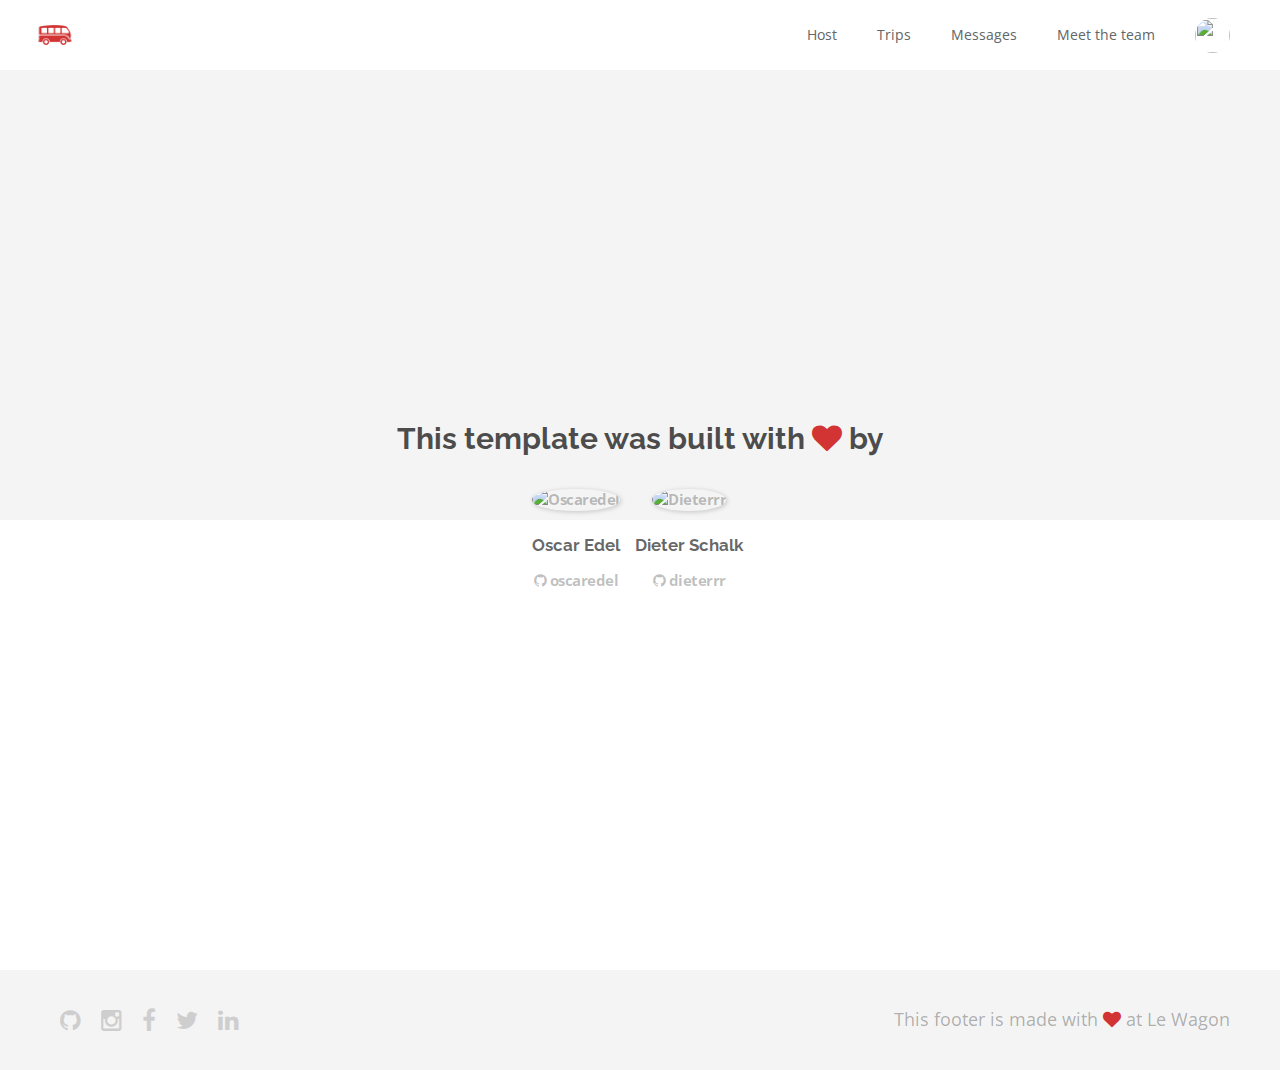
==== commit a73fe402: "Automated commit at 2017-10-30 16:06:05 UTC by middleman-deploy 2.0.0-alpha" ====
--- a/about.html
+++ b/about.html
@@ -7,32 +7,86 @@
           content="width=device-width, initial-scale=1, shrink-to-fit=no">
     <!-- Use the title from a page's frontmatter if it has one -->
     <title>Le Wagon - Middleman - About</title>
-    <link href="stylesheets/application-3c48b980.css" rel="stylesheet" />
+    <link href="stylesheets/application-773ea21a.css" rel="stylesheet" />
     <script src="javascripts/application-93de88c9.js"></script>
     <link href="images/favicon-f15af148.png" rel="icon" type="image/png" />
   </head>
   <body>
+    <div class="navbar-wagon">
+  <!-- Logo -->
+  <a href="/" class="navbar-wagon-brand">
+    <img src="images/logo-acc9c0ec.png" alt="logo">
+  </a>
+
+  <!-- Right Navigation -->
+  <div class="navbar-wagon-right hidden-xs hidden-sm">
+
+    <a href="" class="navbar-wagon-item navbar-wagon-link">Host</a>
+    <a href="" class="navbar-wagon-item navbar-wagon-link">Trips</a>
+    <a href="" class="navbar-wagon-item navbar-wagon-link">Messages</a>
+    <a href="team.html" class="navbar-wagon-item navbar-wagon-link">Meet the team</a>
+
+
+    <!-- Profile picture with dropdown list -->
+    <div class="navbar-wagon-item">
+      <div class="dropdown">
+        <img src="https://kitt.lewagon.com/placeholder/users/ssaunier" class="avatar dropdown-toggle" id="navbar-wagon-menu" data-toggle="dropdown">
+        <ul class="dropdown-menu dropdown-menu-right navbar-wagon-dropdown-menu">
+          <li><a href="#">Profile</a></li>
+          <li><a href="#">Dashboard</a></li>
+          <li><a href="#">Log Out</a></li>
+        </ul>
+      </div>
+    </div>
+  </div>
+
+  <!-- Dropdown appearing on mobile only -->
+  <div class="navbar-wagon-item hidden-md hidden-lg">
+    <div class="dropdown">
+      <i class="fa fa-bars dropdown-toggle" data-toggle="dropdown"></i>
+      <ul class="dropdown-menu dropdown-menu-right navbar-wagon-dropdown-menu">
+        <li><a href="#">Host</a></li>
+        <li><a href="#">Trips</a></li>
+        <li><a href="#">Messagese</a></li>
+      </ul>
+    </div>
+  </div>
+</div>
+
     <div id="about">
   <div class="about-content">
     <h1>This template was built with <i class="fa fa-heart"></i> by</h1>
     <ul class="list-inline">
         <li>
-<a href="https://kitt.lewagon.com/alumni/ssaunier" target="_blank">            <img src="https://kitt.lewagon.com/placeholder/users/ssaunier" class="img-circle" alt="Ssaunier" />
-</a>          <h2>Sébastien Saunier</h2>
+<a href="https://kitt.lewagon.com/alumni/oscaredel" target="_blank">            <img src="https://kitt.lewagon.com/placeholder/users/oscaredel" class="img-circle" alt="Oscaredel" />
+</a>          <h2>Oscar Edel</h2>
           <p>
-<a href="https://github.com/ssaunier" target="_blank">              <i class="fa fa-github"></i> ssaunier
+<a href="https://github.com/oscaredel" target="_blank">              <i class="fa fa-github"></i> oscaredel
 </a>          </p>
         </li>
         <li>
-<a href="https://kitt.lewagon.com/alumni/Papillard" target="_blank">            <img src="https://kitt.lewagon.com/placeholder/users/Papillard" class="img-circle" alt="Papillard" />
-</a>          <h2>Boris Paillard</h2>
+<a href="https://kitt.lewagon.com/alumni/dieterrr" target="_blank">            <img src="https://kitt.lewagon.com/placeholder/users/dieterrr" class="img-circle" alt="Dieterrr" />
+</a>          <h2>Dieter Schalk</h2>
           <p>
-<a href="https://github.com/Papillard" target="_blank">              <i class="fa fa-github"></i> Papillard
+<a href="https://github.com/dieterrr" target="_blank">              <i class="fa fa-github"></i> dieterrr
 </a>          </p>
         </li>
     </ul>
   </div>
 </div>
 
+    <div class="footer">
+  <div class="footer-links">
+    <a href="#"><i class="fa fa-github"></i></a>
+    <a href="#"><i class="fa fa-instagram"></i></a>
+    <a href="#"><i class="fa fa-facebook"></i></a>
+    <a href="#"><i class="fa fa-twitter"></i></a>
+    <a href="#"><i class="fa fa-linkedin"></i></a>
+  </div>
+  <div class="footer-copyright">
+    This footer is made with <i class="fa fa-heart"></i> at Le Wagon
+  </div>
+</div>
+
   </body>
 </html>
--- a/stylesheets/application-773ea21a.css
+++ b/stylesheets/application-773ea21a.css
@@ -0,0 +1,8 @@
+@import url("https://fonts.googleapis.com/css?family=Open+Sans:400,300,700|Raleway:400,100,300,700,500");/*!
+ * Bootstrap v3.3.7 (http://getbootstrap.com)
+ * Copyright 2011-2016 Twitter, Inc.
+ * Licensed under MIT (https://github.com/twbs/bootstrap/blob/master/LICENSE)
+ *//*! normalize.css v3.0.3 | MIT License | github.com/necolas/normalize.css */html{font-family:sans-serif;-ms-text-size-adjust:100%;-webkit-text-size-adjust:100%}body{margin:0}article,aside,details,figcaption,figure,footer,header,hgroup,main,menu,nav,section,summary{display:block}audio,canvas,progress,video{display:inline-block;vertical-align:baseline}audio:not([controls]){display:none;height:0}[hidden],template{display:none}a{background-color:transparent}a:active,a:hover{outline:0}abbr[title]{border-bottom:1px dotted}b,strong{font-weight:bold}dfn{font-style:italic}h1{font-size:2em;margin:0.67em 0}mark{background:#ff0;color:#000}small{font-size:80%}sub,sup{font-size:75%;line-height:0;position:relative;vertical-align:baseline}sup{top:-0.5em}sub{bottom:-0.25em}img{border:0}svg:not(:root){overflow:hidden}figure{margin:1em 40px}hr{-webkit-box-sizing:content-box;box-sizing:content-box;height:0}pre{overflow:auto}code,kbd,pre,samp{font-family:monospace, monospace;font-size:1em}button,input,optgroup,select,textarea{color:inherit;font:inherit;margin:0}button{overflow:visible}button,select{text-transform:none}button,html input[type="button"],input[type="reset"],input[type="submit"]{-webkit-appearance:button;cursor:pointer}button[disabled],html input[disabled]{cursor:default}button::-moz-focus-inner,input::-moz-focus-inner{border:0;padding:0}input{line-height:normal}input[type="checkbox"],input[type="radio"]{-webkit-box-sizing:border-box;box-sizing:border-box;padding:0}input[type="number"]::-webkit-inner-spin-button,input[type="number"]::-webkit-outer-spin-button{height:auto}input[type="search"]{-webkit-appearance:textfield;-webkit-box-sizing:content-box;box-sizing:content-box}input[type="search"]::-webkit-search-cancel-button,input[type="search"]::-webkit-search-decoration{-webkit-appearance:none}fieldset{border:1px solid #c0c0c0;margin:0 2px;padding:0.35em 0.625em 0.75em}legend{border:0;padding:0}textarea{overflow:auto}optgroup{font-weight:bold}table{border-collapse:collapse;border-spacing:0}td,th{padding:0}/*! Source: https://github.com/h5bp/html5-boilerplate/blob/master/src/css/main.css */@media print{*,*:before,*:after{background:transparent !important;color:#000 !important;-webkit-box-shadow:none !important;box-shadow:none !important;text-shadow:none !important}a,a:visited{text-decoration:underline}a[href]:after{content:" (" attr(href) ")"}abbr[title]:after{content:" (" attr(title) ")"}a[href^="#"]:after,a[href^="javascript:"]:after{content:""}pre,blockquote{border:1px solid #999;page-break-inside:avoid}thead{display:table-header-group}tr,img{page-break-inside:avoid}img{max-width:100% !important}p,h2,h3{orphans:3;widows:3}h2,h3{page-break-after:avoid}.navbar{display:none}.btn>.caret,.dropup>.btn>.caret{border-top-color:#000 !important}.label{border:1px solid #000}.table{border-collapse:collapse !important}.table td,.table th{background-color:#fff !important}.table-bordered th,.table-bordered td{border:1px solid #ddd !important}}@font-face{font-family:'Glyphicons Halflings';src:url("../assets/bootstrap/glyphicons-halflings-regular-86b6f62b.eot");src:url("../assets/bootstrap/glyphicons-halflings-regular-86b6f62b.eot?#iefix") format("embedded-opentype"),url("../assets/bootstrap/glyphicons-halflings-regular-ca35b697.woff2") format("woff2"),url("../assets/bootstrap/glyphicons-halflings-regular-278e49a8.woff") format("woff"),url("../assets/bootstrap/glyphicons-halflings-regular-44bc1850.ttf") format("truetype"),url("../assets/bootstrap/glyphicons-halflings-regular-de51a849.svg#glyphicons_halflingsregular") format("svg")}.glyphicon{position:relative;top:1px;display:inline-block;font-family:'Glyphicons Halflings';font-style:normal;font-weight:normal;line-height:1;-webkit-font-smoothing:antialiased;-moz-osx-font-smoothing:grayscale}.glyphicon-asterisk:before{content:"\002a"}.glyphicon-plus:before{content:"\002b"}.glyphicon-euro:before,.glyphicon-eur:before{content:"\20ac"}.glyphicon-minus:before{content:"\2212"}.glyphicon-cloud:before{content:"\2601"}.glyphicon-envelope:before{content:"\2709"}.glyphicon-pencil:before{content:"\270f"}.glyphicon-glass:before{content:"\e001"}.glyphicon-music:before{content:"\e002"}.glyphicon-search:before{content:"\e003"}.glyphicon-heart:before{content:"\e005"}.glyphicon-star:before{content:"\e006"}.glyphicon-star-empty:before{content:"\e007"}.glyphicon-user:before{content:"\e008"}.glyphicon-film:before{content:"\e009"}.glyphicon-th-large:before{content:"\e010"}.glyphicon-th:before{content:"\e011"}.glyphicon-th-list:before{content:"\e012"}.glyphicon-ok:before{content:"\e013"}.glyphicon-remove:before{content:"\e014"}.glyphicon-zoom-in:before{content:"\e015"}.glyphicon-zoom-out:before{content:"\e016"}.glyphicon-off:before{content:"\e017"}.glyphicon-signal:before{content:"\e018"}.glyphicon-cog:before{content:"\e019"}.glyphicon-trash:before{content:"\e020"}.glyphicon-home:before{content:"\e021"}.glyphicon-file:before{content:"\e022"}.glyphicon-time:before{content:"\e023"}.glyphicon-road:before{content:"\e024"}.glyphicon-download-alt:before{content:"\e025"}.glyphicon-download:before{content:"\e026"}.glyphicon-upload:before{content:"\e027"}.glyphicon-inbox:before{content:"\e028"}.glyphicon-play-circle:before{content:"\e029"}.glyphicon-repeat:before{content:"\e030"}.glyphicon-refresh:before{content:"\e031"}.glyphicon-list-alt:before{content:"\e032"}.glyphicon-lock:before{content:"\e033"}.glyphicon-flag:before{content:"\e034"}.glyphicon-headphones:before{content:"\e035"}.glyphicon-volume-off:before{content:"\e036"}.glyphicon-volume-down:before{content:"\e037"}.glyphicon-volume-up:before{content:"\e038"}.glyphicon-qrcode:before{content:"\e039"}.glyphicon-barcode:before{content:"\e040"}.glyphicon-tag:before{content:"\e041"}.glyphicon-tags:before{content:"\e042"}.glyphicon-book:before{content:"\e043"}.glyphicon-bookmark:before{content:"\e044"}.glyphicon-print:before{content:"\e045"}.glyphicon-camera:before{content:"\e046"}.glyphicon-font:before{content:"\e047"}.glyphicon-bold:before{content:"\e048"}.glyphicon-italic:before{content:"\e049"}.glyphicon-text-height:before{content:"\e050"}.glyphicon-text-width:before{content:"\e051"}.glyphicon-align-left:before{content:"\e052"}.glyphicon-align-center:before{content:"\e053"}.glyphicon-align-right:before{content:"\e054"}.glyphicon-align-justify:before{content:"\e055"}.glyphicon-list:before{content:"\e056"}.glyphicon-indent-left:before{content:"\e057"}.glyphicon-indent-right:before{content:"\e058"}.glyphicon-facetime-video:before{content:"\e059"}.glyphicon-picture:before{content:"\e060"}.glyphicon-map-marker:before{content:"\e062"}.glyphicon-adjust:before{content:"\e063"}.glyphicon-tint:before{content:"\e064"}.glyphicon-edit:before{content:"\e065"}.glyphicon-share:before{content:"\e066"}.glyphicon-check:before{content:"\e067"}.glyphicon-move:before{content:"\e068"}.glyphicon-step-backward:before{content:"\e069"}.glyphicon-fast-backward:before{content:"\e070"}.glyphicon-backward:before{content:"\e071"}.glyphicon-play:before{content:"\e072"}.glyphicon-pause:before{content:"\e073"}.glyphicon-stop:before{content:"\e074"}.glyphicon-forward:before{content:"\e075"}.glyphicon-fast-forward:before{content:"\e076"}.glyphicon-step-forward:before{content:"\e077"}.glyphicon-eject:before{content:"\e078"}.glyphicon-chevron-left:before{content:"\e079"}.glyphicon-chevron-right:before{content:"\e080"}.glyphicon-plus-sign:before{content:"\e081"}.glyphicon-minus-sign:before{content:"\e082"}.glyphicon-remove-sign:before{content:"\e083"}.glyphicon-ok-sign:before{content:"\e084"}.glyphicon-question-sign:before{content:"\e085"}.glyphicon-info-sign:before{content:"\e086"}.glyphicon-screenshot:before{content:"\e087"}.glyphicon-remove-circle:before{content:"\e088"}.glyphicon-ok-circle:before{content:"\e089"}.glyphicon-ban-circle:before{content:"\e090"}.glyphicon-arrow-left:before{content:"\e091"}.glyphicon-arrow-right:before{content:"\e092"}.glyphicon-arrow-up:before{content:"\e093"}.glyphicon-arrow-down:before{content:"\e094"}.glyphicon-share-alt:before{content:"\e095"}.glyphicon-resize-full:before{content:"\e096"}.glyphicon-resize-small:before{content:"\e097"}.glyphicon-exclamation-sign:before{content:"\e101"}.glyphicon-gift:before{content:"\e102"}.glyphicon-leaf:before{content:"\e103"}.glyphicon-fire:before{content:"\e104"}.glyphicon-eye-open:before{content:"\e105"}.glyphicon-eye-close:before{content:"\e106"}.glyphicon-warning-sign:before{content:"\e107"}.glyphicon-plane:before{content:"\e108"}.glyphicon-calendar:before{content:"\e109"}.glyphicon-random:before{content:"\e110"}.glyphicon-comment:before{content:"\e111"}.glyphicon-magnet:before{content:"\e112"}.glyphicon-chevron-up:before{content:"\e113"}.glyphicon-chevron-down:before{content:"\e114"}.glyphicon-retweet:before{content:"\e115"}.glyphicon-shopping-cart:before{content:"\e116"}.glyphicon-folder-close:before{content:"\e117"}.glyphicon-folder-open:before{content:"\e118"}.glyphicon-resize-vertical:before{content:"\e119"}.glyphicon-resize-horizontal:before{content:"\e120"}.glyphicon-hdd:before{content:"\e121"}.glyphicon-bullhorn:before{content:"\e122"}.glyphicon-bell:before{content:"\e123"}.glyphicon-certificate:before{content:"\e124"}.glyphicon-thumbs-up:before{content:"\e125"}.glyphicon-thumbs-down:before{content:"\e126"}.glyphicon-hand-right:before{content:"\e127"}.glyphicon-hand-left:before{content:"\e128"}.glyphicon-hand-up:before{content:"\e129"}.glyphicon-hand-down:before{content:"\e130"}.glyphicon-circle-arrow-right:before{content:"\e131"}.glyphicon-circle-arrow-left:before{content:"\e132"}.glyphicon-circle-arrow-up:before{content:"\e133"}.glyphicon-circle-arrow-down:before{content:"\e134"}.glyphicon-globe:before{content:"\e135"}.glyphicon-wrench:before{content:"\e136"}.glyphicon-tasks:before{content:"\e137"}.glyphicon-filter:before{content:"\e138"}.glyphicon-briefcase:before{content:"\e139"}.glyphicon-fullscreen:before{content:"\e140"}.glyphicon-dashboard:before{content:"\e141"}.glyphicon-paperclip:before{content:"\e142"}.glyphicon-heart-empty:before{content:"\e143"}.glyphicon-link:before{content:"\e144"}.glyphicon-phone:before{content:"\e145"}.glyphicon-pushpin:before{content:"\e146"}.glyphicon-usd:before{content:"\e148"}.glyphicon-gbp:before{content:"\e149"}.glyphicon-sort:before{content:"\e150"}.glyphicon-sort-by-alphabet:before{content:"\e151"}.glyphicon-sort-by-alphabet-alt:before{content:"\e152"}.glyphicon-sort-by-order:before{content:"\e153"}.glyphicon-sort-by-order-alt:before{content:"\e154"}.glyphicon-sort-by-attributes:before{content:"\e155"}.glyphicon-sort-by-attributes-alt:before{content:"\e156"}.glyphicon-unchecked:before{content:"\e157"}.glyphicon-expand:before{content:"\e158"}.glyphicon-collapse-down:before{content:"\e159"}.glyphicon-collapse-up:before{content:"\e160"}.glyphicon-log-in:before{content:"\e161"}.glyphicon-flash:before{content:"\e162"}.glyphicon-log-out:before{content:"\e163"}.glyphicon-new-window:before{content:"\e164"}.glyphicon-record:before{content:"\e165"}.glyphicon-save:before{content:"\e166"}.glyphicon-open:before{content:"\e167"}.glyphicon-saved:before{content:"\e168"}.glyphicon-import:before{content:"\e169"}.glyphicon-export:before{content:"\e170"}.glyphicon-send:before{content:"\e171"}.glyphicon-floppy-disk:before{content:"\e172"}.glyphicon-floppy-saved:before{content:"\e173"}.glyphicon-floppy-remove:before{content:"\e174"}.glyphicon-floppy-save:before{content:"\e175"}.glyphicon-floppy-open:before{content:"\e176"}.glyphicon-credit-card:before{content:"\e177"}.glyphicon-transfer:before{content:"\e178"}.glyphicon-cutlery:before{content:"\e179"}.glyphicon-header:before{content:"\e180"}.glyphicon-compressed:before{content:"\e181"}.glyphicon-earphone:before{content:"\e182"}.glyphicon-phone-alt:before{content:"\e183"}.glyphicon-tower:before{content:"\e184"}.glyphicon-stats:before{content:"\e185"}.glyphicon-sd-video:before{content:"\e186"}.glyphicon-hd-video:before{content:"\e187"}.glyphicon-subtitles:before{content:"\e188"}.glyphicon-sound-stereo:before{content:"\e189"}.glyphicon-sound-dolby:before{content:"\e190"}.glyphicon-sound-5-1:before{content:"\e191"}.glyphicon-sound-6-1:before{content:"\e192"}.glyphicon-sound-7-1:before{content:"\e193"}.glyphicon-copyright-mark:before{content:"\e194"}.glyphicon-registration-mark:before{content:"\e195"}.glyphicon-cloud-download:before{content:"\e197"}.glyphicon-cloud-upload:before{content:"\e198"}.glyphicon-tree-conifer:before{content:"\e199"}.glyphicon-tree-deciduous:before{content:"\e200"}.glyphicon-cd:before{content:"\e201"}.glyphicon-save-file:before{content:"\e202"}.glyphicon-open-file:before{content:"\e203"}.glyphicon-level-up:before{content:"\e204"}.glyphicon-copy:before{content:"\e205"}.glyphicon-paste:before{content:"\e206"}.glyphicon-alert:before{content:"\e209"}.glyphicon-equalizer:before{content:"\e210"}.glyphicon-king:before{content:"\e211"}.glyphicon-queen:before{content:"\e212"}.glyphicon-pawn:before{content:"\e213"}.glyphicon-bishop:before{content:"\e214"}.glyphicon-knight:before{content:"\e215"}.glyphicon-baby-formula:before{content:"\e216"}.glyphicon-tent:before{content:"\26fa"}.glyphicon-blackboard:before{content:"\e218"}.glyphicon-bed:before{content:"\e219"}.glyphicon-apple:before{content:"\f8ff"}.glyphicon-erase:before{content:"\e221"}.glyphicon-hourglass:before{content:"\231b"}.glyphicon-lamp:before{content:"\e223"}.glyphicon-duplicate:before{content:"\e224"}.glyphicon-piggy-bank:before{content:"\e225"}.glyphicon-scissors:before{content:"\e226"}.glyphicon-bitcoin:before{content:"\e227"}.glyphicon-btc:before{content:"\e227"}.glyphicon-xbt:before{content:"\e227"}.glyphicon-yen:before{content:"\00a5"}.glyphicon-jpy:before{content:"\00a5"}.glyphicon-ruble:before{content:"\20bd"}.glyphicon-rub:before{content:"\20bd"}.glyphicon-scale:before{content:"\e230"}.glyphicon-ice-lolly:before{content:"\e231"}.glyphicon-ice-lolly-tasted:before{content:"\e232"}.glyphicon-education:before{content:"\e233"}.glyphicon-option-horizontal:before{content:"\e234"}.glyphicon-option-vertical:before{content:"\e235"}.glyphicon-menu-hamburger:before{content:"\e236"}.glyphicon-modal-window:before{content:"\e237"}.glyphicon-oil:before{content:"\e238"}.glyphicon-grain:before{content:"\e239"}.glyphicon-sunglasses:before{content:"\e240"}.glyphicon-text-size:before{content:"\e241"}.glyphicon-text-color:before{content:"\e242"}.glyphicon-text-background:before{content:"\e243"}.glyphicon-object-align-top:before{content:"\e244"}.glyphicon-object-align-bottom:before{content:"\e245"}.glyphicon-object-align-horizontal:before{content:"\e246"}.glyphicon-object-align-left:before{content:"\e247"}.glyphicon-object-align-vertical:before{content:"\e248"}.glyphicon-object-align-right:before{content:"\e249"}.glyphicon-triangle-right:before{content:"\e250"}.glyphicon-triangle-left:before{content:"\e251"}.glyphicon-triangle-bottom:before{content:"\e252"}.glyphicon-triangle-top:before{content:"\e253"}.glyphicon-console:before{content:"\e254"}.glyphicon-superscript:before{content:"\e255"}.glyphicon-subscript:before{content:"\e256"}.glyphicon-menu-left:before{content:"\e257"}.glyphicon-menu-right:before{content:"\e258"}.glyphicon-menu-down:before{content:"\e259"}.glyphicon-menu-up:before{content:"\e260"}*{-webkit-box-sizing:border-box;box-sizing:border-box}*:before,*:after{-webkit-box-sizing:border-box;box-sizing:border-box}html{font-size:10px;-webkit-tap-highlight-color:transparent}body{font-family:"Open Sans", "Helvetica", "sans-serif";font-size:18px;line-height:1.42857143;color:#333333;background-color:#F4F4F4}input,button,select,textarea{font-family:inherit;font-size:inherit;line-height:inherit}a{color:#469AE0;text-decoration:none}a:hover,a:focus{color:#1f74ba;text-decoration:underline}a:focus{outline:5px auto -webkit-focus-ring-color;outline-offset:-2px}figure{margin:0}img{vertical-align:middle}.img-responsive{display:block;max-width:100%;height:auto}.img-rounded{border-radius:2px}.img-thumbnail{padding:4px;line-height:1.42857143;background-color:#F4F4F4;border:1px solid #ddd;border-radius:2px;-webkit-transition:all 0.2s ease-in-out;transition:all 0.2s ease-in-out;display:inline-block;max-width:100%;height:auto}.img-circle{border-radius:50%}hr{margin-top:25px;margin-bottom:25px;border:0;border-top:1px solid #eeeeee}.sr-only{position:absolute;width:1px;height:1px;margin:-1px;padding:0;overflow:hidden;clip:rect(0, 0, 0, 0);border:0}.sr-only-focusable:active,.sr-only-focusable:focus{position:static;width:auto;height:auto;margin:0;overflow:visible;clip:auto}[role="button"]{cursor:pointer}h1,h2,h3,h4,h5,h6,.h1,.h2,.h3,.h4,.h5,.h6{font-family:"Raleway", "Helvetica", "sans-serif";font-weight:500;line-height:1.1;color:inherit}h1 small,h1 .small,h2 small,h2 .small,h3 small,h3 .small,h4 small,h4 .small,h5 small,h5 .small,h6 small,h6 .small,.h1 small,.h1 .small,.h2 small,.h2 .small,.h3 small,.h3 .small,.h4 small,.h4 .small,.h5 small,.h5 .small,.h6 small,.h6 .small{font-weight:normal;line-height:1;color:#777777}h1,.h1,h2,.h2,h3,.h3{margin-top:25px;margin-bottom:12.5px}h1 small,h1 .small,.h1 small,.h1 .small,h2 small,h2 .small,.h2 small,.h2 .small,h3 small,h3 .small,.h3 small,.h3 .small{font-size:65%}h4,.h4,h5,.h5,h6,.h6{margin-top:12.5px;margin-bottom:12.5px}h4 small,h4 .small,.h4 small,.h4 .small,h5 small,h5 .small,.h5 small,.h5 .small,h6 small,h6 .small,.h6 small,.h6 .small{font-size:75%}h1,.h1{font-size:46px}h2,.h2{font-size:38px}h3,.h3{font-size:31px}h4,.h4{font-size:23px}h5,.h5{font-size:18px}h6,.h6{font-size:16px}p{margin:0 0 12.5px}.lead{margin-bottom:25px;font-size:20px;font-weight:300;line-height:1.4}@media (min-width: 768px){.lead{font-size:27px}}small,.small{font-size:88%}mark,.mark{background-color:#fcf8e3;padding:.2em}.text-left{text-align:left}.text-right{text-align:right}.text-center{text-align:center}.text-justify{text-align:justify}.text-nowrap{white-space:nowrap}.text-lowercase{text-transform:lowercase}.text-uppercase,.initialism{text-transform:uppercase}.text-capitalize{text-transform:capitalize}.text-muted{color:#777777}.text-primary{color:#469AE0}a.text-primary:hover,a.text-primary:focus{color:#2381d0}.text-success{color:#3c763d}a.text-success:hover,a.text-success:focus{color:#2b542c}.text-info{color:#31708f}a.text-info:hover,a.text-info:focus{color:#245269}.text-warning{color:#8a6d3b}a.text-warning:hover,a.text-warning:focus{color:#66512c}.text-danger{color:#a94442}a.text-danger:hover,a.text-danger:focus{color:#843534}.bg-primary{color:#fff}.bg-primary{background-color:#469AE0}a.bg-primary:hover,a.bg-primary:focus{background-color:#2381d0}.bg-success{background-color:#dff0d8}a.bg-success:hover,a.bg-success:focus{background-color:#c1e2b3}.bg-info{background-color:#d9edf7}a.bg-info:hover,a.bg-info:focus{background-color:#afd9ee}.bg-warning{background-color:#fcf8e3}a.bg-warning:hover,a.bg-warning:focus{background-color:#f7ecb5}.bg-danger{background-color:#f2dede}a.bg-danger:hover,a.bg-danger:focus{background-color:#e4b9b9}.page-header{padding-bottom:11.5px;margin:50px 0 25px;border-bottom:1px solid #eeeeee}ul,ol{margin-top:0;margin-bottom:12.5px}ul ul,ul ol,ol ul,ol ol{margin-bottom:0}.list-unstyled{padding-left:0;list-style:none}.list-inline{padding-left:0;list-style:none;margin-left:-5px}.list-inline>li{display:inline-block;padding-left:5px;padding-right:5px}dl{margin-top:0;margin-bottom:25px}dt,dd{line-height:1.42857143}dt{font-weight:bold}dd{margin-left:0}.dl-horizontal dd:before,.dl-horizontal dd:after{content:" ";display:table}.dl-horizontal dd:after{clear:both}@media (min-width: 768px){.dl-horizontal dt{float:left;width:160px;clear:left;text-align:right;overflow:hidden;text-overflow:ellipsis;white-space:nowrap}.dl-horizontal dd{margin-left:180px}}abbr[title],abbr[data-original-title]{cursor:help;border-bottom:1px dotted #777777}.initialism{font-size:90%}blockquote{padding:12.5px 25px;margin:0 0 25px;font-size:22.5px;border-left:5px solid #eeeeee}blockquote p:last-child,blockquote ul:last-child,blockquote ol:last-child{margin-bottom:0}blockquote footer,blockquote small,blockquote .small{display:block;font-size:80%;line-height:1.42857143;color:#777777}blockquote footer:before,blockquote small:before,blockquote .small:before{content:'\2014 \00A0'}.blockquote-reverse,blockquote.pull-right{padding-right:15px;padding-left:0;border-right:5px solid #eeeeee;border-left:0;text-align:right}.blockquote-reverse footer:before,.blockquote-reverse small:before,.blockquote-reverse .small:before,blockquote.pull-right footer:before,blockquote.pull-right small:before,blockquote.pull-right .small:before{content:''}.blockquote-reverse footer:after,.blockquote-reverse small:after,.blockquote-reverse .small:after,blockquote.pull-right footer:after,blockquote.pull-right small:after,blockquote.pull-right .small:after{content:'\00A0 \2014'}address{margin-bottom:25px;font-style:normal;line-height:1.42857143}code,kbd,pre,samp{font-family:Menlo, Monaco, Consolas, "Courier New", monospace}code{padding:2px 4px;font-size:90%;color:#c7254e;background-color:#f9f2f4;border-radius:2px}kbd{padding:2px 4px;font-size:90%;color:#fff;background-color:#333;border-radius:2px;-webkit-box-shadow:inset 0 -1px 0 rgba(0,0,0,0.25);box-shadow:inset 0 -1px 0 rgba(0,0,0,0.25)}kbd kbd{padding:0;font-size:100%;font-weight:bold;-webkit-box-shadow:none;box-shadow:none}pre{display:block;padding:12px;margin:0 0 12.5px;font-size:17px;line-height:1.42857143;word-break:break-all;word-wrap:break-word;color:#333333;background-color:#f5f5f5;border:1px solid #ccc;border-radius:2px}pre code{padding:0;font-size:inherit;color:inherit;white-space:pre-wrap;background-color:transparent;border-radius:0}.pre-scrollable{max-height:340px;overflow-y:scroll}.container{margin-right:auto;margin-left:auto;padding-left:15px;padding-right:15px}.container:before,.container:after{content:" ";display:table}.container:after{clear:both}@media (min-width: 768px){.container{width:750px}}@media (min-width: 992px){.container{width:970px}}@media (min-width: 1200px){.container{width:1170px}}.container-fluid{margin-right:auto;margin-left:auto;padding-left:15px;padding-right:15px}.container-fluid:before,.container-fluid:after{content:" ";display:table}.container-fluid:after{clear:both}.row{margin-left:-15px;margin-right:-15px}.row:before,.row:after{content:" ";display:table}.row:after{clear:both}.col-xs-1,.col-sm-1,.col-md-1,.col-lg-1,.col-xs-2,.col-sm-2,.col-md-2,.col-lg-2,.col-xs-3,.col-sm-3,.col-md-3,.col-lg-3,.col-xs-4,.col-sm-4,.col-md-4,.col-lg-4,.col-xs-5,.col-sm-5,.col-md-5,.col-lg-5,.col-xs-6,.col-sm-6,.col-md-6,.col-lg-6,.col-xs-7,.col-sm-7,.col-md-7,.col-lg-7,.col-xs-8,.col-sm-8,.col-md-8,.col-lg-8,.col-xs-9,.col-sm-9,.col-md-9,.col-lg-9,.col-xs-10,.col-sm-10,.col-md-10,.col-lg-10,.col-xs-11,.col-sm-11,.col-md-11,.col-lg-11,.col-xs-12,.col-sm-12,.col-md-12,.col-lg-12{position:relative;min-height:1px;padding-left:15px;padding-right:15px}.col-xs-1,.col-xs-2,.col-xs-3,.col-xs-4,.col-xs-5,.col-xs-6,.col-xs-7,.col-xs-8,.col-xs-9,.col-xs-10,.col-xs-11,.col-xs-12{float:left}.col-xs-1{width:8.33333333%}.col-xs-2{width:16.66666667%}.col-xs-3{width:25%}.col-xs-4{width:33.33333333%}.col-xs-5{width:41.66666667%}.col-xs-6{width:50%}.col-xs-7{width:58.33333333%}.col-xs-8{width:66.66666667%}.col-xs-9{width:75%}.col-xs-10{width:83.33333333%}.col-xs-11{width:91.66666667%}.col-xs-12{width:100%}.col-xs-pull-0{right:auto}.col-xs-pull-1{right:8.33333333%}.col-xs-pull-2{right:16.66666667%}.col-xs-pull-3{right:25%}.col-xs-pull-4{right:33.33333333%}.col-xs-pull-5{right:41.66666667%}.col-xs-pull-6{right:50%}.col-xs-pull-7{right:58.33333333%}.col-xs-pull-8{right:66.66666667%}.col-xs-pull-9{right:75%}.col-xs-pull-10{right:83.33333333%}.col-xs-pull-11{right:91.66666667%}.col-xs-pull-12{right:100%}.col-xs-push-0{left:auto}.col-xs-push-1{left:8.33333333%}.col-xs-push-2{left:16.66666667%}.col-xs-push-3{left:25%}.col-xs-push-4{left:33.33333333%}.col-xs-push-5{left:41.66666667%}.col-xs-push-6{left:50%}.col-xs-push-7{left:58.33333333%}.col-xs-push-8{left:66.66666667%}.col-xs-push-9{left:75%}.col-xs-push-10{left:83.33333333%}.col-xs-push-11{left:91.66666667%}.col-xs-push-12{left:100%}.col-xs-offset-0{margin-left:0%}.col-xs-offset-1{margin-left:8.33333333%}.col-xs-offset-2{margin-left:16.66666667%}.col-xs-offset-3{margin-left:25%}.col-xs-offset-4{margin-left:33.33333333%}.col-xs-offset-5{margin-left:41.66666667%}.col-xs-offset-6{margin-left:50%}.col-xs-offset-7{margin-left:58.33333333%}.col-xs-offset-8{margin-left:66.66666667%}.col-xs-offset-9{margin-left:75%}.col-xs-offset-10{margin-left:83.33333333%}.col-xs-offset-11{margin-left:91.66666667%}.col-xs-offset-12{margin-left:100%}@media (min-width: 768px){.col-sm-1,.col-sm-2,.col-sm-3,.col-sm-4,.col-sm-5,.col-sm-6,.col-sm-7,.col-sm-8,.col-sm-9,.col-sm-10,.col-sm-11,.col-sm-12{float:left}.col-sm-1{width:8.33333333%}.col-sm-2{width:16.66666667%}.col-sm-3{width:25%}.col-sm-4{width:33.33333333%}.col-sm-5{width:41.66666667%}.col-sm-6{width:50%}.col-sm-7{width:58.33333333%}.col-sm-8{width:66.66666667%}.col-sm-9{width:75%}.col-sm-10{width:83.33333333%}.col-sm-11{width:91.66666667%}.col-sm-12{width:100%}.col-sm-pull-0{right:auto}.col-sm-pull-1{right:8.33333333%}.col-sm-pull-2{right:16.66666667%}.col-sm-pull-3{right:25%}.col-sm-pull-4{right:33.33333333%}.col-sm-pull-5{right:41.66666667%}.col-sm-pull-6{right:50%}.col-sm-pull-7{right:58.33333333%}.col-sm-pull-8{right:66.66666667%}.col-sm-pull-9{right:75%}.col-sm-pull-10{right:83.33333333%}.col-sm-pull-11{right:91.66666667%}.col-sm-pull-12{right:100%}.col-sm-push-0{left:auto}.col-sm-push-1{left:8.33333333%}.col-sm-push-2{left:16.66666667%}.col-sm-push-3{left:25%}.col-sm-push-4{left:33.33333333%}.col-sm-push-5{left:41.66666667%}.col-sm-push-6{left:50%}.col-sm-push-7{left:58.33333333%}.col-sm-push-8{left:66.66666667%}.col-sm-push-9{left:75%}.col-sm-push-10{left:83.33333333%}.col-sm-push-11{left:91.66666667%}.col-sm-push-12{left:100%}.col-sm-offset-0{margin-left:0%}.col-sm-offset-1{margin-left:8.33333333%}.col-sm-offset-2{margin-left:16.66666667%}.col-sm-offset-3{margin-left:25%}.col-sm-offset-4{margin-left:33.33333333%}.col-sm-offset-5{margin-left:41.66666667%}.col-sm-offset-6{margin-left:50%}.col-sm-offset-7{margin-left:58.33333333%}.col-sm-offset-8{margin-left:66.66666667%}.col-sm-offset-9{margin-left:75%}.col-sm-offset-10{margin-left:83.33333333%}.col-sm-offset-11{margin-left:91.66666667%}.col-sm-offset-12{margin-left:100%}}@media (min-width: 992px){.col-md-1,.col-md-2,.col-md-3,.col-md-4,.col-md-5,.col-md-6,.col-md-7,.col-md-8,.col-md-9,.col-md-10,.col-md-11,.col-md-12{float:left}.col-md-1{width:8.33333333%}.col-md-2{width:16.66666667%}.col-md-3{width:25%}.col-md-4{width:33.33333333%}.col-md-5{width:41.66666667%}.col-md-6{width:50%}.col-md-7{width:58.33333333%}.col-md-8{width:66.66666667%}.col-md-9{width:75%}.col-md-10{width:83.33333333%}.col-md-11{width:91.66666667%}.col-md-12{width:100%}.col-md-pull-0{right:auto}.col-md-pull-1{right:8.33333333%}.col-md-pull-2{right:16.66666667%}.col-md-pull-3{right:25%}.col-md-pull-4{right:33.33333333%}.col-md-pull-5{right:41.66666667%}.col-md-pull-6{right:50%}.col-md-pull-7{right:58.33333333%}.col-md-pull-8{right:66.66666667%}.col-md-pull-9{right:75%}.col-md-pull-10{right:83.33333333%}.col-md-pull-11{right:91.66666667%}.col-md-pull-12{right:100%}.col-md-push-0{left:auto}.col-md-push-1{left:8.33333333%}.col-md-push-2{left:16.66666667%}.col-md-push-3{left:25%}.col-md-push-4{left:33.33333333%}.col-md-push-5{left:41.66666667%}.col-md-push-6{left:50%}.col-md-push-7{left:58.33333333%}.col-md-push-8{left:66.66666667%}.col-md-push-9{left:75%}.col-md-push-10{left:83.33333333%}.col-md-push-11{left:91.66666667%}.col-md-push-12{left:100%}.col-md-offset-0{margin-left:0%}.col-md-offset-1{margin-left:8.33333333%}.col-md-offset-2{margin-left:16.66666667%}.col-md-offset-3{margin-left:25%}.col-md-offset-4{margin-left:33.33333333%}.col-md-offset-5{margin-left:41.66666667%}.col-md-offset-6{margin-left:50%}.col-md-offset-7{margin-left:58.33333333%}.col-md-offset-8{margin-left:66.66666667%}.col-md-offset-9{margin-left:75%}.col-md-offset-10{margin-left:83.33333333%}.col-md-offset-11{margin-left:91.66666667%}.col-md-offset-12{margin-left:100%}}@media (min-width: 1200px){.col-lg-1,.col-lg-2,.col-lg-3,.col-lg-4,.col-lg-5,.col-lg-6,.col-lg-7,.col-lg-8,.col-lg-9,.col-lg-10,.col-lg-11,.col-lg-12{float:left}.col-lg-1{width:8.33333333%}.col-lg-2{width:16.66666667%}.col-lg-3{width:25%}.col-lg-4{width:33.33333333%}.col-lg-5{width:41.66666667%}.col-lg-6{width:50%}.col-lg-7{width:58.33333333%}.col-lg-8{width:66.66666667%}.col-lg-9{width:75%}.col-lg-10{width:83.33333333%}.col-lg-11{width:91.66666667%}.col-lg-12{width:100%}.col-lg-pull-0{right:auto}.col-lg-pull-1{right:8.33333333%}.col-lg-pull-2{right:16.66666667%}.col-lg-pull-3{right:25%}.col-lg-pull-4{right:33.33333333%}.col-lg-pull-5{right:41.66666667%}.col-lg-pull-6{right:50%}.col-lg-pull-7{right:58.33333333%}.col-lg-pull-8{right:66.66666667%}.col-lg-pull-9{right:75%}.col-lg-pull-10{right:83.33333333%}.col-lg-pull-11{right:91.66666667%}.col-lg-pull-12{right:100%}.col-lg-push-0{left:auto}.col-lg-push-1{left:8.33333333%}.col-lg-push-2{left:16.66666667%}.col-lg-push-3{left:25%}.col-lg-push-4{left:33.33333333%}.col-lg-push-5{left:41.66666667%}.col-lg-push-6{left:50%}.col-lg-push-7{left:58.33333333%}.col-lg-push-8{left:66.66666667%}.col-lg-push-9{left:75%}.col-lg-push-10{left:83.33333333%}.col-lg-push-11{left:91.66666667%}.col-lg-push-12{left:100%}.col-lg-offset-0{margin-left:0%}.col-lg-offset-1{margin-left:8.33333333%}.col-lg-offset-2{margin-left:16.66666667%}.col-lg-offset-3{margin-left:25%}.col-lg-offset-4{margin-left:33.33333333%}.col-lg-offset-5{margin-left:41.66666667%}.col-lg-offset-6{margin-left:50%}.col-lg-offset-7{margin-left:58.33333333%}.col-lg-offset-8{margin-left:66.66666667%}.col-lg-offset-9{margin-left:75%}.col-lg-offset-10{margin-left:83.33333333%}.col-lg-offset-11{margin-left:91.66666667%}.col-lg-offset-12{margin-left:100%}}table{background-color:transparent}caption{padding-top:8px;padding-bottom:8px;color:#777777;text-align:left}th{text-align:left}.table{width:100%;max-width:100%;margin-bottom:25px}.table>thead>tr>th,.table>thead>tr>td,.table>tbody>tr>th,.table>tbody>tr>td,.table>tfoot>tr>th,.table>tfoot>tr>td{padding:8px;line-height:1.42857143;vertical-align:top;border-top:1px solid #ddd}.table>thead>tr>th{vertical-align:bottom;border-bottom:2px solid #ddd}.table>caption+thead>tr:first-child>th,.table>caption+thead>tr:first-child>td,.table>colgroup+thead>tr:first-child>th,.table>colgroup+thead>tr:first-child>td,.table>thead:first-child>tr:first-child>th,.table>thead:first-child>tr:first-child>td{border-top:0}.table>tbody+tbody{border-top:2px solid #ddd}.table .table{background-color:#F4F4F4}.table-condensed>thead>tr>th,.table-condensed>thead>tr>td,.table-condensed>tbody>tr>th,.table-condensed>tbody>tr>td,.table-condensed>tfoot>tr>th,.table-condensed>tfoot>tr>td{padding:5px}.table-bordered{border:1px solid #ddd}.table-bordered>thead>tr>th,.table-bordered>thead>tr>td,.table-bordered>tbody>tr>th,.table-bordered>tbody>tr>td,.table-bordered>tfoot>tr>th,.table-bordered>tfoot>tr>td{border:1px solid #ddd}.table-bordered>thead>tr>th,.table-bordered>thead>tr>td{border-bottom-width:2px}.table-striped>tbody>tr:nth-of-type(odd){background-color:#f9f9f9}.table-hover>tbody>tr:hover{background-color:#f5f5f5}table col[class*="col-"]{position:static;float:none;display:table-column}table td[class*="col-"],table th[class*="col-"]{position:static;float:none;display:table-cell}.table>thead>tr>td.active,.table>thead>tr>th.active,.table>thead>tr.active>td,.table>thead>tr.active>th,.table>tbody>tr>td.active,.table>tbody>tr>th.active,.table>tbody>tr.active>td,.table>tbody>tr.active>th,.table>tfoot>tr>td.active,.table>tfoot>tr>th.active,.table>tfoot>tr.active>td,.table>tfoot>tr.active>th{background-color:#f5f5f5}.table-hover>tbody>tr>td.active:hover,.table-hover>tbody>tr>th.active:hover,.table-hover>tbody>tr.active:hover>td,.table-hover>tbody>tr:hover>.active,.table-hover>tbody>tr.active:hover>th{background-color:#e8e8e8}.table>thead>tr>td.success,.table>thead>tr>th.success,.table>thead>tr.success>td,.table>thead>tr.success>th,.table>tbody>tr>td.success,.table>tbody>tr>th.success,.table>tbody>tr.success>td,.table>tbody>tr.success>th,.table>tfoot>tr>td.success,.table>tfoot>tr>th.success,.table>tfoot>tr.success>td,.table>tfoot>tr.success>th{background-color:#dff0d8}.table-hover>tbody>tr>td.success:hover,.table-hover>tbody>tr>th.success:hover,.table-hover>tbody>tr.success:hover>td,.table-hover>tbody>tr:hover>.success,.table-hover>tbody>tr.success:hover>th{background-color:#d0e9c6}.table>thead>tr>td.info,.table>thead>tr>th.info,.table>thead>tr.info>td,.table>thead>tr.info>th,.table>tbody>tr>td.info,.table>tbody>tr>th.info,.table>tbody>tr.info>td,.table>tbody>tr.info>th,.table>tfoot>tr>td.info,.table>tfoot>tr>th.info,.table>tfoot>tr.info>td,.table>tfoot>tr.info>th{background-color:#d9edf7}.table-hover>tbody>tr>td.info:hover,.table-hover>tbody>tr>th.info:hover,.table-hover>tbody>tr.info:hover>td,.table-hover>tbody>tr:hover>.info,.table-hover>tbody>tr.info:hover>th{background-color:#c4e3f3}.table>thead>tr>td.warning,.table>thead>tr>th.warning,.table>thead>tr.warning>td,.table>thead>tr.warning>th,.table>tbody>tr>td.warning,.table>tbody>tr>th.warning,.table>tbody>tr.warning>td,.table>tbody>tr.warning>th,.table>tfoot>tr>td.warning,.table>tfoot>tr>th.warning,.table>tfoot>tr.warning>td,.table>tfoot>tr.warning>th{background-color:#fcf8e3}.table-hover>tbody>tr>td.warning:hover,.table-hover>tbody>tr>th.warning:hover,.table-hover>tbody>tr.warning:hover>td,.table-hover>tbody>tr:hover>.warning,.table-hover>tbody>tr.warning:hover>th{background-color:#faf2cc}.table>thead>tr>td.danger,.table>thead>tr>th.danger,.table>thead>tr.danger>td,.table>thead>tr.danger>th,.table>tbody>tr>td.danger,.table>tbody>tr>th.danger,.table>tbody>tr.danger>td,.table>tbody>tr.danger>th,.table>tfoot>tr>td.danger,.table>tfoot>tr>th.danger,.table>tfoot>tr.danger>td,.table>tfoot>tr.danger>th{background-color:#f2dede}.table-hover>tbody>tr>td.danger:hover,.table-hover>tbody>tr>th.danger:hover,.table-hover>tbody>tr.danger:hover>td,.table-hover>tbody>tr:hover>.danger,.table-hover>tbody>tr.danger:hover>th{background-color:#ebcccc}.table-responsive{overflow-x:auto;min-height:0.01%}@media screen and (max-width: 767px){.table-responsive{width:100%;margin-bottom:18.75px;overflow-y:hidden;-ms-overflow-style:-ms-autohiding-scrollbar;border:1px solid #ddd}.table-responsive>.table{margin-bottom:0}.table-responsive>.table>thead>tr>th,.table-responsive>.table>thead>tr>td,.table-responsive>.table>tbody>tr>th,.table-responsive>.table>tbody>tr>td,.table-responsive>.table>tfoot>tr>th,.table-responsive>.table>tfoot>tr>td{white-space:nowrap}.table-responsive>.table-bordered{border:0}.table-responsive>.table-bordered>thead>tr>th:first-child,.table-responsive>.table-bordered>thead>tr>td:first-child,.table-responsive>.table-bordered>tbody>tr>th:first-child,.table-responsive>.table-bordered>tbody>tr>td:first-child,.table-responsive>.table-bordered>tfoot>tr>th:first-child,.table-responsive>.table-bordered>tfoot>tr>td:first-child{border-left:0}.table-responsive>.table-bordered>thead>tr>th:last-child,.table-responsive>.table-bordered>thead>tr>td:last-child,.table-responsive>.table-bordered>tbody>tr>th:last-child,.table-responsive>.table-bordered>tbody>tr>td:last-child,.table-responsive>.table-bordered>tfoot>tr>th:last-child,.table-responsive>.table-bordered>tfoot>tr>td:last-child{border-right:0}.table-responsive>.table-bordered>tbody>tr:last-child>th,.table-responsive>.table-bordered>tbody>tr:last-child>td,.table-responsive>.table-bordered>tfoot>tr:last-child>th,.table-responsive>.table-bordered>tfoot>tr:last-child>td{border-bottom:0}}fieldset{padding:0;margin:0;border:0;min-width:0}legend{display:block;width:100%;padding:0;margin-bottom:25px;font-size:27px;line-height:inherit;color:#333333;border:0;border-bottom:1px solid #e5e5e5}label{display:inline-block;max-width:100%;margin-bottom:5px;font-weight:bold}input[type="search"]{-webkit-box-sizing:border-box;box-sizing:border-box}input[type="radio"],input[type="checkbox"]{margin:4px 0 0;margin-top:1px \9;line-height:normal}input[type="file"]{display:block}input[type="range"]{display:block;width:100%}select[multiple],select[size]{height:auto}input[type="file"]:focus,input[type="radio"]:focus,input[type="checkbox"]:focus{outline:5px auto -webkit-focus-ring-color;outline-offset:-2px}output{display:block;padding-top:7px;font-size:18px;line-height:1.42857143;color:#000000}.form-control{display:block;width:100%;height:39px;padding:6px 12px;font-size:18px;line-height:1.42857143;color:#000000;background-color:#fff;background-image:none;border:1px solid #ccc;border-radius:2px;-webkit-box-shadow:inset 0 1px 1px rgba(0,0,0,0.075);box-shadow:inset 0 1px 1px rgba(0,0,0,0.075);-webkit-transition:border-color ease-in-out 0.15s, box-shadow ease-in-out 0.15s;-webkit-transition:border-color ease-in-out 0.15s, -webkit-box-shadow ease-in-out 0.15s;transition:border-color ease-in-out 0.15s, -webkit-box-shadow ease-in-out 0.15s;transition:border-color ease-in-out 0.15s, box-shadow ease-in-out 0.15s;transition:border-color ease-in-out 0.15s, box-shadow ease-in-out 0.15s, -webkit-box-shadow ease-in-out 0.15s}.form-control:focus{border-color:#66afe9;outline:0;-webkit-box-shadow:inset 0 1px 1px rgba(0,0,0,0.075),0 0 8px rgba(102,175,233,0.6);box-shadow:inset 0 1px 1px rgba(0,0,0,0.075),0 0 8px rgba(102,175,233,0.6)}.form-control::-moz-placeholder{color:#999;opacity:1}.form-control:-ms-input-placeholder{color:#999}.form-control::-webkit-input-placeholder{color:#999}.form-control::-ms-expand{border:0;background-color:transparent}.form-control[disabled],.form-control[readonly],fieldset[disabled] .form-control{background-color:#eeeeee;opacity:1}.form-control[disabled],fieldset[disabled] .form-control{cursor:not-allowed}textarea.form-control{height:auto}input[type="search"]{-webkit-appearance:none}@media screen and (-webkit-min-device-pixel-ratio: 0){input[type="date"].form-control,input[type="time"].form-control,input[type="datetime-local"].form-control,input[type="month"].form-control{line-height:39px}input[type="date"].input-sm,.input-group-sm>input[type="date"].form-control,.input-group-sm>input[type="date"].input-group-addon,.input-group-sm>.input-group-btn>input[type="date"].btn,.input-group-sm input[type="date"],input[type="time"].input-sm,.input-group-sm>input[type="time"].form-control,.input-group-sm>input[type="time"].input-group-addon,.input-group-sm>.input-group-btn>input[type="time"].btn,.input-group-sm input[type="time"],input[type="datetime-local"].input-sm,.input-group-sm>input[type="datetime-local"].form-control,.input-group-sm>input[type="datetime-local"].input-group-addon,.input-group-sm>.input-group-btn>input[type="datetime-local"].btn,.input-group-sm input[type="datetime-local"],input[type="month"].input-sm,.input-group-sm>input[type="month"].form-control,.input-group-sm>input[type="month"].input-group-addon,.input-group-sm>.input-group-btn>input[type="month"].btn,.input-group-sm input[type="month"]{line-height:36px}input[type="date"].input-lg,.input-group-lg>input[type="date"].form-control,.input-group-lg>input[type="date"].input-group-addon,.input-group-lg>.input-group-btn>input[type="date"].btn,.input-group-lg input[type="date"],input[type="time"].input-lg,.input-group-lg>input[type="time"].form-control,.input-group-lg>input[type="time"].input-group-addon,.input-group-lg>.input-group-btn>input[type="time"].btn,.input-group-lg input[type="time"],input[type="datetime-local"].input-lg,.input-group-lg>input[type="datetime-local"].form-control,.input-group-lg>input[type="datetime-local"].input-group-addon,.input-group-lg>.input-group-btn>input[type="datetime-local"].btn,.input-group-lg input[type="datetime-local"],input[type="month"].input-lg,.input-group-lg>input[type="month"].form-control,.input-group-lg>input[type="month"].input-group-addon,.input-group-lg>.input-group-btn>input[type="month"].btn,.input-group-lg input[type="month"]{line-height:53px}}.form-group{margin-bottom:15px}.radio,.checkbox{position:relative;display:block;margin-top:10px;margin-bottom:10px}.radio label,.checkbox label{min-height:25px;padding-left:20px;margin-bottom:0;font-weight:normal;cursor:pointer}.radio input[type="radio"],.radio-inline input[type="radio"],.checkbox input[type="checkbox"],.checkbox-inline input[type="checkbox"]{position:absolute;margin-left:-20px;margin-top:4px \9}.radio+.radio,.checkbox+.checkbox{margin-top:-5px}.radio-inline,.checkbox-inline{position:relative;display:inline-block;padding-left:20px;margin-bottom:0;vertical-align:middle;font-weight:normal;cursor:pointer}.radio-inline+.radio-inline,.checkbox-inline+.checkbox-inline{margin-top:0;margin-left:10px}input[type="radio"][disabled],input[type="radio"].disabled,fieldset[disabled] input[type="radio"],input[type="checkbox"][disabled],input[type="checkbox"].disabled,fieldset[disabled] input[type="checkbox"]{cursor:not-allowed}.radio-inline.disabled,fieldset[disabled] .radio-inline,.checkbox-inline.disabled,fieldset[disabled] .checkbox-inline{cursor:not-allowed}.radio.disabled label,fieldset[disabled] .radio label,.checkbox.disabled label,fieldset[disabled] .checkbox label{cursor:not-allowed}.form-control-static{padding-top:7px;padding-bottom:7px;margin-bottom:0;min-height:43px}.form-control-static.input-lg,.input-group-lg>.form-control-static.form-control,.input-group-lg>.form-control-static.input-group-addon,.input-group-lg>.input-group-btn>.form-control-static.btn,.form-control-static.input-sm,.input-group-sm>.form-control-static.form-control,.input-group-sm>.form-control-static.input-group-addon,.input-group-sm>.input-group-btn>.form-control-static.btn{padding-left:0;padding-right:0}.input-sm,.input-group-sm>.form-control,.input-group-sm>.input-group-addon,.input-group-sm>.input-group-btn>.btn{height:36px;padding:5px 10px;font-size:16px;line-height:1.5;border-radius:2px}select.input-sm,.input-group-sm>select.form-control,.input-group-sm>select.input-group-addon,.input-group-sm>.input-group-btn>select.btn{height:36px;line-height:36px}textarea.input-sm,.input-group-sm>textarea.form-control,.input-group-sm>textarea.input-group-addon,.input-group-sm>.input-group-btn>textarea.btn,select[multiple].input-sm,.input-group-sm>select[multiple].form-control,.input-group-sm>select[multiple].input-group-addon,.input-group-sm>.input-group-btn>select[multiple].btn{height:auto}.form-group-sm .form-control{height:36px;padding:5px 10px;font-size:16px;line-height:1.5;border-radius:2px}.form-group-sm select.form-control{height:36px;line-height:36px}.form-group-sm textarea.form-control,.form-group-sm select[multiple].form-control{height:auto}.form-group-sm .form-control-static{height:36px;min-height:41px;padding:6px 10px;font-size:16px;line-height:1.5}.input-lg,.input-group-lg>.form-control,.input-group-lg>.input-group-addon,.input-group-lg>.input-group-btn>.btn{height:53px;padding:10px 16px;font-size:23px;line-height:1.3333333;border-radius:2px}select.input-lg,.input-group-lg>select.form-control,.input-group-lg>select.input-group-addon,.input-group-lg>.input-group-btn>select.btn{height:53px;line-height:53px}textarea.input-lg,.input-group-lg>textarea.form-control,.input-group-lg>textarea.input-group-addon,.input-group-lg>.input-group-btn>textarea.btn,select[multiple].input-lg,.input-group-lg>select[multiple].form-control,.input-group-lg>select[multiple].input-group-addon,.input-group-lg>.input-group-btn>select[multiple].btn{height:auto}.form-group-lg .form-control{height:53px;padding:10px 16px;font-size:23px;line-height:1.3333333;border-radius:2px}.form-group-lg select.form-control{height:53px;line-height:53px}.form-group-lg textarea.form-control,.form-group-lg select[multiple].form-control{height:auto}.form-group-lg .form-control-static{height:53px;min-height:48px;padding:11px 16px;font-size:23px;line-height:1.3333333}.has-feedback{position:relative}.has-feedback .form-control{padding-right:48.75px}.form-control-feedback{position:absolute;top:0;right:0;z-index:2;display:block;width:39px;height:39px;line-height:39px;text-align:center;pointer-events:none}.input-lg+.form-control-feedback,.input-group-lg>.form-control+.form-control-feedback,.input-group-lg>.input-group-addon+.form-control-feedback,.input-group-lg>.input-group-btn>.btn+.form-control-feedback,.input-group-lg+.form-control-feedback,.form-group-lg .form-control+.form-control-feedback{width:53px;height:53px;line-height:53px}.input-sm+.form-control-feedback,.input-group-sm>.form-control+.form-control-feedback,.input-group-sm>.input-group-addon+.form-control-feedback,.input-group-sm>.input-group-btn>.btn+.form-control-feedback,.input-group-sm+.form-control-feedback,.form-group-sm .form-control+.form-control-feedback{width:36px;height:36px;line-height:36px}.has-success .help-block,.has-success .control-label,.has-success .radio,.has-success .checkbox,.has-success .radio-inline,.has-success .checkbox-inline,.has-success.radio label,.has-success.checkbox label,.has-success.radio-inline label,.has-success.checkbox-inline label{color:#3c763d}.has-success .form-control{border-color:#3c763d;-webkit-box-shadow:inset 0 1px 1px rgba(0,0,0,0.075);box-shadow:inset 0 1px 1px rgba(0,0,0,0.075)}.has-success .form-control:focus{border-color:#2b542c;-webkit-box-shadow:inset 0 1px 1px rgba(0,0,0,0.075),0 0 6px #67b168;box-shadow:inset 0 1px 1px rgba(0,0,0,0.075),0 0 6px #67b168}.has-success .input-group-addon{color:#3c763d;border-color:#3c763d;background-color:#dff0d8}.has-success .form-control-feedback{color:#3c763d}.has-warning .help-block,.has-warning .control-label,.has-warning .radio,.has-warning .checkbox,.has-warning .radio-inline,.has-warning .checkbox-inline,.has-warning.radio label,.has-warning.checkbox label,.has-warning.radio-inline label,.has-warning.checkbox-inline label{color:#8a6d3b}.has-warning .form-control{border-color:#8a6d3b;-webkit-box-shadow:inset 0 1px 1px rgba(0,0,0,0.075);box-shadow:inset 0 1px 1px rgba(0,0,0,0.075)}.has-warning .form-control:focus{border-color:#66512c;-webkit-box-shadow:inset 0 1px 1px rgba(0,0,0,0.075),0 0 6px #c0a16b;box-shadow:inset 0 1px 1px rgba(0,0,0,0.075),0 0 6px #c0a16b}.has-warning .input-group-addon{color:#8a6d3b;border-color:#8a6d3b;background-color:#fcf8e3}.has-warning .form-control-feedback{color:#8a6d3b}.has-error .help-block,.has-error .control-label,.has-error .radio,.has-error .checkbox,.has-error .radio-inline,.has-error .checkbox-inline,.has-error.radio label,.has-error.checkbox label,.has-error.radio-inline label,.has-error.checkbox-inline label{color:#a94442}.has-error .form-control{border-color:#a94442;-webkit-box-shadow:inset 0 1px 1px rgba(0,0,0,0.075);box-shadow:inset 0 1px 1px rgba(0,0,0,0.075)}.has-error .form-control:focus{border-color:#843534;-webkit-box-shadow:inset 0 1px 1px rgba(0,0,0,0.075),0 0 6px #ce8483;box-shadow:inset 0 1px 1px rgba(0,0,0,0.075),0 0 6px #ce8483}.has-error .input-group-addon{color:#a94442;border-color:#a94442;background-color:#f2dede}.has-error .form-control-feedback{color:#a94442}.has-feedback label ~ .form-control-feedback{top:30px}.has-feedback label.sr-only ~ .form-control-feedback{top:0}.help-block{display:block;margin-top:5px;margin-bottom:10px;color:#737373}@media (min-width: 768px){.form-inline .form-group{display:inline-block;margin-bottom:0;vertical-align:middle}.form-inline .form-control{display:inline-block;width:auto;vertical-align:middle}.form-inline .form-control-static{display:inline-block}.form-inline .input-group{display:inline-table;vertical-align:middle}.form-inline .input-group .input-group-addon,.form-inline .input-group .input-group-btn,.form-inline .input-group .form-control{width:auto}.form-inline .input-group>.form-control{width:100%}.form-inline .control-label{margin-bottom:0;vertical-align:middle}.form-inline .radio,.form-inline .checkbox{display:inline-block;margin-top:0;margin-bottom:0;vertical-align:middle}.form-inline .radio label,.form-inline .checkbox label{padding-left:0}.form-inline .radio input[type="radio"],.form-inline .checkbox input[type="checkbox"]{position:relative;margin-left:0}.form-inline .has-feedback .form-control-feedback{top:0}}.form-horizontal .radio,.form-horizontal .checkbox,.form-horizontal .radio-inline,.form-horizontal .checkbox-inline{margin-top:0;margin-bottom:0;padding-top:7px}.form-horizontal .radio,.form-horizontal .checkbox{min-height:32px}.form-horizontal .form-group{margin-left:-15px;margin-right:-15px}.form-horizontal .form-group:before,.form-horizontal .form-group:after{content:" ";display:table}.form-horizontal .form-group:after{clear:both}@media (min-width: 768px){.form-horizontal .control-label{text-align:right;margin-bottom:0;padding-top:7px}}.form-horizontal .has-feedback .form-control-feedback{right:15px}@media (min-width: 768px){.form-horizontal .form-group-lg .control-label{padding-top:11px;font-size:23px}}@media (min-width: 768px){.form-horizontal .form-group-sm .control-label{padding-top:6px;font-size:16px}}.btn{display:inline-block;margin-bottom:0;font-weight:normal;text-align:center;vertical-align:middle;-ms-touch-action:manipulation;touch-action:manipulation;cursor:pointer;background-image:none;border:1px solid transparent;white-space:nowrap;padding:6px 12px;font-size:18px;line-height:1.42857143;border-radius:2px;-webkit-user-select:none;-moz-user-select:none;-ms-user-select:none;user-select:none}.btn:focus,.btn.focus,.btn:active:focus,.btn:active.focus,.btn.active:focus,.btn.active.focus{outline:5px auto -webkit-focus-ring-color;outline-offset:-2px}.btn:hover,.btn:focus,.btn.focus{color:#333;text-decoration:none}.btn:active,.btn.active{outline:0;background-image:none;-webkit-box-shadow:inset 0 3px 5px rgba(0,0,0,0.125);box-shadow:inset 0 3px 5px rgba(0,0,0,0.125)}.btn.disabled,.btn[disabled],fieldset[disabled] .btn{cursor:not-allowed;opacity:0.65;filter:alpha(opacity=65);-webkit-box-shadow:none;box-shadow:none}a.btn.disabled,fieldset[disabled] a.btn{pointer-events:none}.btn-default{color:#333;background-color:#fff;border-color:#ccc}.btn-default:focus,.btn-default.focus{color:#333;background-color:#e6e6e6;border-color:#8c8c8c}.btn-default:hover{color:#333;background-color:#e6e6e6;border-color:#adadad}.btn-default:active,.btn-default.active,.open>.btn-default.dropdown-toggle{color:#333;background-color:#e6e6e6;border-color:#adadad}.btn-default:active:hover,.btn-default:active:focus,.btn-default:active.focus,.btn-default.active:hover,.btn-default.active:focus,.btn-default.active.focus,.open>.btn-default.dropdown-toggle:hover,.open>.btn-default.dropdown-toggle:focus,.open>.btn-default.dropdown-toggle.focus{color:#333;background-color:#d4d4d4;border-color:#8c8c8c}.btn-default:active,.btn-default.active,.open>.btn-default.dropdown-toggle{background-image:none}.btn-default.disabled:hover,.btn-default.disabled:focus,.btn-default.disabled.focus,.btn-default[disabled]:hover,.btn-default[disabled]:focus,.btn-default[disabled].focus,fieldset[disabled] .btn-default:hover,fieldset[disabled] .btn-default:focus,fieldset[disabled] .btn-default.focus{background-color:#fff;border-color:#ccc}.btn-default .badge{color:#fff;background-color:#333}.btn-primary{color:#fff;background-color:#469AE0;border-color:#308edc}.btn-primary:focus,.btn-primary.focus{color:#fff;background-color:#2381d0;border-color:#144b79}.btn-primary:hover{color:#fff;background-color:#2381d0;border-color:#1e6eb2}.btn-primary:active,.btn-primary.active,.open>.btn-primary.dropdown-toggle{color:#fff;background-color:#2381d0;border-color:#1e6eb2}.btn-primary:active:hover,.btn-primary:active:focus,.btn-primary:active.focus,.btn-primary.active:hover,.btn-primary.active:focus,.btn-primary.active.focus,.open>.btn-primary.dropdown-toggle:hover,.open>.btn-primary.dropdown-toggle:focus,.open>.btn-primary.dropdown-toggle.focus{color:#fff;background-color:#1e6eb2;border-color:#144b79}.btn-primary:active,.btn-primary.active,.open>.btn-primary.dropdown-toggle{background-image:none}.btn-primary.disabled:hover,.btn-primary.disabled:focus,.btn-primary.disabled.focus,.btn-primary[disabled]:hover,.btn-primary[disabled]:focus,.btn-primary[disabled].focus,fieldset[disabled] .btn-primary:hover,fieldset[disabled] .btn-primary:focus,fieldset[disabled] .btn-primary.focus{background-color:#469AE0;border-color:#308edc}.btn-primary .badge{color:#469AE0;background-color:#fff}.btn-success{color:#fff;background-color:#32B796;border-color:#2da386}.btn-success:focus,.btn-success.focus{color:#fff;background-color:#278f75;border-color:#113f34}.btn-success:hover{color:#fff;background-color:#278f75;border-color:#1f735e}.btn-success:active,.btn-success.active,.open>.btn-success.dropdown-toggle{color:#fff;background-color:#278f75;border-color:#1f735e}.btn-success:active:hover,.btn-success:active:focus,.btn-success:active.focus,.btn-success.active:hover,.btn-success.active:focus,.btn-success.active.focus,.open>.btn-success.dropdown-toggle:hover,.open>.btn-success.dropdown-toggle:focus,.open>.btn-success.dropdown-toggle.focus{color:#fff;background-color:#1f735e;border-color:#113f34}.btn-success:active,.btn-success.active,.open>.btn-success.dropdown-toggle{background-image:none}.btn-success.disabled:hover,.btn-success.disabled:focus,.btn-success.disabled.focus,.btn-success[disabled]:hover,.btn-success[disabled]:focus,.btn-success[disabled].focus,fieldset[disabled] .btn-success:hover,fieldset[disabled] .btn-success:focus,fieldset[disabled] .btn-success.focus{background-color:#32B796;border-color:#2da386}.btn-success .badge{color:#32B796;background-color:#fff}.btn-info{color:#fff;background-color:#FDB631;border-color:#fdad18}.btn-info:focus,.btn-info.focus{color:#fff;background-color:#f9a302;border-color:#946101}.btn-info:hover{color:#fff;background-color:#f9a302;border-color:#d58c02}.btn-info:active,.btn-info.active,.open>.btn-info.dropdown-toggle{color:#fff;background-color:#f9a302;border-color:#d58c02}.btn-info:active:hover,.btn-info:active:focus,.btn-info:active.focus,.btn-info.active:hover,.btn-info.active:focus,.btn-info.active.focus,.open>.btn-info.dropdown-toggle:hover,.open>.btn-info.dropdown-toggle:focus,.open>.btn-info.dropdown-toggle.focus{color:#fff;background-color:#d58c02;border-color:#946101}.btn-info:active,.btn-info.active,.open>.btn-info.dropdown-toggle{background-image:none}.btn-info.disabled:hover,.btn-info.disabled:focus,.btn-info.disabled.focus,.btn-info[disabled]:hover,.btn-info[disabled]:focus,.btn-info[disabled].focus,fieldset[disabled] .btn-info:hover,fieldset[disabled] .btn-info:focus,fieldset[disabled] .btn-info.focus{background-color:#FDB631;border-color:#fdad18}.btn-info .badge{color:#FDB631;background-color:#fff}.btn-warning{color:#fff;background-color:#E67E22;border-color:#d67118}.btn-warning:focus,.btn-warning.focus{color:#fff;background-color:#bf6516;border-color:#64350b}.btn-warning:hover{color:#fff;background-color:#bf6516;border-color:#9f5412}.btn-warning:active,.btn-warning.active,.open>.btn-warning.dropdown-toggle{color:#fff;background-color:#bf6516;border-color:#9f5412}.btn-warning:active:hover,.btn-warning:active:focus,.btn-warning:active.focus,.btn-warning.active:hover,.btn-warning.active:focus,.btn-warning.active.focus,.open>.btn-warning.dropdown-toggle:hover,.open>.btn-warning.dropdown-toggle:focus,.open>.btn-warning.dropdown-toggle.focus{color:#fff;background-color:#9f5412;border-color:#64350b}.btn-warning:active,.btn-warning.active,.open>.btn-warning.dropdown-toggle{background-image:none}.btn-warning.disabled:hover,.btn-warning.disabled:focus,.btn-warning.disabled.focus,.btn-warning[disabled]:hover,.btn-warning[disabled]:focus,.btn-warning[disabled].focus,fieldset[disabled] .btn-warning:hover,fieldset[disabled] .btn-warning:focus,fieldset[disabled] .btn-warning.focus{background-color:#E67E22;border-color:#d67118}.btn-warning .badge{color:#E67E22;background-color:#fff}.btn-danger{color:#fff;background-color:#EE5F5B;border-color:#ec4844}.btn-danger:focus,.btn-danger.focus{color:#fff;background-color:#e9322d;border-color:#9f1411}.btn-danger:hover{color:#fff;background-color:#e9322d;border-color:#dc1c17}.btn-danger:active,.btn-danger.active,.open>.btn-danger.dropdown-toggle{color:#fff;background-color:#e9322d;border-color:#dc1c17}.btn-danger:active:hover,.btn-danger:active:focus,.btn-danger:active.focus,.btn-danger.active:hover,.btn-danger.active:focus,.btn-danger.active.focus,.open>.btn-danger.dropdown-toggle:hover,.open>.btn-danger.dropdown-toggle:focus,.open>.btn-danger.dropdown-toggle.focus{color:#fff;background-color:#dc1c17;border-color:#9f1411}.btn-danger:active,.btn-danger.active,.open>.btn-danger.dropdown-toggle{background-image:none}.btn-danger.disabled:hover,.btn-danger.disabled:focus,.btn-danger.disabled.focus,.btn-danger[disabled]:hover,.btn-danger[disabled]:focus,.btn-danger[disabled].focus,fieldset[disabled] .btn-danger:hover,fieldset[disabled] .btn-danger:focus,fieldset[disabled] .btn-danger.focus{background-color:#EE5F5B;border-color:#ec4844}.btn-danger .badge{color:#EE5F5B;background-color:#fff}.btn-link{color:#469AE0;font-weight:normal;border-radius:0}.btn-link,.btn-link:active,.btn-link.active,.btn-link[disabled],fieldset[disabled] .btn-link{background-color:transparent;-webkit-box-shadow:none;box-shadow:none}.btn-link,.btn-link:hover,.btn-link:focus,.btn-link:active{border-color:transparent}.btn-link:hover,.btn-link:focus{color:#1f74ba;text-decoration:underline;background-color:transparent}.btn-link[disabled]:hover,.btn-link[disabled]:focus,fieldset[disabled] .btn-link:hover,fieldset[disabled] .btn-link:focus{color:#777777;text-decoration:none}.btn-lg,.btn-group-lg>.btn{padding:10px 16px;font-size:23px;line-height:1.3333333;border-radius:2px}.btn-sm,.btn-group-sm>.btn{padding:5px 10px;font-size:16px;line-height:1.5;border-radius:2px}.btn-xs,.btn-group-xs>.btn{padding:1px 5px;font-size:16px;line-height:1.5;border-radius:2px}.btn-block{display:block;width:100%}.btn-block+.btn-block{margin-top:5px}input[type="submit"].btn-block,input[type="reset"].btn-block,input[type="button"].btn-block{width:100%}.fade{opacity:0;-webkit-transition:opacity 0.15s linear;transition:opacity 0.15s linear}.fade.in{opacity:1}.collapse{display:none}.collapse.in{display:block}tr.collapse.in{display:table-row}tbody.collapse.in{display:table-row-group}.collapsing{position:relative;height:0;overflow:hidden;-webkit-transition-property:height, visibility;transition-property:height, visibility;-webkit-transition-duration:0.35s;transition-duration:0.35s;-webkit-transition-timing-function:ease;transition-timing-function:ease}.caret{display:inline-block;width:0;height:0;margin-left:2px;vertical-align:middle;border-top:4px dashed;border-top:4px solid \9;border-right:4px solid transparent;border-left:4px solid transparent}.dropup,.dropdown{position:relative}.dropdown-toggle:focus{outline:0}.dropdown-menu{position:absolute;top:100%;left:0;z-index:1000;display:none;float:left;min-width:160px;padding:5px 0;margin:2px 0 0;list-style:none;font-size:18px;text-align:left;background-color:#fff;border:1px solid #ccc;border:1px solid rgba(0,0,0,0.15);border-radius:2px;-webkit-box-shadow:0 6px 12px rgba(0,0,0,0.175);box-shadow:0 6px 12px rgba(0,0,0,0.175);background-clip:padding-box}.dropdown-menu.pull-right{right:0;left:auto}.dropdown-menu .divider{height:1px;margin:11.5px 0;overflow:hidden;background-color:#e5e5e5}.dropdown-menu>li>a{display:block;padding:3px 20px;clear:both;font-weight:normal;line-height:1.42857143;color:#333333;white-space:nowrap}.dropdown-menu>li>a:hover,.dropdown-menu>li>a:focus{text-decoration:none;color:#262626;background-color:#f5f5f5}.dropdown-menu>.active>a,.dropdown-menu>.active>a:hover,.dropdown-menu>.active>a:focus{color:#fff;text-decoration:none;outline:0;background-color:#469AE0}.dropdown-menu>.disabled>a,.dropdown-menu>.disabled>a:hover,.dropdown-menu>.disabled>a:focus{color:#777777}.dropdown-menu>.disabled>a:hover,.dropdown-menu>.disabled>a:focus{text-decoration:none;background-color:transparent;background-image:none;filter:progid:DXImageTransform.Microsoft.gradient(enabled = false);cursor:not-allowed}.open>.dropdown-menu{display:block}.open>a{outline:0}.dropdown-menu-right{left:auto;right:0}.dropdown-menu-left{left:0;right:auto}.dropdown-header{display:block;padding:3px 20px;font-size:16px;line-height:1.42857143;color:#777777;white-space:nowrap}.dropdown-backdrop{position:fixed;left:0;right:0;bottom:0;top:0;z-index:990}.pull-right>.dropdown-menu{right:0;left:auto}.dropup .caret,.navbar-fixed-bottom .dropdown .caret{border-top:0;border-bottom:4px dashed;border-bottom:4px solid \9;content:""}.dropup .dropdown-menu,.navbar-fixed-bottom .dropdown .dropdown-menu{top:auto;bottom:100%;margin-bottom:2px}@media (min-width: 768px){.navbar-right .dropdown-menu{right:0;left:auto}.navbar-right .dropdown-menu-left{left:0;right:auto}}.btn-group,.btn-group-vertical{position:relative;display:inline-block;vertical-align:middle}.btn-group>.btn,.btn-group-vertical>.btn{position:relative;float:left}.btn-group>.btn:hover,.btn-group>.btn:focus,.btn-group>.btn:active,.btn-group>.btn.active,.btn-group-vertical>.btn:hover,.btn-group-vertical>.btn:focus,.btn-group-vertical>.btn:active,.btn-group-vertical>.btn.active{z-index:2}.btn-group .btn+.btn,.btn-group .btn+.btn-group,.btn-group .btn-group+.btn,.btn-group .btn-group+.btn-group{margin-left:-1px}.btn-toolbar{margin-left:-5px}.btn-toolbar:before,.btn-toolbar:after{content:" ";display:table}.btn-toolbar:after{clear:both}.btn-toolbar .btn,.btn-toolbar .btn-group,.btn-toolbar .input-group{float:left}.btn-toolbar>.btn,.btn-toolbar>.btn-group,.btn-toolbar>.input-group{margin-left:5px}.btn-group>.btn:not(:first-child):not(:last-child):not(.dropdown-toggle){border-radius:0}.btn-group>.btn:first-child{margin-left:0}.btn-group>.btn:first-child:not(:last-child):not(.dropdown-toggle){border-bottom-right-radius:0;border-top-right-radius:0}.btn-group>.btn:last-child:not(:first-child),.btn-group>.dropdown-toggle:not(:first-child){border-bottom-left-radius:0;border-top-left-radius:0}.btn-group>.btn-group{float:left}.btn-group>.btn-group:not(:first-child):not(:last-child)>.btn{border-radius:0}.btn-group>.btn-group:first-child:not(:last-child)>.btn:last-child,.btn-group>.btn-group:first-child:not(:last-child)>.dropdown-toggle{border-bottom-right-radius:0;border-top-right-radius:0}.btn-group>.btn-group:last-child:not(:first-child)>.btn:first-child{border-bottom-left-radius:0;border-top-left-radius:0}.btn-group .dropdown-toggle:active,.btn-group.open .dropdown-toggle{outline:0}.btn-group>.btn+.dropdown-toggle{padding-left:8px;padding-right:8px}.btn-group>.btn-lg+.dropdown-toggle,.btn-group-lg.btn-group>.btn+.dropdown-toggle{padding-left:12px;padding-right:12px}.btn-group.open .dropdown-toggle{-webkit-box-shadow:inset 0 3px 5px rgba(0,0,0,0.125);box-shadow:inset 0 3px 5px rgba(0,0,0,0.125)}.btn-group.open .dropdown-toggle.btn-link{-webkit-box-shadow:none;box-shadow:none}.btn .caret{margin-left:0}.btn-lg .caret,.btn-group-lg>.btn .caret{border-width:5px 5px 0;border-bottom-width:0}.dropup .btn-lg .caret,.dropup .btn-group-lg>.btn .caret{border-width:0 5px 5px}.btn-group-vertical>.btn,.btn-group-vertical>.btn-group,.btn-group-vertical>.btn-group>.btn{display:block;float:none;width:100%;max-width:100%}.btn-group-vertical>.btn-group:before,.btn-group-vertical>.btn-group:after{content:" ";display:table}.btn-group-vertical>.btn-group:after{clear:both}.btn-group-vertical>.btn-group>.btn{float:none}.btn-group-vertical>.btn+.btn,.btn-group-vertical>.btn+.btn-group,.btn-group-vertical>.btn-group+.btn,.btn-group-vertical>.btn-group+.btn-group{margin-top:-1px;margin-left:0}.btn-group-vertical>.btn:not(:first-child):not(:last-child){border-radius:0}.btn-group-vertical>.btn:first-child:not(:last-child){border-top-right-radius:2px;border-top-left-radius:2px;border-bottom-right-radius:0;border-bottom-left-radius:0}.btn-group-vertical>.btn:last-child:not(:first-child){border-top-right-radius:0;border-top-left-radius:0;border-bottom-right-radius:2px;border-bottom-left-radius:2px}.btn-group-vertical>.btn-group:not(:first-child):not(:last-child)>.btn{border-radius:0}.btn-group-vertical>.btn-group:first-child:not(:last-child)>.btn:last-child,.btn-group-vertical>.btn-group:first-child:not(:last-child)>.dropdown-toggle{border-bottom-right-radius:0;border-bottom-left-radius:0}.btn-group-vertical>.btn-group:last-child:not(:first-child)>.btn:first-child{border-top-right-radius:0;border-top-left-radius:0}.btn-group-justified{display:table;width:100%;table-layout:fixed;border-collapse:separate}.btn-group-justified>.btn,.btn-group-justified>.btn-group{float:none;display:table-cell;width:1%}.btn-group-justified>.btn-group .btn{width:100%}.btn-group-justified>.btn-group .dropdown-menu{left:auto}[data-toggle="buttons"]>.btn input[type="radio"],[data-toggle="buttons"]>.btn input[type="checkbox"],[data-toggle="buttons"]>.btn-group>.btn input[type="radio"],[data-toggle="buttons"]>.btn-group>.btn input[type="checkbox"]{position:absolute;clip:rect(0, 0, 0, 0);pointer-events:none}.input-group{position:relative;display:table;border-collapse:separate}.input-group[class*="col-"]{float:none;padding-left:0;padding-right:0}.input-group .form-control{position:relative;z-index:2;float:left;width:100%;margin-bottom:0}.input-group .form-control:focus{z-index:3}.input-group-addon,.input-group-btn,.input-group .form-control{display:table-cell}.input-group-addon:not(:first-child):not(:last-child),.input-group-btn:not(:first-child):not(:last-child),.input-group .form-control:not(:first-child):not(:last-child){border-radius:0}.input-group-addon,.input-group-btn{width:1%;white-space:nowrap;vertical-align:middle}.input-group-addon{padding:6px 12px;font-size:18px;font-weight:normal;line-height:1;color:#000000;text-align:center;background-color:#eeeeee;border:1px solid #ccc;border-radius:2px}.input-group-addon.input-sm,.input-group-sm>.input-group-addon,.input-group-sm>.input-group-btn>.input-group-addon.btn{padding:5px 10px;font-size:16px;border-radius:2px}.input-group-addon.input-lg,.input-group-lg>.input-group-addon,.input-group-lg>.input-group-btn>.input-group-addon.btn{padding:10px 16px;font-size:23px;border-radius:2px}.input-group-addon input[type="radio"],.input-group-addon input[type="checkbox"]{margin-top:0}.input-group .form-control:first-child,.input-group-addon:first-child,.input-group-btn:first-child>.btn,.input-group-btn:first-child>.btn-group>.btn,.input-group-btn:first-child>.dropdown-toggle,.input-group-btn:last-child>.btn:not(:last-child):not(.dropdown-toggle),.input-group-btn:last-child>.btn-group:not(:last-child)>.btn{border-bottom-right-radius:0;border-top-right-radius:0}.input-group-addon:first-child{border-right:0}.input-group .form-control:last-child,.input-group-addon:last-child,.input-group-btn:last-child>.btn,.input-group-btn:last-child>.btn-group>.btn,.input-group-btn:last-child>.dropdown-toggle,.input-group-btn:first-child>.btn:not(:first-child),.input-group-btn:first-child>.btn-group:not(:first-child)>.btn{border-bottom-left-radius:0;border-top-left-radius:0}.input-group-addon:last-child{border-left:0}.input-group-btn{position:relative;font-size:0;white-space:nowrap}.input-group-btn>.btn{position:relative}.input-group-btn>.btn+.btn{margin-left:-1px}.input-group-btn>.btn:hover,.input-group-btn>.btn:focus,.input-group-btn>.btn:active{z-index:2}.input-group-btn:first-child>.btn,.input-group-btn:first-child>.btn-group{margin-right:-1px}.input-group-btn:last-child>.btn,.input-group-btn:last-child>.btn-group{z-index:2;margin-left:-1px}.nav{margin-bottom:0;padding-left:0;list-style:none}.nav:before,.nav:after{content:" ";display:table}.nav:after{clear:both}.nav>li{position:relative;display:block}.nav>li>a{position:relative;display:block;padding:10px 15px}.nav>li>a:hover,.nav>li>a:focus{text-decoration:none;background-color:#eeeeee}.nav>li.disabled>a{color:#777777}.nav>li.disabled>a:hover,.nav>li.disabled>a:focus{color:#777777;text-decoration:none;background-color:transparent;cursor:not-allowed}.nav .open>a,.nav .open>a:hover,.nav .open>a:focus{background-color:#eeeeee;border-color:#469AE0}.nav .nav-divider{height:1px;margin:11.5px 0;overflow:hidden;background-color:#e5e5e5}.nav>li>a>img{max-width:none}.nav-tabs{border-bottom:1px solid #ddd}.nav-tabs>li{float:left;margin-bottom:-1px}.nav-tabs>li>a{margin-right:2px;line-height:1.42857143;border:1px solid transparent;border-radius:2px 2px 0 0}.nav-tabs>li>a:hover{border-color:#eeeeee #eeeeee #ddd}.nav-tabs>li.active>a,.nav-tabs>li.active>a:hover,.nav-tabs>li.active>a:focus{color:#000000;background-color:#F4F4F4;border:1px solid #ddd;border-bottom-color:transparent;cursor:default}.nav-pills>li{float:left}.nav-pills>li>a{border-radius:2px}.nav-pills>li+li{margin-left:2px}.nav-pills>li.active>a,.nav-pills>li.active>a:hover,.nav-pills>li.active>a:focus{color:#fff;background-color:#469AE0}.nav-stacked>li{float:none}.nav-stacked>li+li{margin-top:2px;margin-left:0}.nav-justified,.nav-tabs.nav-justified{width:100%}.nav-justified>li,.nav-tabs.nav-justified>li{float:none}.nav-justified>li>a,.nav-tabs.nav-justified>li>a{text-align:center;margin-bottom:5px}.nav-justified>.dropdown .dropdown-menu{top:auto;left:auto}@media (min-width: 768px){.nav-justified>li,.nav-tabs.nav-justified>li{display:table-cell;width:1%}.nav-justified>li>a,.nav-tabs.nav-justified>li>a{margin-bottom:0}}.nav-tabs-justified,.nav-tabs.nav-justified{border-bottom:0}.nav-tabs-justified>li>a,.nav-tabs.nav-justified>li>a{margin-right:0;border-radius:2px}.nav-tabs-justified>.active>a,.nav-tabs.nav-justified>.active>a,.nav-tabs-justified>.active>a:hover,.nav-tabs.nav-justified>.active>a:hover,.nav-tabs-justified>.active>a:focus,.nav-tabs.nav-justified>.active>a:focus{border:1px solid #ddd}@media (min-width: 768px){.nav-tabs-justified>li>a,.nav-tabs.nav-justified>li>a{border-bottom:1px solid #ddd;border-radius:2px 2px 0 0}.nav-tabs-justified>.active>a,.nav-tabs.nav-justified>.active>a,.nav-tabs-justified>.active>a:hover,.nav-tabs.nav-justified>.active>a:hover,.nav-tabs-justified>.active>a:focus,.nav-tabs.nav-justified>.active>a:focus{border-bottom-color:#F4F4F4}}.tab-content>.tab-pane{display:none}.tab-content>.active{display:block}.nav-tabs .dropdown-menu{margin-top:-1px;border-top-right-radius:0;border-top-left-radius:0}.navbar{position:relative;min-height:50px;margin-bottom:25px;border:1px solid transparent}.navbar:before,.navbar:after{content:" ";display:table}.navbar:after{clear:both}@media (min-width: 768px){.navbar{border-radius:2px}}.navbar-header:before,.navbar-header:after{content:" ";display:table}.navbar-header:after{clear:both}@media (min-width: 768px){.navbar-header{float:left}}.navbar-collapse{overflow-x:visible;padding-right:15px;padding-left:15px;border-top:1px solid transparent;-webkit-box-shadow:inset 0 1px 0 rgba(255,255,255,0.1);box-shadow:inset 0 1px 0 rgba(255,255,255,0.1);-webkit-overflow-scrolling:touch}.navbar-collapse:before,.navbar-collapse:after{content:" ";display:table}.navbar-collapse:after{clear:both}.navbar-collapse.in{overflow-y:auto}@media (min-width: 768px){.navbar-collapse{width:auto;border-top:0;-webkit-box-shadow:none;box-shadow:none}.navbar-collapse.collapse{display:block !important;height:auto !important;padding-bottom:0;overflow:visible !important}.navbar-collapse.in{overflow-y:visible}.navbar-fixed-top .navbar-collapse,.navbar-static-top .navbar-collapse,.navbar-fixed-bottom .navbar-collapse{padding-left:0;padding-right:0}}.navbar-fixed-top .navbar-collapse,.navbar-fixed-bottom .navbar-collapse{max-height:340px}@media (max-device-width: 480px) and (orientation: landscape){.navbar-fixed-top .navbar-collapse,.navbar-fixed-bottom .navbar-collapse{max-height:200px}}.container>.navbar-header,.container>.navbar-collapse,.container-fluid>.navbar-header,.container-fluid>.navbar-collapse{margin-right:-15px;margin-left:-15px}@media (min-width: 768px){.container>.navbar-header,.container>.navbar-collapse,.container-fluid>.navbar-header,.container-fluid>.navbar-collapse{margin-right:0;margin-left:0}}.navbar-static-top{z-index:1000;border-width:0 0 1px}@media (min-width: 768px){.navbar-static-top{border-radius:0}}.navbar-fixed-top,.navbar-fixed-bottom{position:fixed;right:0;left:0;z-index:1030}@media (min-width: 768px){.navbar-fixed-top,.navbar-fixed-bottom{border-radius:0}}.navbar-fixed-top{top:0;border-width:0 0 1px}.navbar-fixed-bottom{bottom:0;margin-bottom:0;border-width:1px 0 0}.navbar-brand{float:left;padding:12.5px 15px;font-size:23px;line-height:25px;height:50px}.navbar-brand:hover,.navbar-brand:focus{text-decoration:none}.navbar-brand>img{display:block}@media (min-width: 768px){.navbar>.container .navbar-brand,.navbar>.container-fluid .navbar-brand{margin-left:-15px}}.navbar-toggle{position:relative;float:right;margin-right:15px;padding:9px 10px;margin-top:8px;margin-bottom:8px;background-color:transparent;background-image:none;border:1px solid transparent;border-radius:2px}.navbar-toggle:focus{outline:0}.navbar-toggle .icon-bar{display:block;width:22px;height:2px;border-radius:1px}.navbar-toggle .icon-bar+.icon-bar{margin-top:4px}@media (min-width: 768px){.navbar-toggle{display:none}}.navbar-nav{margin:6.25px -15px}.navbar-nav>li>a{padding-top:10px;padding-bottom:10px;line-height:25px}@media (max-width: 767px){.navbar-nav .open .dropdown-menu{position:static;float:none;width:auto;margin-top:0;background-color:transparent;border:0;-webkit-box-shadow:none;box-shadow:none}.navbar-nav .open .dropdown-menu>li>a,.navbar-nav .open .dropdown-menu .dropdown-header{padding:5px 15px 5px 25px}.navbar-nav .open .dropdown-menu>li>a{line-height:25px}.navbar-nav .open .dropdown-menu>li>a:hover,.navbar-nav .open .dropdown-menu>li>a:focus{background-image:none}}@media (min-width: 768px){.navbar-nav{float:left;margin:0}.navbar-nav>li{float:left}.navbar-nav>li>a{padding-top:12.5px;padding-bottom:12.5px}}.navbar-form{margin-left:-15px;margin-right:-15px;padding:10px 15px;border-top:1px solid transparent;border-bottom:1px solid transparent;-webkit-box-shadow:inset 0 1px 0 rgba(255,255,255,0.1),0 1px 0 rgba(255,255,255,0.1);box-shadow:inset 0 1px 0 rgba(255,255,255,0.1),0 1px 0 rgba(255,255,255,0.1);margin-top:5.5px;margin-bottom:5.5px}@media (min-width: 768px){.navbar-form .form-group{display:inline-block;margin-bottom:0;vertical-align:middle}.navbar-form .form-control{display:inline-block;width:auto;vertical-align:middle}.navbar-form .form-control-static{display:inline-block}.navbar-form .input-group{display:inline-table;vertical-align:middle}.navbar-form .input-group .input-group-addon,.navbar-form .input-group .input-group-btn,.navbar-form .input-group .form-control{width:auto}.navbar-form .input-group>.form-control{width:100%}.navbar-form .control-label{margin-bottom:0;vertical-align:middle}.navbar-form .radio,.navbar-form .checkbox{display:inline-block;margin-top:0;margin-bottom:0;vertical-align:middle}.navbar-form .radio label,.navbar-form .checkbox label{padding-left:0}.navbar-form .radio input[type="radio"],.navbar-form .checkbox input[type="checkbox"]{position:relative;margin-left:0}.navbar-form .has-feedback .form-control-feedback{top:0}}@media (max-width: 767px){.navbar-form .form-group{margin-bottom:5px}.navbar-form .form-group:last-child{margin-bottom:0}}@media (min-width: 768px){.navbar-form{width:auto;border:0;margin-left:0;margin-right:0;padding-top:0;padding-bottom:0;-webkit-box-shadow:none;box-shadow:none}}.navbar-nav>li>.dropdown-menu{margin-top:0;border-top-right-radius:0;border-top-left-radius:0}.navbar-fixed-bottom .navbar-nav>li>.dropdown-menu{margin-bottom:0;border-top-right-radius:2px;border-top-left-radius:2px;border-bottom-right-radius:0;border-bottom-left-radius:0}.navbar-btn{margin-top:5.5px;margin-bottom:5.5px}.navbar-btn.btn-sm,.btn-group-sm>.navbar-btn.btn{margin-top:7px;margin-bottom:7px}.navbar-btn.btn-xs,.btn-group-xs>.navbar-btn.btn{margin-top:14px;margin-bottom:14px}.navbar-text{margin-top:12.5px;margin-bottom:12.5px}@media (min-width: 768px){.navbar-text{float:left;margin-left:15px;margin-right:15px}}@media (min-width: 768px){.navbar-left{float:left !important}.navbar-right{float:right !important;margin-right:-15px}.navbar-right ~ .navbar-right{margin-right:0}}.navbar-default{background-color:#f8f8f8;border-color:#e7e7e7}.navbar-default .navbar-brand{color:#777}.navbar-default .navbar-brand:hover,.navbar-default .navbar-brand:focus{color:#5e5e5e;background-color:transparent}.navbar-default .navbar-text{color:#777}.navbar-default .navbar-nav>li>a{color:#777}.navbar-default .navbar-nav>li>a:hover,.navbar-default .navbar-nav>li>a:focus{color:#333;background-color:transparent}.navbar-default .navbar-nav>.active>a,.navbar-default .navbar-nav>.active>a:hover,.navbar-default .navbar-nav>.active>a:focus{color:#555;background-color:#e7e7e7}.navbar-default .navbar-nav>.disabled>a,.navbar-default .navbar-nav>.disabled>a:hover,.navbar-default .navbar-nav>.disabled>a:focus{color:#ccc;background-color:transparent}.navbar-default .navbar-toggle{border-color:#ddd}.navbar-default .navbar-toggle:hover,.navbar-default .navbar-toggle:focus{background-color:#ddd}.navbar-default .navbar-toggle .icon-bar{background-color:#888}.navbar-default .navbar-collapse,.navbar-default .navbar-form{border-color:#e7e7e7}.navbar-default .navbar-nav>.open>a,.navbar-default .navbar-nav>.open>a:hover,.navbar-default .navbar-nav>.open>a:focus{background-color:#e7e7e7;color:#555}@media (max-width: 767px){.navbar-default .navbar-nav .open .dropdown-menu>li>a{color:#777}.navbar-default .navbar-nav .open .dropdown-menu>li>a:hover,.navbar-default .navbar-nav .open .dropdown-menu>li>a:focus{color:#333;background-color:transparent}.navbar-default .navbar-nav .open .dropdown-menu>.active>a,.navbar-default .navbar-nav .open .dropdown-menu>.active>a:hover,.navbar-default .navbar-nav .open .dropdown-menu>.active>a:focus{color:#555;background-color:#e7e7e7}.navbar-default .navbar-nav .open .dropdown-menu>.disabled>a,.navbar-default .navbar-nav .open .dropdown-menu>.disabled>a:hover,.navbar-default .navbar-nav .open .dropdown-menu>.disabled>a:focus{color:#ccc;background-color:transparent}}.navbar-default .navbar-link{color:#777}.navbar-default .navbar-link:hover{color:#333}.navbar-default .btn-link{color:#777}.navbar-default .btn-link:hover,.navbar-default .btn-link:focus{color:#333}.navbar-default .btn-link[disabled]:hover,.navbar-default .btn-link[disabled]:focus,fieldset[disabled] .navbar-default .btn-link:hover,fieldset[disabled] .navbar-default .btn-link:focus{color:#ccc}.navbar-inverse{background-color:#222;border-color:#090909}.navbar-inverse .navbar-brand{color:#9d9d9d}.navbar-inverse .navbar-brand:hover,.navbar-inverse .navbar-brand:focus{color:#fff;background-color:transparent}.navbar-inverse .navbar-text{color:#9d9d9d}.navbar-inverse .navbar-nav>li>a{color:#9d9d9d}.navbar-inverse .navbar-nav>li>a:hover,.navbar-inverse .navbar-nav>li>a:focus{color:#fff;background-color:transparent}.navbar-inverse .navbar-nav>.active>a,.navbar-inverse .navbar-nav>.active>a:hover,.navbar-inverse .navbar-nav>.active>a:focus{color:#fff;background-color:#090909}.navbar-inverse .navbar-nav>.disabled>a,.navbar-inverse .navbar-nav>.disabled>a:hover,.navbar-inverse .navbar-nav>.disabled>a:focus{color:#444;background-color:transparent}.navbar-inverse .navbar-toggle{border-color:#333}.navbar-inverse .navbar-toggle:hover,.navbar-inverse .navbar-toggle:focus{background-color:#333}.navbar-inverse .navbar-toggle .icon-bar{background-color:#fff}.navbar-inverse .navbar-collapse,.navbar-inverse .navbar-form{border-color:#101010}.navbar-inverse .navbar-nav>.open>a,.navbar-inverse .navbar-nav>.open>a:hover,.navbar-inverse .navbar-nav>.open>a:focus{background-color:#090909;color:#fff}@media (max-width: 767px){.navbar-inverse .navbar-nav .open .dropdown-menu>.dropdown-header{border-color:#090909}.navbar-inverse .navbar-nav .open .dropdown-menu .divider{background-color:#090909}.navbar-inverse .navbar-nav .open .dropdown-menu>li>a{color:#9d9d9d}.navbar-inverse .navbar-nav .open .dropdown-menu>li>a:hover,.navbar-inverse .navbar-nav .open .dropdown-menu>li>a:focus{color:#fff;background-color:transparent}.navbar-inverse .navbar-nav .open .dropdown-menu>.active>a,.navbar-inverse .navbar-nav .open .dropdown-menu>.active>a:hover,.navbar-inverse .navbar-nav .open .dropdown-menu>.active>a:focus{color:#fff;background-color:#090909}.navbar-inverse .navbar-nav .open .dropdown-menu>.disabled>a,.navbar-inverse .navbar-nav .open .dropdown-menu>.disabled>a:hover,.navbar-inverse .navbar-nav .open .dropdown-menu>.disabled>a:focus{color:#444;background-color:transparent}}.navbar-inverse .navbar-link{color:#9d9d9d}.navbar-inverse .navbar-link:hover{color:#fff}.navbar-inverse .btn-link{color:#9d9d9d}.navbar-inverse .btn-link:hover,.navbar-inverse .btn-link:focus{color:#fff}.navbar-inverse .btn-link[disabled]:hover,.navbar-inverse .btn-link[disabled]:focus,fieldset[disabled] .navbar-inverse .btn-link:hover,fieldset[disabled] .navbar-inverse .btn-link:focus{color:#444}.breadcrumb{padding:8px 15px;margin-bottom:25px;list-style:none;background-color:#f5f5f5;border-radius:2px}.breadcrumb>li{display:inline-block}.breadcrumb>li+li:before{content:"/ ";padding:0 5px;color:#ccc}.breadcrumb>.active{color:#777777}.pagination{display:inline-block;padding-left:0;margin:25px 0;border-radius:2px}.pagination>li{display:inline}.pagination>li>a,.pagination>li>span{position:relative;float:left;padding:6px 12px;line-height:1.42857143;text-decoration:none;color:#469AE0;background-color:#fff;border:1px solid #ddd;margin-left:-1px}.pagination>li:first-child>a,.pagination>li:first-child>span{margin-left:0;border-bottom-left-radius:2px;border-top-left-radius:2px}.pagination>li:last-child>a,.pagination>li:last-child>span{border-bottom-right-radius:2px;border-top-right-radius:2px}.pagination>li>a:hover,.pagination>li>a:focus,.pagination>li>span:hover,.pagination>li>span:focus{z-index:2;color:#1f74ba;background-color:#eeeeee;border-color:#ddd}.pagination>.active>a,.pagination>.active>a:hover,.pagination>.active>a:focus,.pagination>.active>span,.pagination>.active>span:hover,.pagination>.active>span:focus{z-index:3;color:#fff;background-color:#469AE0;border-color:#469AE0;cursor:default}.pagination>.disabled>span,.pagination>.disabled>span:hover,.pagination>.disabled>span:focus,.pagination>.disabled>a,.pagination>.disabled>a:hover,.pagination>.disabled>a:focus{color:#777777;background-color:#fff;border-color:#ddd;cursor:not-allowed}.pagination-lg>li>a,.pagination-lg>li>span{padding:10px 16px;font-size:23px;line-height:1.3333333}.pagination-lg>li:first-child>a,.pagination-lg>li:first-child>span{border-bottom-left-radius:2px;border-top-left-radius:2px}.pagination-lg>li:last-child>a,.pagination-lg>li:last-child>span{border-bottom-right-radius:2px;border-top-right-radius:2px}.pagination-sm>li>a,.pagination-sm>li>span{padding:5px 10px;font-size:16px;line-height:1.5}.pagination-sm>li:first-child>a,.pagination-sm>li:first-child>span{border-bottom-left-radius:2px;border-top-left-radius:2px}.pagination-sm>li:last-child>a,.pagination-sm>li:last-child>span{border-bottom-right-radius:2px;border-top-right-radius:2px}.pager{padding-left:0;margin:25px 0;list-style:none;text-align:center}.pager:before,.pager:after{content:" ";display:table}.pager:after{clear:both}.pager li{display:inline}.pager li>a,.pager li>span{display:inline-block;padding:5px 14px;background-color:#fff;border:1px solid #ddd;border-radius:15px}.pager li>a:hover,.pager li>a:focus{text-decoration:none;background-color:#eeeeee}.pager .next>a,.pager .next>span{float:right}.pager .previous>a,.pager .previous>span{float:left}.pager .disabled>a,.pager .disabled>a:hover,.pager .disabled>a:focus,.pager .disabled>span{color:#777777;background-color:#fff;cursor:not-allowed}.label{display:inline;padding:.2em .6em .3em;font-size:75%;font-weight:bold;line-height:1;color:#fff;text-align:center;white-space:nowrap;vertical-align:baseline;border-radius:.25em}.label:empty{display:none}.btn .label{position:relative;top:-1px}a.label:hover,a.label:focus{color:#fff;text-decoration:none;cursor:pointer}.label-default{background-color:#777777}.label-default[href]:hover,.label-default[href]:focus{background-color:#5e5e5e}.label-primary{background-color:#469AE0}.label-primary[href]:hover,.label-primary[href]:focus{background-color:#2381d0}.label-success{background-color:#32B796}.label-success[href]:hover,.label-success[href]:focus{background-color:#278f75}.label-info{background-color:#FDB631}.label-info[href]:hover,.label-info[href]:focus{background-color:#f9a302}.label-warning{background-color:#E67E22}.label-warning[href]:hover,.label-warning[href]:focus{background-color:#bf6516}.label-danger{background-color:#EE5F5B}.label-danger[href]:hover,.label-danger[href]:focus{background-color:#e9322d}.badge{display:inline-block;min-width:10px;padding:3px 7px;font-size:16px;font-weight:bold;color:#fff;line-height:1;vertical-align:middle;white-space:nowrap;text-align:center;background-color:#777777;border-radius:10px}.badge:empty{display:none}.btn .badge{position:relative;top:-1px}.btn-xs .badge,.btn-group-xs>.btn .badge,.btn-group-xs>.btn .badge{top:0;padding:1px 5px}.list-group-item.active>.badge,.nav-pills>.active>a>.badge{color:#469AE0;background-color:#fff}.list-group-item>.badge{float:right}.list-group-item>.badge+.badge{margin-right:5px}.nav-pills>li>a>.badge{margin-left:3px}a.badge:hover,a.badge:focus{color:#fff;text-decoration:none;cursor:pointer}.jumbotron{padding-top:30px;padding-bottom:30px;margin-bottom:30px;color:inherit;background-color:#eeeeee}.jumbotron h1,.jumbotron .h1{color:inherit}.jumbotron p{margin-bottom:15px;font-size:27px;font-weight:200}.jumbotron>hr{border-top-color:#d5d5d5}.container .jumbotron,.container-fluid .jumbotron{border-radius:2px;padding-left:15px;padding-right:15px}.jumbotron .container{max-width:100%}@media screen and (min-width: 768px){.jumbotron{padding-top:48px;padding-bottom:48px}.container .jumbotron,.container-fluid .jumbotron{padding-left:60px;padding-right:60px}.jumbotron h1,.jumbotron .h1{font-size:81px}}.thumbnail{display:block;padding:4px;margin-bottom:25px;line-height:1.42857143;background-color:#F4F4F4;border:1px solid #ddd;border-radius:2px;-webkit-transition:border 0.2s ease-in-out;transition:border 0.2s ease-in-out}.thumbnail>img,.thumbnail a>img{display:block;max-width:100%;height:auto;margin-left:auto;margin-right:auto}.thumbnail .caption{padding:9px;color:#333333}a.thumbnail:hover,a.thumbnail:focus,a.thumbnail.active{border-color:#469AE0}.alert{padding:15px;margin-bottom:25px;border:1px solid transparent;border-radius:2px}.alert h4{margin-top:0;color:inherit}.alert .alert-link{font-weight:bold}.alert>p,.alert>ul{margin-bottom:0}.alert>p+p{margin-top:5px}.alert-dismissable,.alert-dismissible{padding-right:35px}.alert-dismissable .close,.alert-dismissible .close{position:relative;top:-2px;right:-21px;color:inherit}.alert-success{background-color:#dff0d8;border-color:#d6e9c6;color:#3c763d}.alert-success hr{border-top-color:#c9e2b3}.alert-success .alert-link{color:#2b542c}.alert-info{background-color:#d9edf7;border-color:#bce8f1;color:#31708f}.alert-info hr{border-top-color:#a6e1ec}.alert-info .alert-link{color:#245269}.alert-warning{background-color:#fcf8e3;border-color:#faebcc;color:#8a6d3b}.alert-warning hr{border-top-color:#f7e1b5}.alert-warning .alert-link{color:#66512c}.alert-danger{background-color:#f2dede;border-color:#ebccd1;color:#a94442}.alert-danger hr{border-top-color:#e4b9c0}.alert-danger .alert-link{color:#843534}@-webkit-keyframes progress-bar-stripes{from{background-position:40px 0}to{background-position:0 0}}@keyframes progress-bar-stripes{from{background-position:40px 0}to{background-position:0 0}}.progress{overflow:hidden;height:25px;margin-bottom:25px;background-color:#f5f5f5;border-radius:2px;-webkit-box-shadow:inset 0 1px 2px rgba(0,0,0,0.1);box-shadow:inset 0 1px 2px rgba(0,0,0,0.1)}.progress-bar{float:left;width:0%;height:100%;font-size:16px;line-height:25px;color:#fff;text-align:center;background-color:#469AE0;-webkit-box-shadow:inset 0 -1px 0 rgba(0,0,0,0.15);box-shadow:inset 0 -1px 0 rgba(0,0,0,0.15);-webkit-transition:width 0.6s ease;transition:width 0.6s ease}.progress-striped .progress-bar,.progress-bar-striped{background-image:linear-gradient(45deg, rgba(255,255,255,0.15) 25%, transparent 25%, transparent 50%, rgba(255,255,255,0.15) 50%, rgba(255,255,255,0.15) 75%, transparent 75%, transparent);background-size:40px 40px}.progress.active .progress-bar,.progress-bar.active{-webkit-animation:progress-bar-stripes 2s linear infinite;animation:progress-bar-stripes 2s linear infinite}.progress-bar-success{background-color:#32B796}.progress-striped .progress-bar-success{background-image:linear-gradient(45deg, rgba(255,255,255,0.15) 25%, transparent 25%, transparent 50%, rgba(255,255,255,0.15) 50%, rgba(255,255,255,0.15) 75%, transparent 75%, transparent)}.progress-bar-info{background-color:#FDB631}.progress-striped .progress-bar-info{background-image:linear-gradient(45deg, rgba(255,255,255,0.15) 25%, transparent 25%, transparent 50%, rgba(255,255,255,0.15) 50%, rgba(255,255,255,0.15) 75%, transparent 75%, transparent)}.progress-bar-warning{background-color:#E67E22}.progress-striped .progress-bar-warning{background-image:linear-gradient(45deg, rgba(255,255,255,0.15) 25%, transparent 25%, transparent 50%, rgba(255,255,255,0.15) 50%, rgba(255,255,255,0.15) 75%, transparent 75%, transparent)}.progress-bar-danger{background-color:#EE5F5B}.progress-striped .progress-bar-danger{background-image:linear-gradient(45deg, rgba(255,255,255,0.15) 25%, transparent 25%, transparent 50%, rgba(255,255,255,0.15) 50%, rgba(255,255,255,0.15) 75%, transparent 75%, transparent)}.media{margin-top:15px}.media:first-child{margin-top:0}.media,.media-body{zoom:1;overflow:hidden}.media-body{width:10000px}.media-object{display:block}.media-object.img-thumbnail{max-width:none}.media-right,.media>.pull-right{padding-left:10px}.media-left,.media>.pull-left{padding-right:10px}.media-left,.media-right,.media-body{display:table-cell;vertical-align:top}.media-middle{vertical-align:middle}.media-bottom{vertical-align:bottom}.media-heading{margin-top:0;margin-bottom:5px}.media-list{padding-left:0;list-style:none}.list-group{margin-bottom:20px;padding-left:0}.list-group-item{position:relative;display:block;padding:10px 15px;margin-bottom:-1px;background-color:#fff;border:1px solid #ddd}.list-group-item:first-child{border-top-right-radius:2px;border-top-left-radius:2px}.list-group-item:last-child{margin-bottom:0;border-bottom-right-radius:2px;border-bottom-left-radius:2px}a.list-group-item,button.list-group-item{color:#555}a.list-group-item .list-group-item-heading,button.list-group-item .list-group-item-heading{color:#333}a.list-group-item:hover,a.list-group-item:focus,button.list-group-item:hover,button.list-group-item:focus{text-decoration:none;color:#555;background-color:#f5f5f5}button.list-group-item{width:100%;text-align:left}.list-group-item.disabled,.list-group-item.disabled:hover,.list-group-item.disabled:focus{background-color:#eeeeee;color:#777777;cursor:not-allowed}.list-group-item.disabled .list-group-item-heading,.list-group-item.disabled:hover .list-group-item-heading,.list-group-item.disabled:focus .list-group-item-heading{color:inherit}.list-group-item.disabled .list-group-item-text,.list-group-item.disabled:hover .list-group-item-text,.list-group-item.disabled:focus .list-group-item-text{color:#777777}.list-group-item.active,.list-group-item.active:hover,.list-group-item.active:focus{z-index:2;color:#fff;background-color:#469AE0;border-color:#469AE0}.list-group-item.active .list-group-item-heading,.list-group-item.active .list-group-item-heading>small,.list-group-item.active .list-group-item-heading>.small,.list-group-item.active:hover .list-group-item-heading,.list-group-item.active:hover .list-group-item-heading>small,.list-group-item.active:hover .list-group-item-heading>.small,.list-group-item.active:focus .list-group-item-heading,.list-group-item.active:focus .list-group-item-heading>small,.list-group-item.active:focus .list-group-item-heading>.small{color:inherit}.list-group-item.active .list-group-item-text,.list-group-item.active:hover .list-group-item-text,.list-group-item.active:focus .list-group-item-text{color:#f5f9fd}.list-group-item-success{color:#3c763d;background-color:#dff0d8}a.list-group-item-success,button.list-group-item-success{color:#3c763d}a.list-group-item-success .list-group-item-heading,button.list-group-item-success .list-group-item-heading{color:inherit}a.list-group-item-success:hover,a.list-group-item-success:focus,button.list-group-item-success:hover,button.list-group-item-success:focus{color:#3c763d;background-color:#d0e9c6}a.list-group-item-success.active,a.list-group-item-success.active:hover,a.list-group-item-success.active:focus,button.list-group-item-success.active,button.list-group-item-success.active:hover,button.list-group-item-success.active:focus{color:#fff;background-color:#3c763d;border-color:#3c763d}.list-group-item-info{color:#31708f;background-color:#d9edf7}a.list-group-item-info,button.list-group-item-info{color:#31708f}a.list-group-item-info .list-group-item-heading,button.list-group-item-info .list-group-item-heading{color:inherit}a.list-group-item-info:hover,a.list-group-item-info:focus,button.list-group-item-info:hover,button.list-group-item-info:focus{color:#31708f;background-color:#c4e3f3}a.list-group-item-info.active,a.list-group-item-info.active:hover,a.list-group-item-info.active:focus,button.list-group-item-info.active,button.list-group-item-info.active:hover,button.list-group-item-info.active:focus{color:#fff;background-color:#31708f;border-color:#31708f}.list-group-item-warning{color:#8a6d3b;background-color:#fcf8e3}a.list-group-item-warning,button.list-group-item-warning{color:#8a6d3b}a.list-group-item-warning .list-group-item-heading,button.list-group-item-warning .list-group-item-heading{color:inherit}a.list-group-item-warning:hover,a.list-group-item-warning:focus,button.list-group-item-warning:hover,button.list-group-item-warning:focus{color:#8a6d3b;background-color:#faf2cc}a.list-group-item-warning.active,a.list-group-item-warning.active:hover,a.list-group-item-warning.active:focus,button.list-group-item-warning.active,button.list-group-item-warning.active:hover,button.list-group-item-warning.active:focus{color:#fff;background-color:#8a6d3b;border-color:#8a6d3b}.list-group-item-danger{color:#a94442;background-color:#f2dede}a.list-group-item-danger,button.list-group-item-danger{color:#a94442}a.list-group-item-danger .list-group-item-heading,button.list-group-item-danger .list-group-item-heading{color:inherit}a.list-group-item-danger:hover,a.list-group-item-danger:focus,button.list-group-item-danger:hover,button.list-group-item-danger:focus{color:#a94442;background-color:#ebcccc}a.list-group-item-danger.active,a.list-group-item-danger.active:hover,a.list-group-item-danger.active:focus,button.list-group-item-danger.active,button.list-group-item-danger.active:hover,button.list-group-item-danger.active:focus{color:#fff;background-color:#a94442;border-color:#a94442}.list-group-item-heading{margin-top:0;margin-bottom:5px}.list-group-item-text{margin-bottom:0;line-height:1.3}.panel{margin-bottom:25px;background-color:#fff;border:1px solid transparent;border-radius:2px;-webkit-box-shadow:0 1px 1px rgba(0,0,0,0.05);box-shadow:0 1px 1px rgba(0,0,0,0.05)}.panel-body{padding:15px}.panel-body:before,.panel-body:after{content:" ";display:table}.panel-body:after{clear:both}.panel-heading{padding:10px 15px;border-bottom:1px solid transparent;border-top-right-radius:1px;border-top-left-radius:1px}.panel-heading>.dropdown .dropdown-toggle{color:inherit}.panel-title{margin-top:0;margin-bottom:0;font-size:21px;color:inherit}.panel-title>a,.panel-title>small,.panel-title>.small,.panel-title>small>a,.panel-title>.small>a{color:inherit}.panel-footer{padding:10px 15px;background-color:#f5f5f5;border-top:1px solid #ddd;border-bottom-right-radius:1px;border-bottom-left-radius:1px}.panel>.list-group,.panel>.panel-collapse>.list-group{margin-bottom:0}.panel>.list-group .list-group-item,.panel>.panel-collapse>.list-group .list-group-item{border-width:1px 0;border-radius:0}.panel>.list-group:first-child .list-group-item:first-child,.panel>.panel-collapse>.list-group:first-child .list-group-item:first-child{border-top:0;border-top-right-radius:1px;border-top-left-radius:1px}.panel>.list-group:last-child .list-group-item:last-child,.panel>.panel-collapse>.list-group:last-child .list-group-item:last-child{border-bottom:0;border-bottom-right-radius:1px;border-bottom-left-radius:1px}.panel>.panel-heading+.panel-collapse>.list-group .list-group-item:first-child{border-top-right-radius:0;border-top-left-radius:0}.panel-heading+.list-group .list-group-item:first-child{border-top-width:0}.list-group+.panel-footer{border-top-width:0}.panel>.table,.panel>.table-responsive>.table,.panel>.panel-collapse>.table{margin-bottom:0}.panel>.table caption,.panel>.table-responsive>.table caption,.panel>.panel-collapse>.table caption{padding-left:15px;padding-right:15px}.panel>.table:first-child,.panel>.table-responsive:first-child>.table:first-child{border-top-right-radius:1px;border-top-left-radius:1px}.panel>.table:first-child>thead:first-child>tr:first-child,.panel>.table:first-child>tbody:first-child>tr:first-child,.panel>.table-responsive:first-child>.table:first-child>thead:first-child>tr:first-child,.panel>.table-responsive:first-child>.table:first-child>tbody:first-child>tr:first-child{border-top-left-radius:1px;border-top-right-radius:1px}.panel>.table:first-child>thead:first-child>tr:first-child td:first-child,.panel>.table:first-child>thead:first-child>tr:first-child th:first-child,.panel>.table:first-child>tbody:first-child>tr:first-child td:first-child,.panel>.table:first-child>tbody:first-child>tr:first-child th:first-child,.panel>.table-responsive:first-child>.table:first-child>thead:first-child>tr:first-child td:first-child,.panel>.table-responsive:first-child>.table:first-child>thead:first-child>tr:first-child th:first-child,.panel>.table-responsive:first-child>.table:first-child>tbody:first-child>tr:first-child td:first-child,.panel>.table-responsive:first-child>.table:first-child>tbody:first-child>tr:first-child th:first-child{border-top-left-radius:1px}.panel>.table:first-child>thead:first-child>tr:first-child td:last-child,.panel>.table:first-child>thead:first-child>tr:first-child th:last-child,.panel>.table:first-child>tbody:first-child>tr:first-child td:last-child,.panel>.table:first-child>tbody:first-child>tr:first-child th:last-child,.panel>.table-responsive:first-child>.table:first-child>thead:first-child>tr:first-child td:last-child,.panel>.table-responsive:first-child>.table:first-child>thead:first-child>tr:first-child th:last-child,.panel>.table-responsive:first-child>.table:first-child>tbody:first-child>tr:first-child td:last-child,.panel>.table-responsive:first-child>.table:first-child>tbody:first-child>tr:first-child th:last-child{border-top-right-radius:1px}.panel>.table:last-child,.panel>.table-responsive:last-child>.table:last-child{border-bottom-right-radius:1px;border-bottom-left-radius:1px}.panel>.table:last-child>tbody:last-child>tr:last-child,.panel>.table:last-child>tfoot:last-child>tr:last-child,.panel>.table-responsive:last-child>.table:last-child>tbody:last-child>tr:last-child,.panel>.table-responsive:last-child>.table:last-child>tfoot:last-child>tr:last-child{border-bottom-left-radius:1px;border-bottom-right-radius:1px}.panel>.table:last-child>tbody:last-child>tr:last-child td:first-child,.panel>.table:last-child>tbody:last-child>tr:last-child th:first-child,.panel>.table:last-child>tfoot:last-child>tr:last-child td:first-child,.panel>.table:last-child>tfoot:last-child>tr:last-child th:first-child,.panel>.table-responsive:last-child>.table:last-child>tbody:last-child>tr:last-child td:first-child,.panel>.table-responsive:last-child>.table:last-child>tbody:last-child>tr:last-child th:first-child,.panel>.table-responsive:last-child>.table:last-child>tfoot:last-child>tr:last-child td:first-child,.panel>.table-responsive:last-child>.table:last-child>tfoot:last-child>tr:last-child th:first-child{border-bottom-left-radius:1px}.panel>.table:last-child>tbody:last-child>tr:last-child td:last-child,.panel>.table:last-child>tbody:last-child>tr:last-child th:last-child,.panel>.table:last-child>tfoot:last-child>tr:last-child td:last-child,.panel>.table:last-child>tfoot:last-child>tr:last-child th:last-child,.panel>.table-responsive:last-child>.table:last-child>tbody:last-child>tr:last-child td:last-child,.panel>.table-responsive:last-child>.table:last-child>tbody:last-child>tr:last-child th:last-child,.panel>.table-responsive:last-child>.table:last-child>tfoot:last-child>tr:last-child td:last-child,.panel>.table-responsive:last-child>.table:last-child>tfoot:last-child>tr:last-child th:last-child{border-bottom-right-radius:1px}.panel>.panel-body+.table,.panel>.panel-body+.table-responsive,.panel>.table+.panel-body,.panel>.table-responsive+.panel-body{border-top:1px solid #ddd}.panel>.table>tbody:first-child>tr:first-child th,.panel>.table>tbody:first-child>tr:first-child td{border-top:0}.panel>.table-bordered,.panel>.table-responsive>.table-bordered{border:0}.panel>.table-bordered>thead>tr>th:first-child,.panel>.table-bordered>thead>tr>td:first-child,.panel>.table-bordered>tbody>tr>th:first-child,.panel>.table-bordered>tbody>tr>td:first-child,.panel>.table-bordered>tfoot>tr>th:first-child,.panel>.table-bordered>tfoot>tr>td:first-child,.panel>.table-responsive>.table-bordered>thead>tr>th:first-child,.panel>.table-responsive>.table-bordered>thead>tr>td:first-child,.panel>.table-responsive>.table-bordered>tbody>tr>th:first-child,.panel>.table-responsive>.table-bordered>tbody>tr>td:first-child,.panel>.table-responsive>.table-bordered>tfoot>tr>th:first-child,.panel>.table-responsive>.table-bordered>tfoot>tr>td:first-child{border-left:0}.panel>.table-bordered>thead>tr>th:last-child,.panel>.table-bordered>thead>tr>td:last-child,.panel>.table-bordered>tbody>tr>th:last-child,.panel>.table-bordered>tbody>tr>td:last-child,.panel>.table-bordered>tfoot>tr>th:last-child,.panel>.table-bordered>tfoot>tr>td:last-child,.panel>.table-responsive>.table-bordered>thead>tr>th:last-child,.panel>.table-responsive>.table-bordered>thead>tr>td:last-child,.panel>.table-responsive>.table-bordered>tbody>tr>th:last-child,.panel>.table-responsive>.table-bordered>tbody>tr>td:last-child,.panel>.table-responsive>.table-bordered>tfoot>tr>th:last-child,.panel>.table-responsive>.table-bordered>tfoot>tr>td:last-child{border-right:0}.panel>.table-bordered>thead>tr:first-child>td,.panel>.table-bordered>thead>tr:first-child>th,.panel>.table-bordered>tbody>tr:first-child>td,.panel>.table-bordered>tbody>tr:first-child>th,.panel>.table-responsive>.table-bordered>thead>tr:first-child>td,.panel>.table-responsive>.table-bordered>thead>tr:first-child>th,.panel>.table-responsive>.table-bordered>tbody>tr:first-child>td,.panel>.table-responsive>.table-bordered>tbody>tr:first-child>th{border-bottom:0}.panel>.table-bordered>tbody>tr:last-child>td,.panel>.table-bordered>tbody>tr:last-child>th,.panel>.table-bordered>tfoot>tr:last-child>td,.panel>.table-bordered>tfoot>tr:last-child>th,.panel>.table-responsive>.table-bordered>tbody>tr:last-child>td,.panel>.table-responsive>.table-bordered>tbody>tr:last-child>th,.panel>.table-responsive>.table-bordered>tfoot>tr:last-child>td,.panel>.table-responsive>.table-bordered>tfoot>tr:last-child>th{border-bottom:0}.panel>.table-responsive{border:0;margin-bottom:0}.panel-group{margin-bottom:25px}.panel-group .panel{margin-bottom:0;border-radius:2px}.panel-group .panel+.panel{margin-top:5px}.panel-group .panel-heading{border-bottom:0}.panel-group .panel-heading+.panel-collapse>.panel-body,.panel-group .panel-heading+.panel-collapse>.list-group{border-top:1px solid #ddd}.panel-group .panel-footer{border-top:0}.panel-group .panel-footer+.panel-collapse .panel-body{border-bottom:1px solid #ddd}.panel-default{border-color:#ddd}.panel-default>.panel-heading{color:#333333;background-color:#f5f5f5;border-color:#ddd}.panel-default>.panel-heading+.panel-collapse>.panel-body{border-top-color:#ddd}.panel-default>.panel-heading .badge{color:#f5f5f5;background-color:#333333}.panel-default>.panel-footer+.panel-collapse>.panel-body{border-bottom-color:#ddd}.panel-primary{border-color:#469AE0}.panel-primary>.panel-heading{color:#fff;background-color:#469AE0;border-color:#469AE0}.panel-primary>.panel-heading+.panel-collapse>.panel-body{border-top-color:#469AE0}.panel-primary>.panel-heading .badge{color:#469AE0;background-color:#fff}.panel-primary>.panel-footer+.panel-collapse>.panel-body{border-bottom-color:#469AE0}.panel-success{border-color:#d6e9c6}.panel-success>.panel-heading{color:#3c763d;background-color:#dff0d8;border-color:#d6e9c6}.panel-success>.panel-heading+.panel-collapse>.panel-body{border-top-color:#d6e9c6}.panel-success>.panel-heading .badge{color:#dff0d8;background-color:#3c763d}.panel-success>.panel-footer+.panel-collapse>.panel-body{border-bottom-color:#d6e9c6}.panel-info{border-color:#bce8f1}.panel-info>.panel-heading{color:#31708f;background-color:#d9edf7;border-color:#bce8f1}.panel-info>.panel-heading+.panel-collapse>.panel-body{border-top-color:#bce8f1}.panel-info>.panel-heading .badge{color:#d9edf7;background-color:#31708f}.panel-info>.panel-footer+.panel-collapse>.panel-body{border-bottom-color:#bce8f1}.panel-warning{border-color:#faebcc}.panel-warning>.panel-heading{color:#8a6d3b;background-color:#fcf8e3;border-color:#faebcc}.panel-warning>.panel-heading+.panel-collapse>.panel-body{border-top-color:#faebcc}.panel-warning>.panel-heading .badge{color:#fcf8e3;background-color:#8a6d3b}.panel-warning>.panel-footer+.panel-collapse>.panel-body{border-bottom-color:#faebcc}.panel-danger{border-color:#ebccd1}.panel-danger>.panel-heading{color:#a94442;background-color:#f2dede;border-color:#ebccd1}.panel-danger>.panel-heading+.panel-collapse>.panel-body{border-top-color:#ebccd1}.panel-danger>.panel-heading .badge{color:#f2dede;background-color:#a94442}.panel-danger>.panel-footer+.panel-collapse>.panel-body{border-bottom-color:#ebccd1}.embed-responsive{position:relative;display:block;height:0;padding:0;overflow:hidden}.embed-responsive .embed-responsive-item,.embed-responsive iframe,.embed-responsive embed,.embed-responsive object,.embed-responsive video{position:absolute;top:0;left:0;bottom:0;height:100%;width:100%;border:0}.embed-responsive-16by9{padding-bottom:56.25%}.embed-responsive-4by3{padding-bottom:75%}.well{min-height:20px;padding:19px;margin-bottom:20px;background-color:#f5f5f5;border:1px solid #e3e3e3;border-radius:2px;-webkit-box-shadow:inset 0 1px 1px rgba(0,0,0,0.05);box-shadow:inset 0 1px 1px rgba(0,0,0,0.05)}.well blockquote{border-color:#ddd;border-color:rgba(0,0,0,0.15)}.well-lg{padding:24px;border-radius:2px}.well-sm{padding:9px;border-radius:2px}.close{float:right;font-size:27px;font-weight:bold;line-height:1;color:#000;text-shadow:0 1px 0 #fff;opacity:0.2;filter:alpha(opacity=20)}.close:hover,.close:focus{color:#000;text-decoration:none;cursor:pointer;opacity:0.5;filter:alpha(opacity=50)}button.close{padding:0;cursor:pointer;background:transparent;border:0;-webkit-appearance:none}.modal-open{overflow:hidden}.modal{display:none;overflow:hidden;position:fixed;top:0;right:0;bottom:0;left:0;z-index:1050;-webkit-overflow-scrolling:touch;outline:0}.modal.fade .modal-dialog{-webkit-transform:translate(0, -25%);transform:translate(0, -25%);-webkit-transition:-webkit-transform 0.3s ease-out;transition:-webkit-transform 0.3s ease-out;transition:transform 0.3s ease-out;transition:transform 0.3s ease-out, -webkit-transform 0.3s ease-out}.modal.in .modal-dialog{-webkit-transform:translate(0, 0);transform:translate(0, 0)}.modal-open .modal{overflow-x:hidden;overflow-y:auto}.modal-dialog{position:relative;width:auto;margin:10px}.modal-content{position:relative;background-color:#fff;border:1px solid #999;border:1px solid rgba(0,0,0,0.2);border-radius:2px;-webkit-box-shadow:0 3px 9px rgba(0,0,0,0.5);box-shadow:0 3px 9px rgba(0,0,0,0.5);background-clip:padding-box;outline:0}.modal-backdrop{position:fixed;top:0;right:0;bottom:0;left:0;z-index:1040;background-color:#000}.modal-backdrop.fade{opacity:0;filter:alpha(opacity=0)}.modal-backdrop.in{opacity:0.5;filter:alpha(opacity=50)}.modal-header{padding:15px;border-bottom:1px solid #e5e5e5}.modal-header:before,.modal-header:after{content:" ";display:table}.modal-header:after{clear:both}.modal-header .close{margin-top:-2px}.modal-title{margin:0;line-height:1.42857143}.modal-body{position:relative;padding:15px}.modal-footer{padding:15px;text-align:right;border-top:1px solid #e5e5e5}.modal-footer:before,.modal-footer:after{content:" ";display:table}.modal-footer:after{clear:both}.modal-footer .btn+.btn{margin-left:5px;margin-bottom:0}.modal-footer .btn-group .btn+.btn{margin-left:-1px}.modal-footer .btn-block+.btn-block{margin-left:0}.modal-scrollbar-measure{position:absolute;top:-9999px;width:50px;height:50px;overflow:scroll}@media (min-width: 768px){.modal-dialog{width:600px;margin:30px auto}.modal-content{-webkit-box-shadow:0 5px 15px rgba(0,0,0,0.5);box-shadow:0 5px 15px rgba(0,0,0,0.5)}.modal-sm{width:300px}}@media (min-width: 992px){.modal-lg{width:900px}}.tooltip{position:absolute;z-index:1070;display:block;font-family:"Open Sans", "Helvetica", "sans-serif";font-style:normal;font-weight:normal;letter-spacing:normal;line-break:auto;line-height:1.42857143;text-align:left;text-align:start;text-decoration:none;text-shadow:none;text-transform:none;white-space:normal;word-break:normal;word-spacing:normal;word-wrap:normal;font-size:16px;opacity:0;filter:alpha(opacity=0)}.tooltip.in{opacity:0.9;filter:alpha(opacity=90)}.tooltip.top{margin-top:-3px;padding:5px 0}.tooltip.right{margin-left:3px;padding:0 5px}.tooltip.bottom{margin-top:3px;padding:5px 0}.tooltip.left{margin-left:-3px;padding:0 5px}.tooltip-inner{max-width:200px;padding:3px 8px;color:#fff;text-align:center;background-color:#000;border-radius:2px}.tooltip-arrow{position:absolute;width:0;height:0;border-color:transparent;border-style:solid}.tooltip.top .tooltip-arrow{bottom:0;left:50%;margin-left:-5px;border-width:5px 5px 0;border-top-color:#000}.tooltip.top-left .tooltip-arrow{bottom:0;right:5px;margin-bottom:-5px;border-width:5px 5px 0;border-top-color:#000}.tooltip.top-right .tooltip-arrow{bottom:0;left:5px;margin-bottom:-5px;border-width:5px 5px 0;border-top-color:#000}.tooltip.right .tooltip-arrow{top:50%;left:0;margin-top:-5px;border-width:5px 5px 5px 0;border-right-color:#000}.tooltip.left .tooltip-arrow{top:50%;right:0;margin-top:-5px;border-width:5px 0 5px 5px;border-left-color:#000}.tooltip.bottom .tooltip-arrow{top:0;left:50%;margin-left:-5px;border-width:0 5px 5px;border-bottom-color:#000}.tooltip.bottom-left .tooltip-arrow{top:0;right:5px;margin-top:-5px;border-width:0 5px 5px;border-bottom-color:#000}.tooltip.bottom-right .tooltip-arrow{top:0;left:5px;margin-top:-5px;border-width:0 5px 5px;border-bottom-color:#000}.popover{position:absolute;top:0;left:0;z-index:1060;display:none;max-width:276px;padding:1px;font-family:"Open Sans", "Helvetica", "sans-serif";font-style:normal;font-weight:normal;letter-spacing:normal;line-break:auto;line-height:1.42857143;text-align:left;text-align:start;text-decoration:none;text-shadow:none;text-transform:none;white-space:normal;word-break:normal;word-spacing:normal;word-wrap:normal;font-size:18px;background-color:#fff;background-clip:padding-box;border:1px solid #ccc;border:1px solid rgba(0,0,0,0.2);border-radius:2px;-webkit-box-shadow:0 5px 10px rgba(0,0,0,0.2);box-shadow:0 5px 10px rgba(0,0,0,0.2)}.popover.top{margin-top:-10px}.popover.right{margin-left:10px}.popover.bottom{margin-top:10px}.popover.left{margin-left:-10px}.popover-title{margin:0;padding:8px 14px;font-size:18px;background-color:#f7f7f7;border-bottom:1px solid #ebebeb;border-radius:1px 1px 0 0}.popover-content{padding:9px 14px}.popover>.arrow,.popover>.arrow:after{position:absolute;display:block;width:0;height:0;border-color:transparent;border-style:solid}.popover>.arrow{border-width:11px}.popover>.arrow:after{border-width:10px;content:""}.popover.top>.arrow{left:50%;margin-left:-11px;border-bottom-width:0;border-top-color:#999999;border-top-color:rgba(0,0,0,0.25);bottom:-11px}.popover.top>.arrow:after{content:" ";bottom:1px;margin-left:-10px;border-bottom-width:0;border-top-color:#fff}.popover.right>.arrow{top:50%;left:-11px;margin-top:-11px;border-left-width:0;border-right-color:#999999;border-right-color:rgba(0,0,0,0.25)}.popover.right>.arrow:after{content:" ";left:1px;bottom:-10px;border-left-width:0;border-right-color:#fff}.popover.bottom>.arrow{left:50%;margin-left:-11px;border-top-width:0;border-bottom-color:#999999;border-bottom-color:rgba(0,0,0,0.25);top:-11px}.popover.bottom>.arrow:after{content:" ";top:1px;margin-left:-10px;border-top-width:0;border-bottom-color:#fff}.popover.left>.arrow{top:50%;right:-11px;margin-top:-11px;border-right-width:0;border-left-color:#999999;border-left-color:rgba(0,0,0,0.25)}.popover.left>.arrow:after{content:" ";right:1px;border-right-width:0;border-left-color:#fff;bottom:-10px}.carousel{position:relative}.carousel-inner{position:relative;overflow:hidden;width:100%}.carousel-inner>.item{display:none;position:relative;-webkit-transition:0.6s ease-in-out left;transition:0.6s ease-in-out left}.carousel-inner>.item>img,.carousel-inner>.item>a>img{display:block;max-width:100%;height:auto;line-height:1}@media all and (transform-3d), (-webkit-transform-3d){.carousel-inner>.item{-webkit-transition:-webkit-transform 0.6s ease-in-out;transition:-webkit-transform 0.6s ease-in-out;transition:transform 0.6s ease-in-out;transition:transform 0.6s ease-in-out, -webkit-transform 0.6s ease-in-out;-webkit-backface-visibility:hidden;backface-visibility:hidden;-webkit-perspective:1000px;perspective:1000px}.carousel-inner>.item.next,.carousel-inner>.item.active.right{-webkit-transform:translate3d(100%, 0, 0);transform:translate3d(100%, 0, 0);left:0}.carousel-inner>.item.prev,.carousel-inner>.item.active.left{-webkit-transform:translate3d(-100%, 0, 0);transform:translate3d(-100%, 0, 0);left:0}.carousel-inner>.item.next.left,.carousel-inner>.item.prev.right,.carousel-inner>.item.active{-webkit-transform:translate3d(0, 0, 0);transform:translate3d(0, 0, 0);left:0}}.carousel-inner>.active,.carousel-inner>.next,.carousel-inner>.prev{display:block}.carousel-inner>.active{left:0}.carousel-inner>.next,.carousel-inner>.prev{position:absolute;top:0;width:100%}.carousel-inner>.next{left:100%}.carousel-inner>.prev{left:-100%}.carousel-inner>.next.left,.carousel-inner>.prev.right{left:0}.carousel-inner>.active.left{left:-100%}.carousel-inner>.active.right{left:100%}.carousel-control{position:absolute;top:0;left:0;bottom:0;width:15%;opacity:0.5;filter:alpha(opacity=50);font-size:20px;color:#fff;text-align:center;text-shadow:0 1px 2px rgba(0,0,0,0.6);background-color:transparent}.carousel-control.left{background-image:-webkit-gradient(linear, left top, right top, from(rgba(0,0,0,0.5)), to(rgba(0,0,0,0.0001)));background-image:linear-gradient(to right, rgba(0,0,0,0.5) 0%, rgba(0,0,0,0.0001) 100%);background-repeat:repeat-x;filter:progid:DXImageTransform.Microsoft.gradient(startColorstr='#80000000', endColorstr='#00000000', GradientType=1)}.carousel-control.right{left:auto;right:0;background-image:-webkit-gradient(linear, left top, right top, from(rgba(0,0,0,0.0001)), to(rgba(0,0,0,0.5)));background-image:linear-gradient(to right, rgba(0,0,0,0.0001) 0%, rgba(0,0,0,0.5) 100%);background-repeat:repeat-x;filter:progid:DXImageTransform.Microsoft.gradient(startColorstr='#00000000', endColorstr='#80000000', GradientType=1)}.carousel-control:hover,.carousel-control:focus{outline:0;color:#fff;text-decoration:none;opacity:0.9;filter:alpha(opacity=90)}.carousel-control .icon-prev,.carousel-control .icon-next,.carousel-control .glyphicon-chevron-left,.carousel-control .glyphicon-chevron-right{position:absolute;top:50%;margin-top:-10px;z-index:5;display:inline-block}.carousel-control .icon-prev,.carousel-control .glyphicon-chevron-left{left:50%;margin-left:-10px}.carousel-control .icon-next,.carousel-control .glyphicon-chevron-right{right:50%;margin-right:-10px}.carousel-control .icon-prev,.carousel-control .icon-next{width:20px;height:20px;line-height:1;font-family:serif}.carousel-control .icon-prev:before{content:'\2039'}.carousel-control .icon-next:before{content:'\203a'}.carousel-indicators{position:absolute;bottom:10px;left:50%;z-index:15;width:60%;margin-left:-30%;padding-left:0;list-style:none;text-align:center}.carousel-indicators li{display:inline-block;width:10px;height:10px;margin:1px;text-indent:-999px;border:1px solid #fff;border-radius:10px;cursor:pointer;background-color:#000 \9;background-color:transparent}.carousel-indicators .active{margin:0;width:12px;height:12px;background-color:#fff}.carousel-caption{position:absolute;left:15%;right:15%;bottom:20px;z-index:10;padding-top:20px;padding-bottom:20px;color:#fff;text-align:center;text-shadow:0 1px 2px rgba(0,0,0,0.6)}.carousel-caption .btn{text-shadow:none}@media screen and (min-width: 768px){.carousel-control .glyphicon-chevron-left,.carousel-control .glyphicon-chevron-right,.carousel-control .icon-prev,.carousel-control .icon-next{width:30px;height:30px;margin-top:-10px;font-size:30px}.carousel-control .glyphicon-chevron-left,.carousel-control .icon-prev{margin-left:-10px}.carousel-control .glyphicon-chevron-right,.carousel-control .icon-next{margin-right:-10px}.carousel-caption{left:20%;right:20%;padding-bottom:30px}.carousel-indicators{bottom:20px}}.clearfix:before,.clearfix:after{content:" ";display:table}.clearfix:after{clear:both}.center-block{display:block;margin-left:auto;margin-right:auto}.pull-right{float:right !important}.pull-left{float:left !important}.hide{display:none !important}.show{display:block !important}.invisible{visibility:hidden}.text-hide{font:0/0 a;color:transparent;text-shadow:none;background-color:transparent;border:0}.hidden{display:none !important}.affix{position:fixed}@-ms-viewport{width:device-width}.visible-xs{display:none !important}.visible-sm{display:none !important}.visible-md{display:none !important}.visible-lg{display:none !important}.visible-xs-block,.visible-xs-inline,.visible-xs-inline-block,.visible-sm-block,.visible-sm-inline,.visible-sm-inline-block,.visible-md-block,.visible-md-inline,.visible-md-inline-block,.visible-lg-block,.visible-lg-inline,.visible-lg-inline-block{display:none !important}@media (max-width: 767px){.visible-xs{display:block !important}table.visible-xs{display:table !important}tr.visible-xs{display:table-row !important}th.visible-xs,td.visible-xs{display:table-cell !important}}@media (max-width: 767px){.visible-xs-block{display:block !important}}@media (max-width: 767px){.visible-xs-inline{display:inline !important}}@media (max-width: 767px){.visible-xs-inline-block{display:inline-block !important}}@media (min-width: 768px) and (max-width: 991px){.visible-sm{display:block !important}table.visible-sm{display:table !important}tr.visible-sm{display:table-row !important}th.visible-sm,td.visible-sm{display:table-cell !important}}@media (min-width: 768px) and (max-width: 991px){.visible-sm-block{display:block !important}}@media (min-width: 768px) and (max-width: 991px){.visible-sm-inline{display:inline !important}}@media (min-width: 768px) and (max-width: 991px){.visible-sm-inline-block{display:inline-block !important}}@media (min-width: 992px) and (max-width: 1199px){.visible-md{display:block !important}table.visible-md{display:table !important}tr.visible-md{display:table-row !important}th.visible-md,td.visible-md{display:table-cell !important}}@media (min-width: 992px) and (max-width: 1199px){.visible-md-block{display:block !important}}@media (min-width: 992px) and (max-width: 1199px){.visible-md-inline{display:inline !important}}@media (min-width: 992px) and (max-width: 1199px){.visible-md-inline-block{display:inline-block !important}}@media (min-width: 1200px){.visible-lg{display:block !important}table.visible-lg{display:table !important}tr.visible-lg{display:table-row !important}th.visible-lg,td.visible-lg{display:table-cell !important}}@media (min-width: 1200px){.visible-lg-block{display:block !important}}@media (min-width: 1200px){.visible-lg-inline{display:inline !important}}@media (min-width: 1200px){.visible-lg-inline-block{display:inline-block !important}}@media (max-width: 767px){.hidden-xs{display:none !important}}@media (min-width: 768px) and (max-width: 991px){.hidden-sm{display:none !important}}@media (min-width: 992px) and (max-width: 1199px){.hidden-md{display:none !important}}@media (min-width: 1200px){.hidden-lg{display:none !important}}.visible-print{display:none !important}@media print{.visible-print{display:block !important}table.visible-print{display:table !important}tr.visible-print{display:table-row !important}th.visible-print,td.visible-print{display:table-cell !important}}.visible-print-block{display:none !important}@media print{.visible-print-block{display:block !important}}.visible-print-inline{display:none !important}@media print{.visible-print-inline{display:inline !important}}.visible-print-inline-block{display:none !important}@media print{.visible-print-inline-block{display:inline-block !important}}@media print{.hidden-print{display:none !important}}/*!
+ *  Font Awesome 4.2.0 by @davegandy - http://fontawesome.io - @fontawesome
+ *  License - http://fontawesome.io/license (Font: SIL OFL 1.1, CSS: MIT License)
+ */@font-face{font-family:'FontAwesome';src:url(../assets/fontawesome-webfont-01839790.eot?v=4.2.0);src:url(../assets/fontawesome-webfont-01839790.eot?#iefix&v=4.2.0) format("embedded-opentype"),url(../assets/fontawesome-webfont-7d65e022.woff?v=4.2.0) format("woff"),url(../assets/fontawesome-webfont-6225ccc4.ttf?v=4.2.0) format("truetype"),url(../assets/fontawesome-webfont-cd980eab.svg?v=4.2.0#fontawesomeregular) format("svg");font-weight:normal;font-style:normal}.fa{display:inline-block;font:normal normal normal 14px/1 FontAwesome;font-size:inherit;text-rendering:auto;-webkit-font-smoothing:antialiased;-moz-osx-font-smoothing:grayscale}.fa-lg{font-size:1.33333333em;line-height:0.75em;vertical-align:-15%}.fa-2x{font-size:2em}.fa-3x{font-size:3em}.fa-4x{font-size:4em}.fa-5x{font-size:5em}.fa-fw{width:1.28571429em;text-align:center}.fa-ul{padding-left:0;margin-left:2.14285714em;list-style-type:none}.fa-ul>li{position:relative}.fa-li{position:absolute;left:-2.14285714em;width:2.14285714em;top:0.14285714em;text-align:center}.fa-li.fa-lg{left:-1.85714286em}.fa-border{padding:.2em .25em .15em;border:solid 0.08em #eee;border-radius:.1em}.pull-right{float:right}.pull-left{float:left}.fa.pull-left{margin-right:.3em}.fa.pull-right{margin-left:.3em}.fa-spin{-webkit-animation:fa-spin 2s infinite linear;animation:fa-spin 2s infinite linear}@-webkit-keyframes fa-spin{0%{-webkit-transform:rotate(0deg);transform:rotate(0deg)}100%{-webkit-transform:rotate(359deg);transform:rotate(359deg)}}@keyframes fa-spin{0%{-webkit-transform:rotate(0deg);transform:rotate(0deg)}100%{-webkit-transform:rotate(359deg);transform:rotate(359deg)}}.fa-rotate-90{filter:progid:DXImageTransform.Microsoft.BasicImage(rotation=1);-webkit-transform:rotate(90deg);transform:rotate(90deg)}.fa-rotate-180{filter:progid:DXImageTransform.Microsoft.BasicImage(rotation=2);-webkit-transform:rotate(180deg);transform:rotate(180deg)}.fa-rotate-270{filter:progid:DXImageTransform.Microsoft.BasicImage(rotation=3);-webkit-transform:rotate(270deg);transform:rotate(270deg)}.fa-flip-horizontal{filter:progid:DXImageTransform.Microsoft.BasicImage(rotation=0);-webkit-transform:scale(-1, 1);transform:scale(-1, 1)}.fa-flip-vertical{filter:progid:DXImageTransform.Microsoft.BasicImage(rotation=2);-webkit-transform:scale(1, -1);transform:scale(1, -1)}:root .fa-rotate-90,:root .fa-rotate-180,:root .fa-rotate-270,:root .fa-flip-horizontal,:root .fa-flip-vertical{-webkit-filter:none;filter:none}.fa-stack{position:relative;display:inline-block;width:2em;height:2em;line-height:2em;vertical-align:middle}.fa-stack-1x,.fa-stack-2x{position:absolute;left:0;width:100%;text-align:center}.fa-stack-1x{line-height:inherit}.fa-stack-2x{font-size:2em}.fa-inverse{color:#fff}.fa-glass:before{content:""}.fa-music:before{content:""}.fa-search:before{content:""}.fa-envelope-o:before{content:""}.fa-heart:before{content:""}.fa-star:before{content:""}.fa-star-o:before{content:""}.fa-user:before{content:""}.fa-film:before{content:""}.fa-th-large:before{content:""}.fa-th:before{content:""}.fa-th-list:before{content:""}.fa-check:before{content:""}.fa-remove:before,.fa-close:before,.fa-times:before{content:""}.fa-search-plus:before{content:""}.fa-search-minus:before{content:""}.fa-power-off:before{content:""}.fa-signal:before{content:""}.fa-gear:before,.fa-cog:before{content:""}.fa-trash-o:before{content:""}.fa-home:before{content:""}.fa-file-o:before{content:""}.fa-clock-o:before{content:""}.fa-road:before{content:""}.fa-download:before{content:""}.fa-arrow-circle-o-down:before{content:""}.fa-arrow-circle-o-up:before{content:""}.fa-inbox:before{content:""}.fa-play-circle-o:before{content:""}.fa-rotate-right:before,.fa-repeat:before{content:""}.fa-refresh:before{content:""}.fa-list-alt:before{content:""}.fa-lock:before{content:""}.fa-flag:before{content:""}.fa-headphones:before{content:""}.fa-volume-off:before{content:""}.fa-volume-down:before{content:""}.fa-volume-up:before{content:""}.fa-qrcode:before{content:""}.fa-barcode:before{content:""}.fa-tag:before{content:""}.fa-tags:before{content:""}.fa-book:before{content:""}.fa-bookmark:before{content:""}.fa-print:before{content:""}.fa-camera:before{content:""}.fa-font:before{content:""}.fa-bold:before{content:""}.fa-italic:before{content:""}.fa-text-height:before{content:""}.fa-text-width:before{content:""}.fa-align-left:before{content:""}.fa-align-center:before{content:""}.fa-align-right:before{content:""}.fa-align-justify:before{content:""}.fa-list:before{content:""}.fa-dedent:before,.fa-outdent:before{content:""}.fa-indent:before{content:""}.fa-video-camera:before{content:""}.fa-photo:before,.fa-image:before,.fa-picture-o:before{content:""}.fa-pencil:before{content:""}.fa-map-marker:before{content:""}.fa-adjust:before{content:""}.fa-tint:before{content:""}.fa-edit:before,.fa-pencil-square-o:before{content:""}.fa-share-square-o:before{content:""}.fa-check-square-o:before{content:""}.fa-arrows:before{content:""}.fa-step-backward:before{content:""}.fa-fast-backward:before{content:""}.fa-backward:before{content:""}.fa-play:before{content:""}.fa-pause:before{content:""}.fa-stop:before{content:""}.fa-forward:before{content:""}.fa-fast-forward:before{content:""}.fa-step-forward:before{content:""}.fa-eject:before{content:""}.fa-chevron-left:before{content:""}.fa-chevron-right:before{content:""}.fa-plus-circle:before{content:""}.fa-minus-circle:before{content:""}.fa-times-circle:before{content:""}.fa-check-circle:before{content:""}.fa-question-circle:before{content:""}.fa-info-circle:before{content:""}.fa-crosshairs:before{content:""}.fa-times-circle-o:before{content:""}.fa-check-circle-o:before{content:""}.fa-ban:before{content:""}.fa-arrow-left:before{content:""}.fa-arrow-right:before{content:""}.fa-arrow-up:before{content:""}.fa-arrow-down:before{content:""}.fa-mail-forward:before,.fa-share:before{content:""}.fa-expand:before{content:""}.fa-compress:before{content:""}.fa-plus:before{content:""}.fa-minus:before{content:""}.fa-asterisk:before{content:""}.fa-exclamation-circle:before{content:""}.fa-gift:before{content:""}.fa-leaf:before{content:""}.fa-fire:before{content:""}.fa-eye:before{content:""}.fa-eye-slash:before{content:""}.fa-warning:before,.fa-exclamation-triangle:before{content:""}.fa-plane:before{content:""}.fa-calendar:before{content:""}.fa-random:before{content:""}.fa-comment:before{content:""}.fa-magnet:before{content:""}.fa-chevron-up:before{content:""}.fa-chevron-down:before{content:""}.fa-retweet:before{content:""}.fa-shopping-cart:before{content:""}.fa-folder:before{content:""}.fa-folder-open:before{content:""}.fa-arrows-v:before{content:""}.fa-arrows-h:before{content:""}.fa-bar-chart-o:before,.fa-bar-chart:before{content:""}.fa-twitter-square:before{content:""}.fa-facebook-square:before{content:""}.fa-camera-retro:before{content:""}.fa-key:before{content:""}.fa-gears:before,.fa-cogs:before{content:""}.fa-comments:before{content:""}.fa-thumbs-o-up:before{content:""}.fa-thumbs-o-down:before{content:""}.fa-star-half:before{content:""}.fa-heart-o:before{content:""}.fa-sign-out:before{content:""}.fa-linkedin-square:before{content:""}.fa-thumb-tack:before{content:""}.fa-external-link:before{content:""}.fa-sign-in:before{content:""}.fa-trophy:before{content:""}.fa-github-square:before{content:""}.fa-upload:before{content:""}.fa-lemon-o:before{content:""}.fa-phone:before{content:""}.fa-square-o:before{content:""}.fa-bookmark-o:before{content:""}.fa-phone-square:before{content:""}.fa-twitter:before{content:""}.fa-facebook:before{content:""}.fa-github:before{content:""}.fa-unlock:before{content:""}.fa-credit-card:before{content:""}.fa-rss:before{content:""}.fa-hdd-o:before{content:""}.fa-bullhorn:before{content:""}.fa-bell:before{content:""}.fa-certificate:before{content:""}.fa-hand-o-right:before{content:""}.fa-hand-o-left:before{content:""}.fa-hand-o-up:before{content:""}.fa-hand-o-down:before{content:""}.fa-arrow-circle-left:before{content:""}.fa-arrow-circle-right:before{content:""}.fa-arrow-circle-up:before{content:""}.fa-arrow-circle-down:before{content:""}.fa-globe:before{content:""}.fa-wrench:before{content:""}.fa-tasks:before{content:""}.fa-filter:before{content:""}.fa-briefcase:before{content:""}.fa-arrows-alt:before{content:""}.fa-group:before,.fa-users:before{content:""}.fa-chain:before,.fa-link:before{content:""}.fa-cloud:before{content:""}.fa-flask:before{content:""}.fa-cut:before,.fa-scissors:before{content:""}.fa-copy:before,.fa-files-o:before{content:""}.fa-paperclip:before{content:""}.fa-save:before,.fa-floppy-o:before{content:""}.fa-square:before{content:""}.fa-navicon:before,.fa-reorder:before,.fa-bars:before{content:""}.fa-list-ul:before{content:""}.fa-list-ol:before{content:""}.fa-strikethrough:before{content:""}.fa-underline:before{content:""}.fa-table:before{content:""}.fa-magic:before{content:""}.fa-truck:before{content:""}.fa-pinterest:before{content:""}.fa-pinterest-square:before{content:""}.fa-google-plus-square:before{content:""}.fa-google-plus:before{content:""}.fa-money:before{content:""}.fa-caret-down:before{content:""}.fa-caret-up:before{content:""}.fa-caret-left:before{content:""}.fa-caret-right:before{content:""}.fa-columns:before{content:""}.fa-unsorted:before,.fa-sort:before{content:""}.fa-sort-down:before,.fa-sort-desc:before{content:""}.fa-sort-up:before,.fa-sort-asc:before{content:""}.fa-envelope:before{content:""}.fa-linkedin:before{content:""}.fa-rotate-left:before,.fa-undo:before{content:""}.fa-legal:before,.fa-gavel:before{content:""}.fa-dashboard:before,.fa-tachometer:before{content:""}.fa-comment-o:before{content:""}.fa-comments-o:before{content:""}.fa-flash:before,.fa-bolt:before{content:""}.fa-sitemap:before{content:""}.fa-umbrella:before{content:""}.fa-paste:before,.fa-clipboard:before{content:""}.fa-lightbulb-o:before{content:""}.fa-exchange:before{content:""}.fa-cloud-download:before{content:""}.fa-cloud-upload:before{content:""}.fa-user-md:before{content:""}.fa-stethoscope:before{content:""}.fa-suitcase:before{content:""}.fa-bell-o:before{content:""}.fa-coffee:before{content:""}.fa-cutlery:before{content:""}.fa-file-text-o:before{content:""}.fa-building-o:before{content:""}.fa-hospital-o:before{content:""}.fa-ambulance:before{content:""}.fa-medkit:before{content:""}.fa-fighter-jet:before{content:""}.fa-beer:before{content:""}.fa-h-square:before{content:""}.fa-plus-square:before{content:""}.fa-angle-double-left:before{content:""}.fa-angle-double-right:before{content:""}.fa-angle-double-up:before{content:""}.fa-angle-double-down:before{content:""}.fa-angle-left:before{content:""}.fa-angle-right:before{content:""}.fa-angle-up:before{content:""}.fa-angle-down:before{content:""}.fa-desktop:before{content:""}.fa-laptop:before{content:""}.fa-tablet:before{content:""}.fa-mobile-phone:before,.fa-mobile:before{content:""}.fa-circle-o:before{content:""}.fa-quote-left:before{content:""}.fa-quote-right:before{content:""}.fa-spinner:before{content:""}.fa-circle:before{content:""}.fa-mail-reply:before,.fa-reply:before{content:""}.fa-github-alt:before{content:""}.fa-folder-o:before{content:""}.fa-folder-open-o:before{content:""}.fa-smile-o:before{content:""}.fa-frown-o:before{content:""}.fa-meh-o:before{content:""}.fa-gamepad:before{content:""}.fa-keyboard-o:before{content:""}.fa-flag-o:before{content:""}.fa-flag-checkered:before{content:""}.fa-terminal:before{content:""}.fa-code:before{content:""}.fa-mail-reply-all:before,.fa-reply-all:before{content:""}.fa-star-half-empty:before,.fa-star-half-full:before,.fa-star-half-o:before{content:""}.fa-location-arrow:before{content:""}.fa-crop:before{content:""}.fa-code-fork:before{content:""}.fa-unlink:before,.fa-chain-broken:before{content:""}.fa-question:before{content:""}.fa-info:before{content:""}.fa-exclamation:before{content:""}.fa-superscript:before{content:""}.fa-subscript:before{content:""}.fa-eraser:before{content:""}.fa-puzzle-piece:before{content:""}.fa-microphone:before{content:""}.fa-microphone-slash:before{content:""}.fa-shield:before{content:""}.fa-calendar-o:before{content:""}.fa-fire-extinguisher:before{content:""}.fa-rocket:before{content:""}.fa-maxcdn:before{content:""}.fa-chevron-circle-left:before{content:""}.fa-chevron-circle-right:before{content:""}.fa-chevron-circle-up:before{content:""}.fa-chevron-circle-down:before{content:""}.fa-html5:before{content:""}.fa-css3:before{content:""}.fa-anchor:before{content:""}.fa-unlock-alt:before{content:""}.fa-bullseye:before{content:""}.fa-ellipsis-h:before{content:""}.fa-ellipsis-v:before{content:""}.fa-rss-square:before{content:""}.fa-play-circle:before{content:""}.fa-ticket:before{content:""}.fa-minus-square:before{content:""}.fa-minus-square-o:before{content:""}.fa-level-up:before{content:""}.fa-level-down:before{content:""}.fa-check-square:before{content:""}.fa-pencil-square:before{content:""}.fa-external-link-square:before{content:""}.fa-share-square:before{content:""}.fa-compass:before{content:""}.fa-toggle-down:before,.fa-caret-square-o-down:before{content:""}.fa-toggle-up:before,.fa-caret-square-o-up:before{content:""}.fa-toggle-right:before,.fa-caret-square-o-right:before{content:""}.fa-euro:before,.fa-eur:before{content:""}.fa-gbp:before{content:""}.fa-dollar:before,.fa-usd:before{content:""}.fa-rupee:before,.fa-inr:before{content:""}.fa-cny:before,.fa-rmb:before,.fa-yen:before,.fa-jpy:before{content:""}.fa-ruble:before,.fa-rouble:before,.fa-rub:before{content:""}.fa-won:before,.fa-krw:before{content:""}.fa-bitcoin:before,.fa-btc:before{content:""}.fa-file:before{content:""}.fa-file-text:before{content:""}.fa-sort-alpha-asc:before{content:""}.fa-sort-alpha-desc:before{content:""}.fa-sort-amount-asc:before{content:""}.fa-sort-amount-desc:before{content:""}.fa-sort-numeric-asc:before{content:""}.fa-sort-numeric-desc:before{content:""}.fa-thumbs-up:before{content:""}.fa-thumbs-down:before{content:""}.fa-youtube-square:before{content:""}.fa-youtube:before{content:""}.fa-xing:before{content:""}.fa-xing-square:before{content:""}.fa-youtube-play:before{content:""}.fa-dropbox:before{content:""}.fa-stack-overflow:before{content:""}.fa-instagram:before{content:""}.fa-flickr:before{content:""}.fa-adn:before{content:""}.fa-bitbucket:before{content:""}.fa-bitbucket-square:before{content:""}.fa-tumblr:before{content:""}.fa-tumblr-square:before{content:""}.fa-long-arrow-down:before{content:""}.fa-long-arrow-up:before{content:""}.fa-long-arrow-left:before{content:""}.fa-long-arrow-right:before{content:""}.fa-apple:before{content:""}.fa-windows:before{content:""}.fa-android:before{content:""}.fa-linux:before{content:""}.fa-dribbble:before{content:""}.fa-skype:before{content:""}.fa-foursquare:before{content:""}.fa-trello:before{content:""}.fa-female:before{content:""}.fa-male:before{content:""}.fa-gittip:before{content:""}.fa-sun-o:before{content:""}.fa-moon-o:before{content:""}.fa-archive:before{content:""}.fa-bug:before{content:""}.fa-vk:before{content:""}.fa-weibo:before{content:""}.fa-renren:before{content:""}.fa-pagelines:before{content:""}.fa-stack-exchange:before{content:""}.fa-arrow-circle-o-right:before{content:""}.fa-arrow-circle-o-left:before{content:""}.fa-toggle-left:before,.fa-caret-square-o-left:before{content:""}.fa-dot-circle-o:before{content:""}.fa-wheelchair:before{content:""}.fa-vimeo-square:before{content:""}.fa-turkish-lira:before,.fa-try:before{content:""}.fa-plus-square-o:before{content:""}.fa-space-shuttle:before{content:""}.fa-slack:before{content:""}.fa-envelope-square:before{content:""}.fa-wordpress:before{content:""}.fa-openid:before{content:""}.fa-institution:before,.fa-bank:before,.fa-university:before{content:""}.fa-mortar-board:before,.fa-graduation-cap:before{content:""}.fa-yahoo:before{content:""}.fa-google:before{content:""}.fa-reddit:before{content:""}.fa-reddit-square:before{content:""}.fa-stumbleupon-circle:before{content:""}.fa-stumbleupon:before{content:""}.fa-delicious:before{content:""}.fa-digg:before{content:""}.fa-pied-piper:before{content:""}.fa-pied-piper-alt:before{content:""}.fa-drupal:before{content:""}.fa-joomla:before{content:""}.fa-language:before{content:""}.fa-fax:before{content:""}.fa-building:before{content:""}.fa-child:before{content:""}.fa-paw:before{content:""}.fa-spoon:before{content:""}.fa-cube:before{content:""}.fa-cubes:before{content:""}.fa-behance:before{content:""}.fa-behance-square:before{content:""}.fa-steam:before{content:""}.fa-steam-square:before{content:""}.fa-recycle:before{content:""}.fa-automobile:before,.fa-car:before{content:""}.fa-cab:before,.fa-taxi:before{content:""}.fa-tree:before{content:""}.fa-spotify:before{content:""}.fa-deviantart:before{content:""}.fa-soundcloud:before{content:""}.fa-database:before{content:""}.fa-file-pdf-o:before{content:""}.fa-file-word-o:before{content:""}.fa-file-excel-o:before{content:""}.fa-file-powerpoint-o:before{content:""}.fa-file-photo-o:before,.fa-file-picture-o:before,.fa-file-image-o:before{content:""}.fa-file-zip-o:before,.fa-file-archive-o:before{content:""}.fa-file-sound-o:before,.fa-file-audio-o:before{content:""}.fa-file-movie-o:before,.fa-file-video-o:before{content:""}.fa-file-code-o:before{content:""}.fa-vine:before{content:""}.fa-codepen:before{content:""}.fa-jsfiddle:before{content:""}.fa-life-bouy:before,.fa-life-buoy:before,.fa-life-saver:before,.fa-support:before,.fa-life-ring:before{content:""}.fa-circle-o-notch:before{content:""}.fa-ra:before,.fa-rebel:before{content:""}.fa-ge:before,.fa-empire:before{content:""}.fa-git-square:before{content:""}.fa-git:before{content:""}.fa-hacker-news:before{content:""}.fa-tencent-weibo:before{content:""}.fa-qq:before{content:""}.fa-wechat:before,.fa-weixin:before{content:""}.fa-send:before,.fa-paper-plane:before{content:""}.fa-send-o:before,.fa-paper-plane-o:before{content:""}.fa-history:before{content:""}.fa-circle-thin:before{content:""}.fa-header:before{content:""}.fa-paragraph:before{content:""}.fa-sliders:before{content:""}.fa-share-alt:before{content:""}.fa-share-alt-square:before{content:""}.fa-bomb:before{content:""}.fa-soccer-ball-o:before,.fa-futbol-o:before{content:""}.fa-tty:before{content:""}.fa-binoculars:before{content:""}.fa-plug:before{content:""}.fa-slideshare:before{content:""}.fa-twitch:before{content:""}.fa-yelp:before{content:""}.fa-newspaper-o:before{content:""}.fa-wifi:before{content:""}.fa-calculator:before{content:""}.fa-paypal:before{content:""}.fa-google-wallet:before{content:""}.fa-cc-visa:before{content:""}.fa-cc-mastercard:before{content:""}.fa-cc-discover:before{content:""}.fa-cc-amex:before{content:""}.fa-cc-paypal:before{content:""}.fa-cc-stripe:before{content:""}.fa-bell-slash:before{content:""}.fa-bell-slash-o:before{content:""}.fa-trash:before{content:""}.fa-copyright:before{content:""}.fa-at:before{content:""}.fa-eyedropper:before{content:""}.fa-paint-brush:before{content:""}.fa-birthday-cake:before{content:""}.fa-area-chart:before{content:""}.fa-pie-chart:before{content:""}.fa-line-chart:before{content:""}.fa-lastfm:before{content:""}.fa-lastfm-square:before{content:""}.fa-toggle-off:before{content:""}.fa-toggle-on:before{content:""}.fa-bicycle:before{content:""}.fa-bus:before{content:""}.fa-ioxhost:before{content:""}.fa-angellist:before{content:""}.fa-cc:before{content:""}.fa-shekel:before,.fa-sheqel:before,.fa-ils:before{content:""}.fa-meanpath:before{content:""}.alert{margin:0;text-align:center;color:white}.alert-info{background:#32B796}.alert-warning{background:#EE5F5B}.navbar-wagon{-webkit-box-shadow:0 1px 5px 0 rgba(0,0,0,0.07),0 1px 0 0 rgba(0,0,0,0.03);box-shadow:0 1px 5px 0 rgba(0,0,0,0.07),0 1px 0 0 rgba(0,0,0,0.03);background:white;-webkit-transition:all 0.3s ease;transition:all 0.3s ease;height:70px;padding:0px 30px;display:-webkit-box;display:-ms-flexbox;display:flex;-webkit-box-align:center;-ms-flex-align:center;align-items:center;-webkit-box-pack:justify;-ms-flex-pack:justify;justify-content:space-between}.navbar-wagon-brand img{height:50px}.navbar-wagon .avatar{height:35px;width:35px;border-radius:50%}.navbar-wagon-right{display:-webkit-box;display:-ms-flexbox;display:flex;-webkit-box-align:center;-ms-flex-align:center;align-items:center;-webkit-box-pack:justify;-ms-flex-pack:justify;justify-content:space-between}.navbar-wagon-item{cursor:pointer;padding:0 20px}.navbar-wagon-link{color:#616668;font-size:14px}.navbar-wagon-link:hover{color:#da552f;text-decoration:none}.navbar-wagon-dropdown-menu{margin-top:15px;-webkit-box-shadow:1px 1px 4px #E6E6E6;box-shadow:1px 1px 4px #E6E6E6;border-color:#E6E6E6}.navbar-wagon-dropdown-menu li>a{-webkit-transition:color 0.3s ease;transition:color 0.3s ease;font-weight:lighter !important;color:#999999 !important;font-size:15px !important;line-height:22px !important;padding:10px 20px}.navbar-wagon-dropdown-menu li>a:hover{background:transparent !important;color:black !important}.navbar-wagon-dropdown-menu:before{content:' ';height:10px;width:10px;position:absolute;right:10px;top:-6px;background-color:white;-webkit-transform:rotate(45deg);transform:rotate(45deg);border-left:1px solid #E6E6E6;border-top:1px solid #E6E6E6}.footer{background:#F4F4F4;display:-webkit-box;display:-ms-flexbox;display:flex;-webkit-box-align:center;-ms-flex-align:center;align-items:center;-webkit-box-pack:justify;-ms-flex-pack:justify;justify-content:space-between;height:100px;padding:0px 50px;color:rgba(0,0,0,0.3)}.footer-links{display:-webkit-box;display:-ms-flexbox;display:flex;-webkit-box-align:center;-ms-flex-align:center;align-items:center}.footer-links a{color:black;opacity:0.15;text-decoration:none;font-size:24px;padding:0px 10px}.footer-links a:hover{opacity:1}.footer .fa-heart{color:#D23333}.banner{color:white;text-align:center;height:40vh;background-size:cover !important;display:-webkit-box;display:-ms-flexbox;display:flex;-webkit-box-align:center;-ms-flex-align:center;align-items:center;-webkit-box-pack:center;-ms-flex-pack:center;justify-content:center;background-position:center;border-radius:0px 0px 3px 3px}.banner h1{font-size:50px;font-weight:bold;text-shadow:0px 1px rgba(0,0,0,0.2)}.banner p{font-size:25px;font-weight:lighter;color:white;opacity:0.6;margin-bottom:30px}.card{height:175px;text-shadow:0 1px 3px rgba(0,0,0,0.6);background-size:cover !important;background-position:center;color:white;position:relative;border-radius:3px;margin-top:30px;-webkit-box-shadow:2px 2px 3px grey;box-shadow:2px 2px 3px grey}.card-user{position:absolute;right:10px;top:10px;width:40px;border-radius:50%}.card-category{position:absolute;top:10px;left:10px;font-size:15px;text-transform:uppercase}.card-description{position:absolute;bottom:10px;left:10px}.card-description h2{font-size:24px}.card-description p{font-size:14px;opacity:1}.card-link{position:absolute;top:0;bottom:0;right:0;width:100%;z-index:2;background:black;opacity:0}.card-link:hover{opacity:0.1}#home{background-color:#D23333;color:white;height:100vh;display:-webkit-box;display:-ms-flexbox;display:flex;-webkit-box-align:center;-ms-flex-align:center;align-items:center;-ms-flex-pack:distribute;justify-content:space-around;text-align:center}#home p{margin-top:1.5em}#home a{color:rgba(0,0,0,0.4);font-weight:bold;font-size:16px}#about{height:100vh;display:-webkit-box;display:-ms-flexbox;display:flex;-webkit-box-align:center;-ms-flex-align:center;align-items:center;-ms-flex-pack:distribute;justify-content:space-around;text-align:center;background-image:-webkit-gradient(linear, left bottom, left top, color-stop(50%, #fff), color-stop(50%, #F4F4F4));background-image:linear-gradient(0deg, #fff 50%, #F4F4F4 50%)}#about img{width:150px;-webkit-box-shadow:1px 1px 5px rgba(0,0,0,0.2);box-shadow:1px 1px 5px rgba(0,0,0,0.2)}#about h1{font-size:30px;font-weight:bolder;margin-bottom:30px;margin-top:0px;color:rgba(0,0,0,0.7)}#about h2{font-size:17px;font-weight:bold;color:rgba(0,0,0,0.6)}#about a{color:rgba(0,0,0,0.25);font-weight:bold;letter-spacing:-0.5px;font-size:15px}#about .fa-heart{color:#D23333}